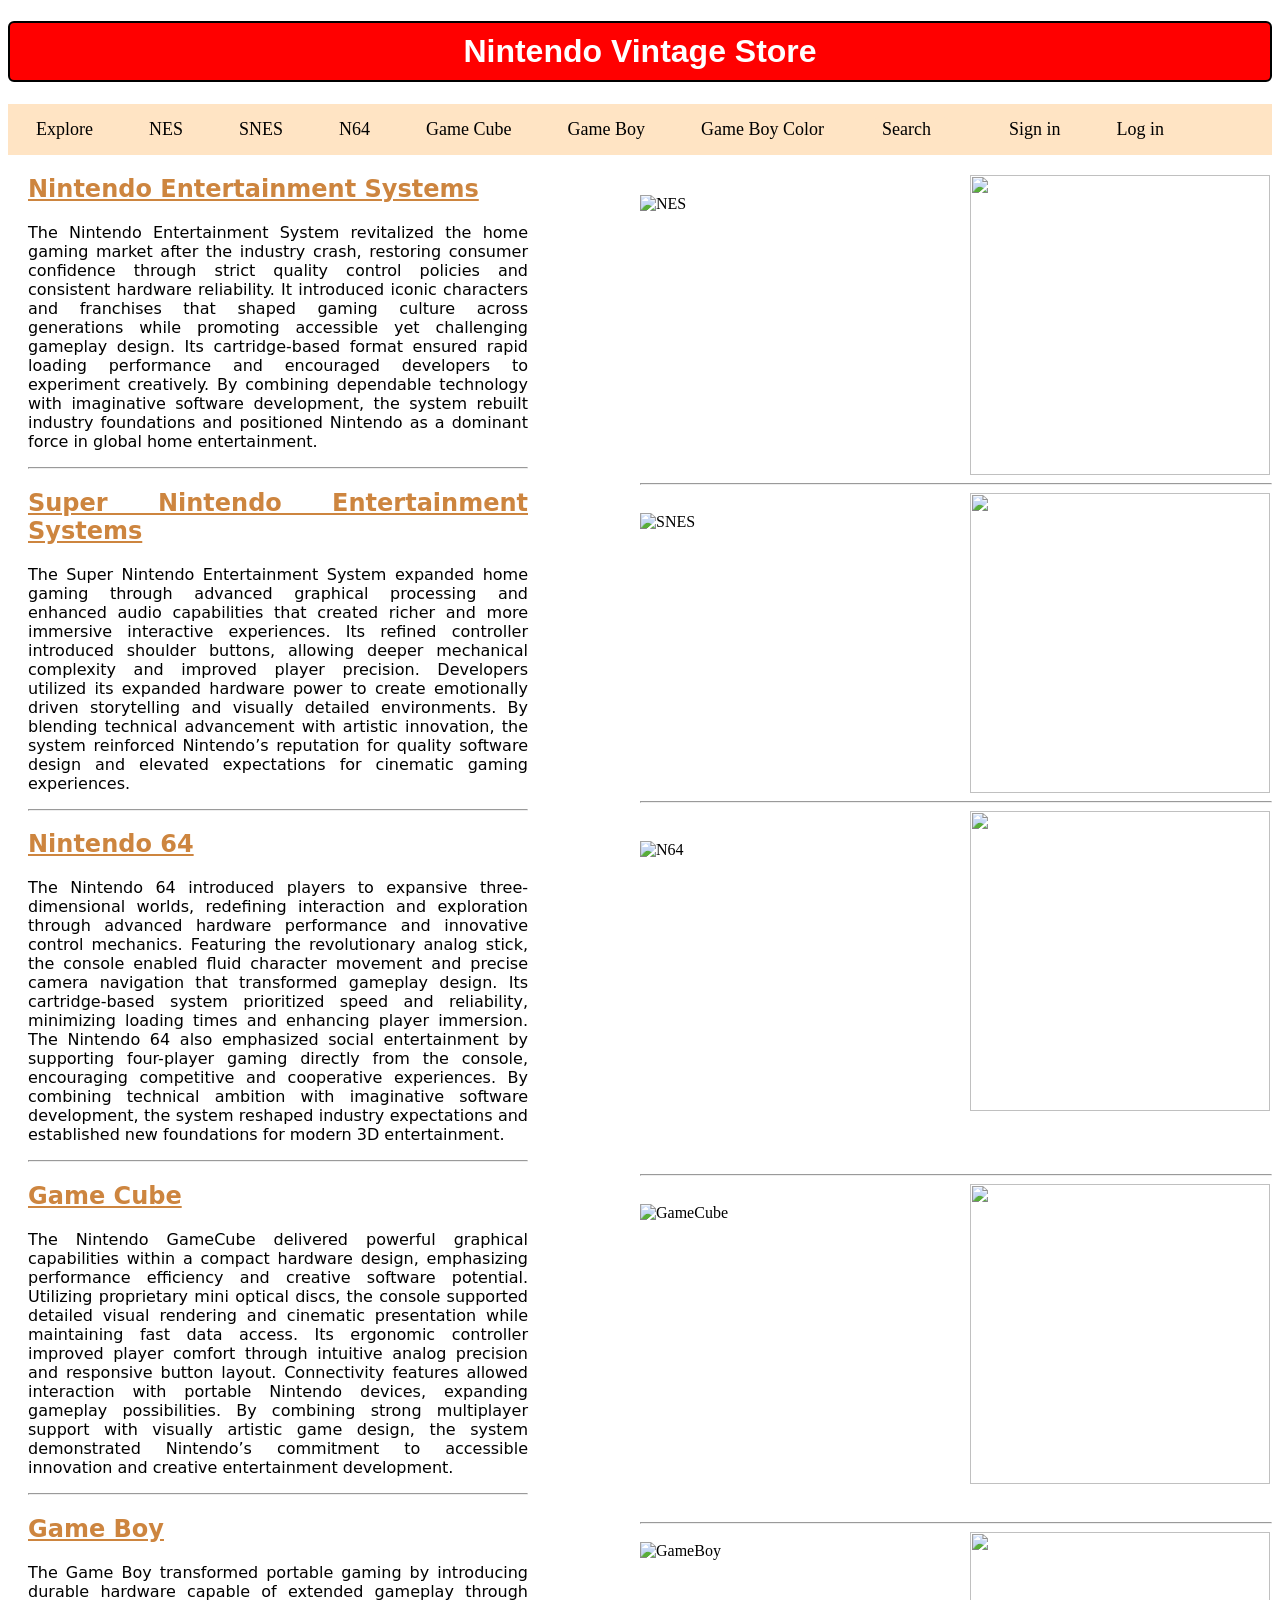
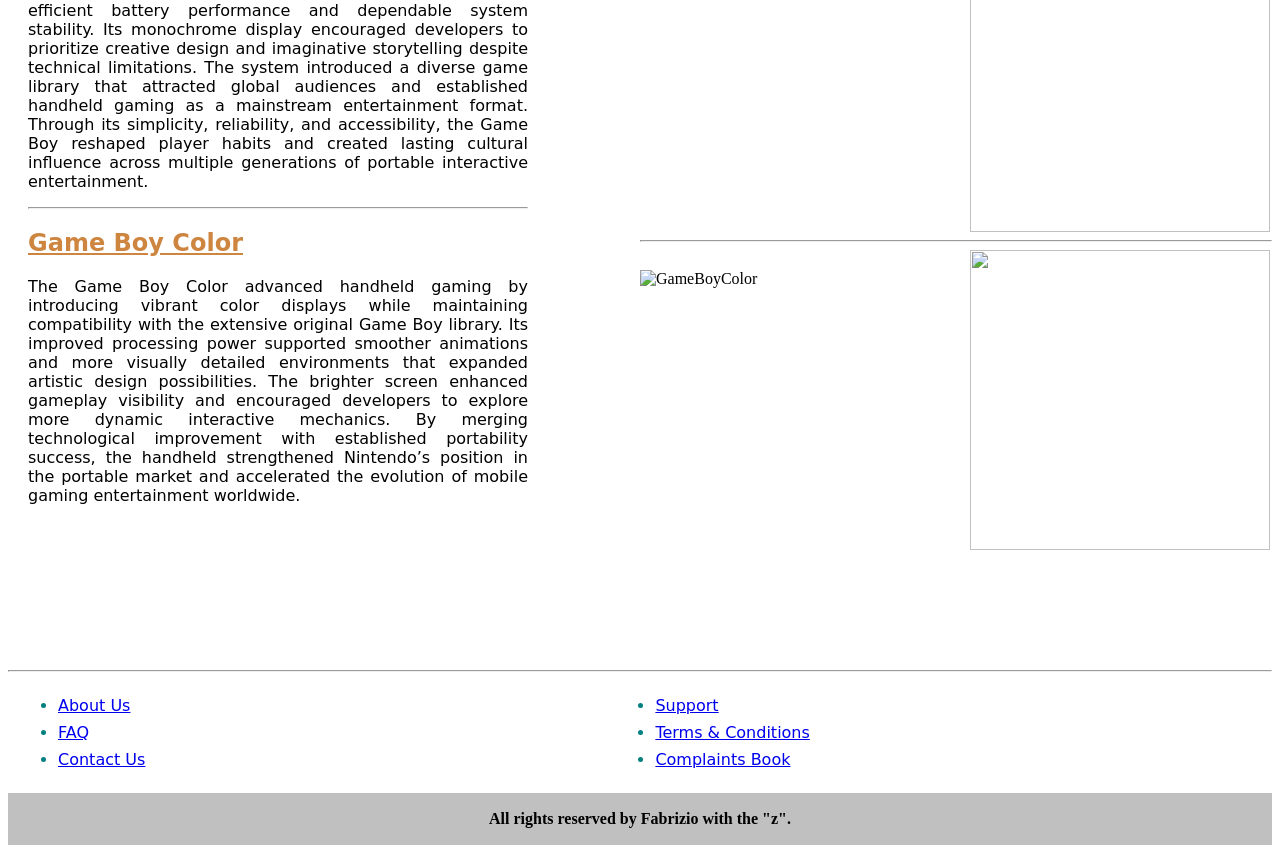
==== index.html @ 2164d9fd "Dieciseisavo - Repositorio" ====
<!DOCTYPE html>
<html lang="en">
<head>
    <meta charset="UTF-8">
    <meta name="viewport" content="width=device-width, initial-scale=1.0">
    <title>Nintendo Shop</title>
    <link rel ="stylesheet" href="style.css">
    <link rel ="icon" href="https://e7.pngegg.com/pngimages/503/348/png-clipart-mario-bros-waluigi-paper-mario-hat-purple-violet.png">
</head>
<body>
    <h1 class ="title1 title2">Nintendo Vintage Store</h1>
 
    <nav class="interfaceBar">
        <a href="index.html">Explore</a>
        <a href="indexNES.html">NES</a>
        <a href="indexSNES.html">SNES</a>
        <a href="indexN64.html">N64</a>
        <a href="indexGameCube.html">Game Cube</a>
        <a href="indexGameBoy.html">Game Boy</a>
        <a href="indexGameBoyColor.html">Game Boy Color</a>
        <button class ="find">Search</button>

        <a class ="logOut" href="indexAccount1.html">Sign in</a>
        <a class ="deleteAccount" href="indexAccount2.html">Log in</a>
    </nav>
    <main id = "exploreGrid">
        <div id = "exploreFlex1">

            <h2>Nintendo Entertainment Systems</h2>
            <p>The Nintendo Entertainment System revitalized the home gaming market after the industry crash, restoring consumer confidence through strict quality control policies and consistent hardware reliability. It introduced iconic characters and franchises that shaped gaming culture across generations while promoting accessible yet challenging gameplay design. Its cartridge-based format ensured rapid loading performance and encouraged developers to experiment creatively. By combining dependable technology with imaginative software development, the system rebuilt industry foundations and positioned Nintendo as a dominant force in global home entertainment.</p>
            <hr>

            <h2>Super Nintendo Entertainment Systems</h2>
            <p>The Super Nintendo Entertainment System expanded home gaming through advanced graphical processing and enhanced audio capabilities that created richer and more immersive interactive experiences. Its refined controller introduced shoulder buttons, allowing deeper mechanical complexity and improved player precision. Developers utilized its expanded hardware power to create emotionally driven storytelling and visually detailed environments. By blending technical advancement with artistic innovation, the system reinforced Nintendo’s reputation for quality software design and elevated expectations for cinematic gaming experiences.</p>
            <hr>
            <h2>Nintendo 64</h2>
            <p>The Nintendo 64 introduced players to expansive three-dimensional worlds, redefining interaction and exploration through advanced hardware performance and innovative control mechanics. Featuring the revolutionary analog stick, the console enabled fluid character movement and precise camera navigation that transformed gameplay design. Its cartridge-based system prioritized speed and reliability, minimizing loading times and enhancing player immersion. The Nintendo 64 also emphasized social entertainment by supporting four-player gaming directly from the console, encouraging competitive and cooperative experiences. By combining technical ambition with imaginative software development, the system reshaped industry expectations and established new foundations for modern 3D entertainment.</p>
            <hr>
            <h2>Game Cube</h2>
            <p>The Nintendo GameCube delivered powerful graphical capabilities within a compact hardware design, emphasizing performance efficiency and creative software potential. Utilizing proprietary mini optical discs, the console supported detailed visual rendering and cinematic presentation while maintaining fast data access. Its ergonomic controller improved player comfort through intuitive analog precision and responsive button layout. Connectivity features allowed interaction with portable Nintendo devices, expanding gameplay possibilities. By combining strong multiplayer support with visually artistic game design, the system demonstrated Nintendo’s commitment to accessible innovation and creative entertainment development.</p>
            <hr>
            <h2>Game Boy</h2>
            <p>The Game Boy transformed portable gaming by introducing durable hardware capable of extended gameplay through efficient battery performance and dependable system stability. Its monochrome display encouraged developers to prioritize creative design and imaginative storytelling despite technical limitations. The system introduced a diverse game library that attracted global audiences and established handheld gaming as a mainstream entertainment format. Through its simplicity, reliability, and accessibility, the Game Boy reshaped player habits and created lasting cultural influence across multiple generations of portable interactive entertainment.</p>
            <hr>
            <h2>Game Boy Color</h2>
            <p>The Game Boy Color advanced handheld gaming by introducing vibrant color displays while maintaining compatibility with the extensive original Game Boy library. Its improved processing power supported smoother animations and more visually detailed environments that expanded artistic design possibilities. The brighter screen enhanced gameplay visibility and encouraged developers to explore more dynamic interactive mechanics. By merging technological improvement with established portability success, the handheld strengthened Nintendo’s position in the portable market and accelerated the evolution of mobile gaming entertainment worldwide.</p>

        </div>
        
        <div id = "exploreFlex2">
            <div class="exploreFlex3">
                <img id="img1" src ="https://upload.wikimedia.org/wikipedia/commons/thumb/b/b2/NES-Console-Set.png/1280px-NES-Console-Set.png" alt ="NES">
                <img src="fotosCiruela/1985.jpg">
            </div>
            <hr>
            <div class="exploreFlex3">
                <img id="img2" src ="https://upload.wikimedia.org/wikipedia/commons/thumb/3/36/SNES-Mod1-Console-Set.png/1280px-SNES-Mod1-Console-Set.png" alt ="SNES">
                <img src="fotosCiruela/1990.jpg">
            </div>
            <hr>
            <div class="exploreFlex3">
                <img id="img3" src ="https://upload.wikimedia.org/wikipedia/commons/thumb/e/e9/Nintendo-64-wController-L.jpg/1280px-Nintendo-64-wController-L.jpg" alt ="N64">
                <img src="fotosCiruela/1996.jpg">
            </div>
            <hr>
            <div class="exploreFlex3">
                <img id="img4" src ="https://upload.wikimedia.org/wikipedia/commons/thumb/2/2b/GameCube-Console-Set.png/960px-GameCube-Console-Set.png" alt ="GameCube">
                <img src="fotosCiruela/2001.jpg">
            </div>
            <hr>
            <div class="exploreFlex3">
                <img id="img5" src ="https://upload.wikimedia.org/wikipedia/commons/thumb/7/7c/Game-Boy-FL.png/500px-Game-Boy-FL.png" alt ="GameBoy">
                <img src="fotosCiruela/1989.jpg">
            </div>
            <hr>
            <div class="exploreFlex3">
                <img id="img6" src ="https://upload.wikimedia.org/wikipedia/commons/thumb/2/26/Nintendo_Game_Boy_Color.png/500px-Nintendo_Game_Boy_Color.png" alt ="GameBoyColor">
                <img src="fotosCiruela/1998.jpg">
            </div>

        </div>
    </main>
    <hr>

    <section>
        <ul class="ul1">
            <li><a href="indexLastSection.html#aboutUs">About Us</a></li>
            <li><a href="indexLastSection.html#faq">FAQ</a></li>
            <li><a href="indexLastSection.html#contactUs">Contact Us</a></li>
        </ul>

        <ul class="ul2">
            <li><a href="indexLastSection.html#support">Support</a></li>
            <li><a href="indexLastSection.html#terms&Conditions">Terms & Conditions</a></li>
            <li><a href="indexLastSection.html#complaintsBook">Complaints Book</a></li>
        </ul>
    </section>


    <footer>
        <p>All rights reserved by Fabrizio with the "z".</p>
    </footer>


    <script src="index.js"></script>
</body>
</html>
---- style.css ----
.title1 {
    padding: 10px 0;
    background-color: red;
    border: solid 2px black;
    border-radius: 6px;
    color: white;
    font-family: Arial, Helvetica, sans-serif;
    text-align: center;
}

#exploreGrid {
    display: grid;
    grid-template-columns: repeat(2, 1fr);
    margin-bottom: 100px;
}
#exploreFlex1 {
    font-family: system-ui, -apple-system, BlinkMacSystemFont, 'Segoe UI', Roboto, Oxygen, Ubuntu, Cantarell, 'Open Sans', 'Helvetica Neue', sans-serif;
    font-size: 16px;
    padding-left: 20px;
    text-align: justify;
    width: 500px;
    height: 300px;

}
#exploreFlex1 h2 {
    color: peru;
    text-decoration: underline;
}

#exploreFlex2 {
    margin-top: 20px;
}

.exploreFlex3 {
    display: flex;
    gap: 30px;
}
#img1 {
    padding-top: 20px; 
    width: 300px;
    height: 280px;
}
#img2 {
    padding-top: 20px;
    width: 300px;
    height: 270px;
}

#img3 {
    padding-top: 30px;
    padding-bottom: 35px;
    width: 300px;
    height: 290px;
}

#img4 {
    padding-top: 20px;
    padding-bottom: 15px;
    width: 300px;
    height: 295px;
}

#img5 {
    height: 260px;
    padding: 10px 0px 20px 0px;
    width: 300px;
    height: 260px;
}

#img6 {
    width: 300px;
    height: 290px;
    padding: 20px 0px 10px 0px;
}

.interfaceBar {
    display: flex;
    gap: 0px;
    background-color: bisque;
    align-items: center;
    font-size: 18px;
}

.interfaceBar button {
    background-color: bisque;
    border: 0px;
    font-size: 18px;
    font-family: 'Times New Roman', Times, serif; 
}

.find {
    position: relative;
    margin-left: 20px;
    margin-right: 30px;
    padding-left: 10px;
    padding-right: 20px;
}

.find input {
    position: absolute;
    top: 0;
    left: -30px;
    width: 100px;
    height: 20px;
}

.interfaceBar a {
    font-family: 'Times New Roman', Times, serif;
    padding: 15px 28px;
    color: black;
    text-decoration: none;
}

.interfaceBar p {
    font-family: 'Times New Roman', Times, serif;
    padding: 0px 28px;
}

.interfaceBar a:hover {
    cursor: pointer;
}

.gridGames1 {
    display: grid;
    grid-template-columns: repeat(3, 1fr);
    border: solid black 1px;
    margin: 10px 10px;
    padding: 10px;
    text-align: center;
    background-color: cornsilk;
    gap: 30px;
}

.game {
    color:brown;
    font-family: system-ui, -apple-system, BlinkMacSystemFont, 'Segoe UI', Roboto, Oxygen, Ubuntu, Cantarell, 'Open Sans', 'Helvetica Neue', sans-serif;
    font-weight: bold;
    margin: 10px 10px;
    padding: 10px;
}

section {
    display: flex;
    gap: 470px;
    padding-left: 10px;
}

ul {
    font-family: system-ui, -apple-system, BlinkMacSystemFont, 'Segoe UI', Roboto, Oxygen, Ubuntu, Cantarell, 'Open Sans', 'Helvetica Neue', sans-serif;
    color:teal;
    font-size: 16px;
}

li {
    margin: 0 0 8px 0; 
}

li:hover {
    cursor: pointer;
}

img {
    width: 300px;
    height: 300px;
}

footer {
    text-align: center;
    background-color:silver;
    color: black;
    font-weight: bold;
    padding: 1px 0;
}

.buttons {
    margin-bottom: 15px;
}
button {
    border-radius: 8px;
    border: double yellowgreen 1px;
    padding: 2px;
}

button:hover {
    cursor: pointer;
}

.btn1 {
    padding: 3px 15px;
}

.btn1 a {
    text-decoration: none;
    color: black;
}

.game {
    position: relative;
}

.sinopsisOverlay {

    position: absolute;
    top: 10px;
    left: 24px;

    width: 300px;
    height: 300px;

    background-color: rgba(0,0,0,0.85);
    color: white;

    display: flex;
    justify-content: center;
    align-items: center;
    text-align: center;

    padding: 15px;
    box-sizing: border-box;

    opacity: 0;
    transition: opacity 0.3s ease;
    pointer-events: none;
}

.game.showDescription img {
    opacity: 0;
}

.game.showDescription .sinopsisOverlay {
    opacity: 1;
}

.alert {
    position: fixed;
    top: 20px;
    right: 20px;
    background-color: #222;
    color: white;
    padding: 12px 20px;
    border-radius: 8px;
    font-family: Arial, Helvetica, sans-serif;
    font-size: 14px;
    box-shadow: 0 4px 10px rgba(0,0,0,0.3);
    opacity: 0;
    pointer-events: none;
    transition: opacity 0.3s ease, transform 0.3s ease;
    transform: translateY(-10px);
    z-index: 9999;

}

.alert.show {
    opacity: 1;
    transform: translateY(0);
}

#formContent1,
#formContent2 {

    width: 340px;
    margin: 40px auto;
    padding: 18px;
    background-color: #f0f0f0;
    border: double 5px #808080;
    border-radius: 1px;
    font-family: "MS Sans Serif", Tahoma, Geneva, sans-serif;
}


#formContent1 h1,
#formContent2 h1 {

    background-color: peru;
    padding: 6px;
    margin: -18px -18px 15px -18px;
    font-size: 18px;
    font-weight: normal;
}

.FormSubTitles {

    font-size: 13px;
    margin-top: 12px;
    margin-bottom: 3px;

    color: black;
}

#formContent1 input,
#formContent2 input {

    width: 100%;
    padding: 4px;
    font-size: 13px;
    background-color: white;
}

#formContent1 input:focus,
#formContent2 input:focus {
    outline: 1px dotted black;
}

.submit {

    width: 100%;
    margin-top: 18px;
    padding: 5px;
    font-size: 13px;
    background-color:peru;
    border-top: 2px solid #ffffff;
    border-left: 2px solid #ffffff;
    border-right: 2px solid #404040;
    border-bottom: 2px solid #404040;
    cursor: pointer;
}

.submit:active {

    border-top: 2px solid #404040;
    border-left: 2px solid #404040;
    border-right: 2px solid #ffffff;
    border-bottom: 2px solid #ffffff;
}

#lastSectionId {
    width: 80%;
    margin: 60px auto;
}

#lastSectionId section {
    display: block;
    text-align: justify;

    font-family: system-ui, -apple-system, BlinkMacSystemFont, 'Segoe UI', Roboto, Oxygen, Ubuntu, Cantarell, 'Open Sans', 'Helvetica Neue', sans-serif;

    background-color: cornsilk;
    border: solid 1px silver;
    border-radius: 8px;

    width: 100%;
    padding: 20px 25px;
    margin-bottom: 35px;

    box-shadow: 0 3px 8px rgba(0,0,0,0.1);

    transition: transform 0.2s ease, box-shadow 0.2s ease;
}

#lastSectionId section:hover {
    transform: translateY(-3px);
    box-shadow: 0 6px 15px rgba(0,0,0,0.15);
}

#lastSectionId h2 {
    color: seagreen;
    padding-bottom: 8px;
    border-bottom: solid 2px seagreen;
    margin-bottom: 15px;
}

#lastSectionId p {
    padding: 8px 5px;
    line-height: 1.5;
}

#lastSectionId ul {
    margin-left: 20px;
    color: teal;
}

#lastSectionId li {
    margin-bottom: 8px;
}

textarea {
    width: 200px;
    height: 200px;

    padding: 8px;
    box-sizing: border-box;

    vertical-align: top;
    resize: none;
}

.complaint-form {
    display: flex;
    justify-content: space-between;
    align-items: flex-start;
    gap: 40px;
}

.contact-form {
    display: flex;
    flex-direction: column;
    align-items: flex-start;
}

.contact-form-left label {
    margin-top: 10px;
    margin-bottom: 3px;
    font-weight: bold;
}

.contact-form input,
.contact-form textarea,
.contact-form button {
    width: 200px;
}

.complaint-left {
    display: flex;
    flex-direction: column;
    align-items: flex-start;
}

.complaint-left label {
    margin-top: 10px;
    margin-bottom: 3px;
    font-weight: bold;
}

.complaint-left input,
.complaint-left textarea,
.complaint-left select,
.complaint-left button {
    width: 200px;
}
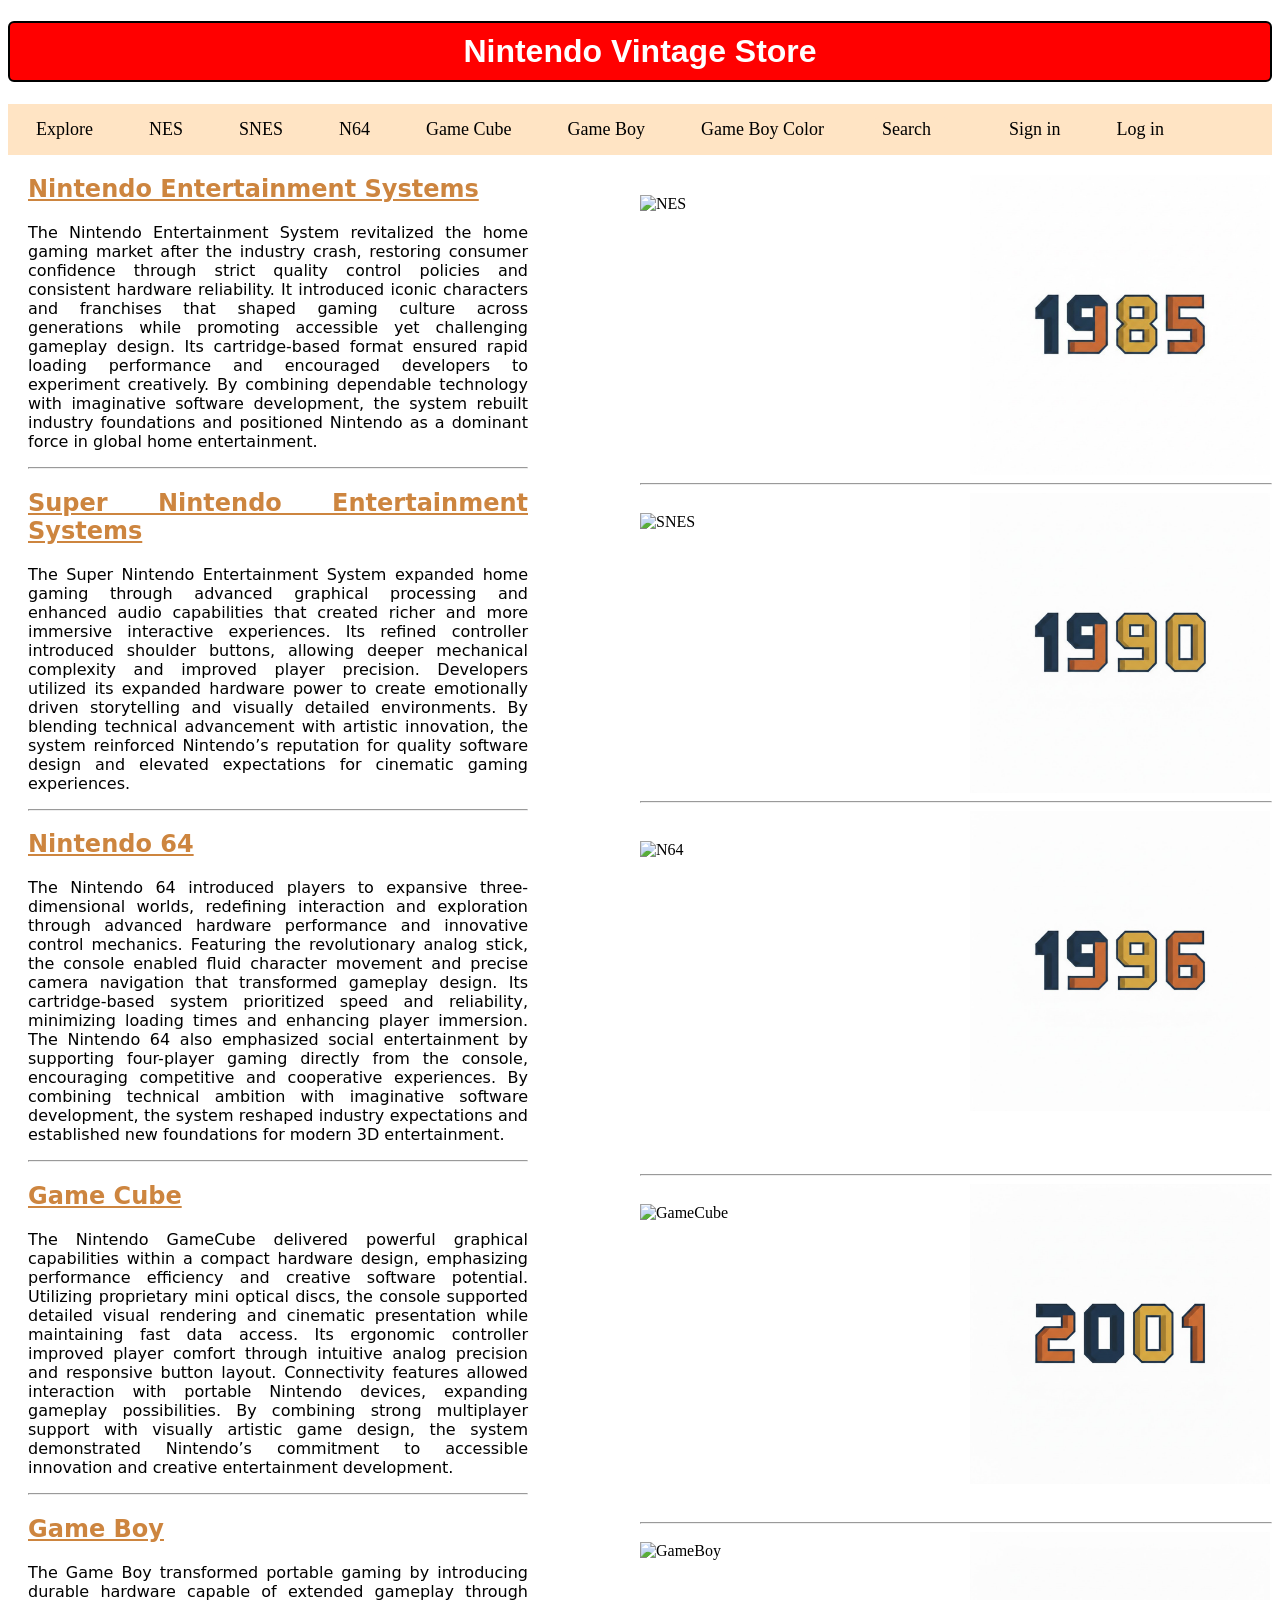
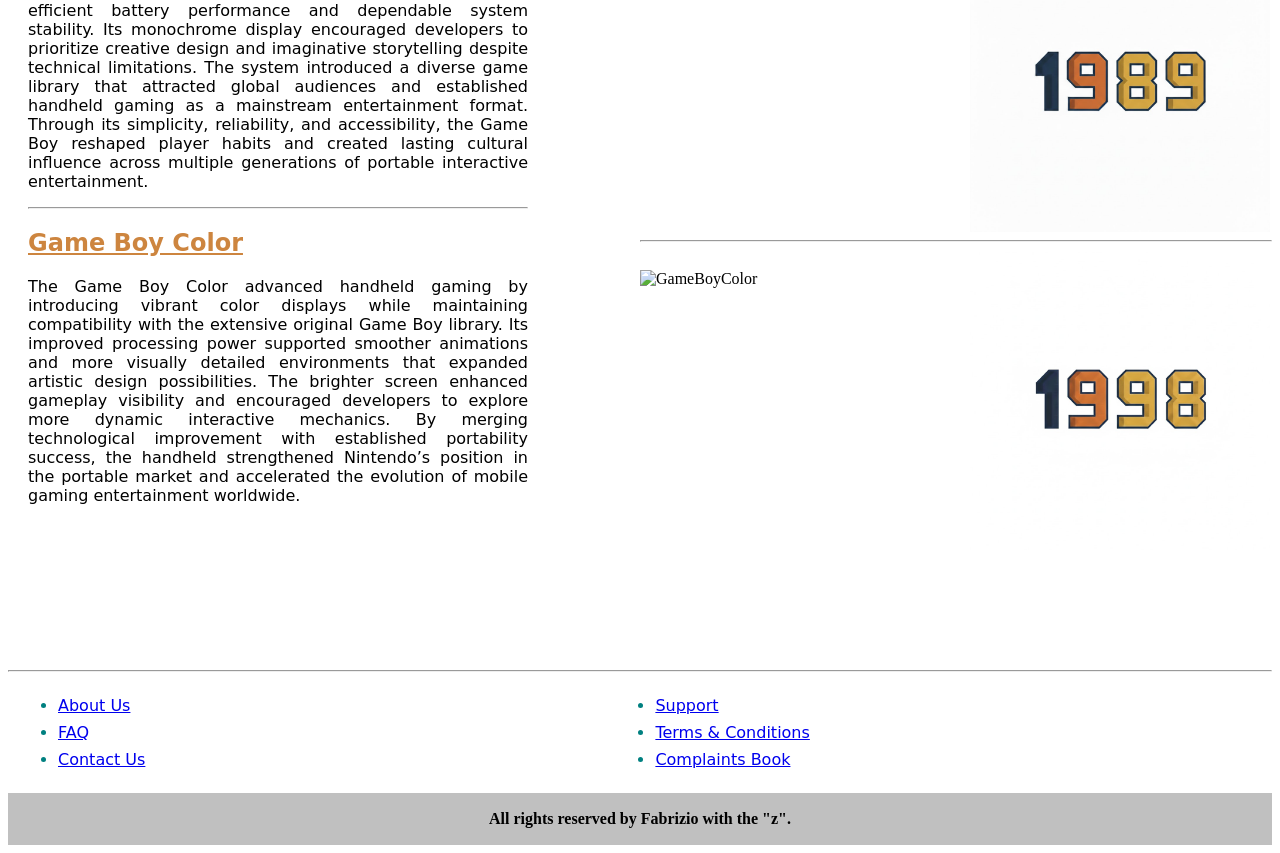
==== commit 78b831c1: "Dieciseisavo - Repositorio" ====
--- a/index.html
+++ b/index.html
@@ -50,32 +50,32 @@
         <div id = "exploreFlex2">
             <div class="exploreFlex3">
                 <img id="img1" src ="https://upload.wikimedia.org/wikipedia/commons/thumb/b/b2/NES-Console-Set.png/1280px-NES-Console-Set.png" alt ="NES">
-                <img src="fotosCiruela/1985.jpg">
+                <img src="FotosCiruela/1985.jpg">
             </div>
             <hr>
             <div class="exploreFlex3">
                 <img id="img2" src ="https://upload.wikimedia.org/wikipedia/commons/thumb/3/36/SNES-Mod1-Console-Set.png/1280px-SNES-Mod1-Console-Set.png" alt ="SNES">
-                <img src="fotosCiruela/1990.jpg">
+                <img src="FotosCiruela/1990.jpg">
             </div>
             <hr>
             <div class="exploreFlex3">
                 <img id="img3" src ="https://upload.wikimedia.org/wikipedia/commons/thumb/e/e9/Nintendo-64-wController-L.jpg/1280px-Nintendo-64-wController-L.jpg" alt ="N64">
-                <img src="fotosCiruela/1996.jpg">
+                <img src="FotosCiruela/1996.jpg">
             </div>
             <hr>
             <div class="exploreFlex3">
                 <img id="img4" src ="https://upload.wikimedia.org/wikipedia/commons/thumb/2/2b/GameCube-Console-Set.png/960px-GameCube-Console-Set.png" alt ="GameCube">
-                <img src="fotosCiruela/2001.jpg">
+                <img src="FotosCiruela/2001.jpg">
             </div>
             <hr>
             <div class="exploreFlex3">
                 <img id="img5" src ="https://upload.wikimedia.org/wikipedia/commons/thumb/7/7c/Game-Boy-FL.png/500px-Game-Boy-FL.png" alt ="GameBoy">
-                <img src="fotosCiruela/1989.jpg">
+                <img src="FotosCiruela/1989.jpg">
             </div>
             <hr>
             <div class="exploreFlex3">
                 <img id="img6" src ="https://upload.wikimedia.org/wikipedia/commons/thumb/2/26/Nintendo_Game_Boy_Color.png/500px-Nintendo_Game_Boy_Color.png" alt ="GameBoyColor">
-                <img src="fotosCiruela/1998.jpg">
+                <img src="FotosCiruela/1998.jpg">
             </div>
 
         </div>
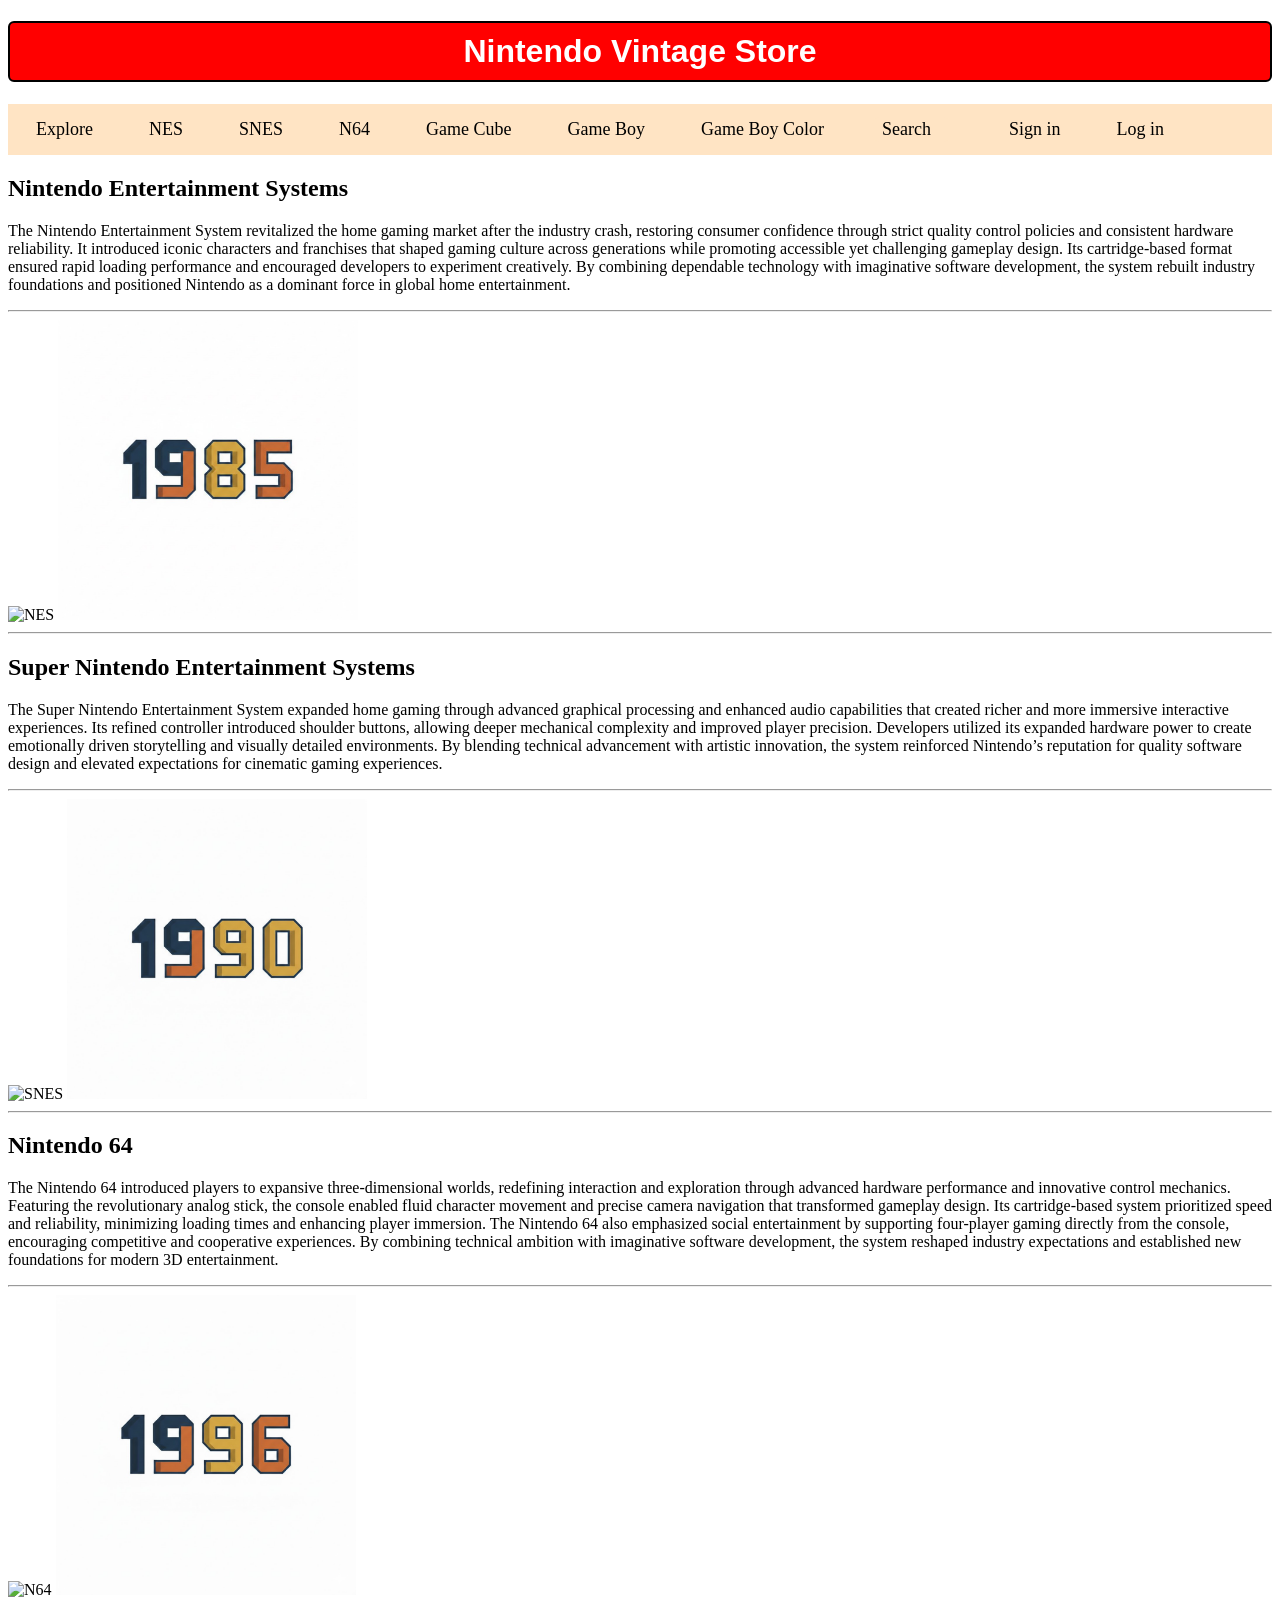
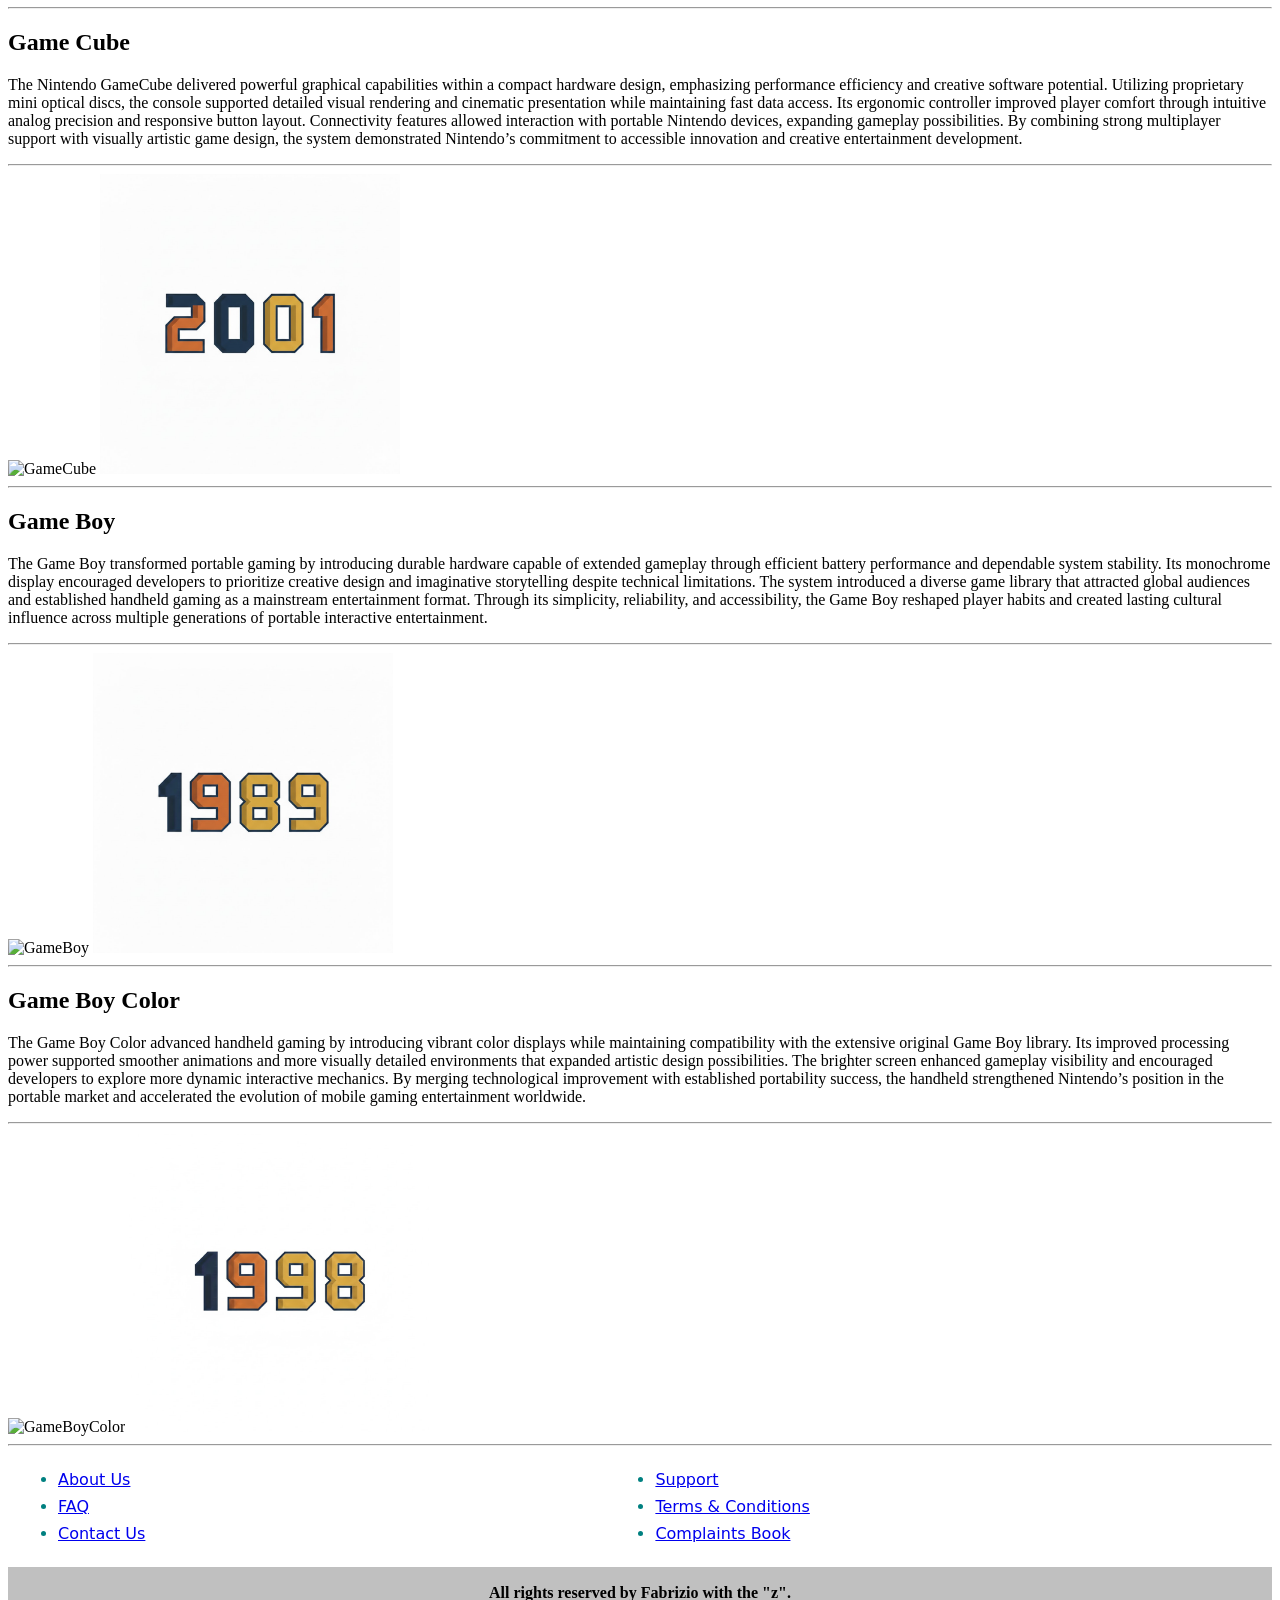
==== commit 2bd6136f: "Dieciseisavo - Repositorio" ====
--- a/index.html
+++ b/index.html
@@ -23,64 +23,127 @@
         <a class ="logOut" href="indexAccount1.html">Sign in</a>
         <a class ="deleteAccount" href="indexAccount2.html">Log in</a>
     </nav>
-    <main id = "exploreGrid">
-        <div id = "exploreFlex1">
 
-            <h2>Nintendo Entertainment Systems</h2>
-            <p>The Nintendo Entertainment System revitalized the home gaming market after the industry crash, restoring consumer confidence through strict quality control policies and consistent hardware reliability. It introduced iconic characters and franchises that shaped gaming culture across generations while promoting accessible yet challenging gameplay design. Its cartridge-based format ensured rapid loading performance and encouraged developers to experiment creatively. By combining dependable technology with imaginative software development, the system rebuilt industry foundations and positioned Nintendo as a dominant force in global home entertainment.</p>
+   <main id="exploreGrid">
+
+    <div id="exploreFlex1">
+        <div id="exploreFlex2">
+
+            <div class="exploreRow">
+
+                <div class="left">
+                    <h2>Nintendo Entertainment Systems</h2>
+                    <p>The Nintendo Entertainment System revitalized the home gaming market after the industry crash, restoring consumer confidence through strict quality control policies and consistent hardware reliability. It introduced iconic characters and franchises that shaped gaming culture across generations while promoting accessible yet challenging gameplay design. Its cartridge-based format ensured rapid loading performance and encouraged developers to experiment creatively. By combining dependable technology with imaginative software development, the system rebuilt industry foundations and positioned Nintendo as a dominant force in global home entertainment.</p>
+                    <hr>
+                </div>
+
+                <div class="right">
+                    <div class="exploreFlex3">
+                        <img id="img1" src="https://upload.wikimedia.org/wikipedia/commons/thumb/b/b2/NES-Console-Set.png/1280px-NES-Console-Set.png" alt="NES">
+                        <img src="FotosCiruela/1985.jpg">
+                    </div>
+                </div>
+
+            </div>
+
             <hr>
 
-            <h2>Super Nintendo Entertainment Systems</h2>
-            <p>The Super Nintendo Entertainment System expanded home gaming through advanced graphical processing and enhanced audio capabilities that created richer and more immersive interactive experiences. Its refined controller introduced shoulder buttons, allowing deeper mechanical complexity and improved player precision. Developers utilized its expanded hardware power to create emotionally driven storytelling and visually detailed environments. By blending technical advancement with artistic innovation, the system reinforced Nintendo’s reputation for quality software design and elevated expectations for cinematic gaming experiences.</p>
+            <div class="exploreRow">
+
+                <div class="left">
+                    <h2>Super Nintendo Entertainment Systems</h2>
+                    <p>The Super Nintendo Entertainment System expanded home gaming through advanced graphical processing and enhanced audio capabilities that created richer and more immersive interactive experiences. Its refined controller introduced shoulder buttons, allowing deeper mechanical complexity and improved player precision. Developers utilized its expanded hardware power to create emotionally driven storytelling and visually detailed environments. By blending technical advancement with artistic innovation, the system reinforced Nintendo’s reputation for quality software design and elevated expectations for cinematic gaming experiences.</p>
+                    <hr>
+                </div>
+
+                <div class="right">
+                    <div class="exploreFlex3">
+                        <img id="img2" src="https://upload.wikimedia.org/wikipedia/commons/thumb/3/36/SNES-Mod1-Console-Set.png/1280px-SNES-Mod1-Console-Set.png" alt="SNES">
+                        <img src="FotosCiruela/1990.jpg">
+                    </div>
+                </div>
+
+            </div>
+            
             <hr>
-            <h2>Nintendo 64</h2>
-            <p>The Nintendo 64 introduced players to expansive three-dimensional worlds, redefining interaction and exploration through advanced hardware performance and innovative control mechanics. Featuring the revolutionary analog stick, the console enabled fluid character movement and precise camera navigation that transformed gameplay design. Its cartridge-based system prioritized speed and reliability, minimizing loading times and enhancing player immersion. The Nintendo 64 also emphasized social entertainment by supporting four-player gaming directly from the console, encouraging competitive and cooperative experiences. By combining technical ambition with imaginative software development, the system reshaped industry expectations and established new foundations for modern 3D entertainment.</p>
-            <hr>
-            <h2>Game Cube</h2>
-            <p>The Nintendo GameCube delivered powerful graphical capabilities within a compact hardware design, emphasizing performance efficiency and creative software potential. Utilizing proprietary mini optical discs, the console supported detailed visual rendering and cinematic presentation while maintaining fast data access. Its ergonomic controller improved player comfort through intuitive analog precision and responsive button layout. Connectivity features allowed interaction with portable Nintendo devices, expanding gameplay possibilities. By combining strong multiplayer support with visually artistic game design, the system demonstrated Nintendo’s commitment to accessible innovation and creative entertainment development.</p>
-            <hr>
-            <h2>Game Boy</h2>
-            <p>The Game Boy transformed portable gaming by introducing durable hardware capable of extended gameplay through efficient battery performance and dependable system stability. Its monochrome display encouraged developers to prioritize creative design and imaginative storytelling despite technical limitations. The system introduced a diverse game library that attracted global audiences and established handheld gaming as a mainstream entertainment format. Through its simplicity, reliability, and accessibility, the Game Boy reshaped player habits and created lasting cultural influence across multiple generations of portable interactive entertainment.</p>
-            <hr>
-            <h2>Game Boy Color</h2>
-            <p>The Game Boy Color advanced handheld gaming by introducing vibrant color displays while maintaining compatibility with the extensive original Game Boy library. Its improved processing power supported smoother animations and more visually detailed environments that expanded artistic design possibilities. The brighter screen enhanced gameplay visibility and encouraged developers to explore more dynamic interactive mechanics. By merging technological improvement with established portability success, the handheld strengthened Nintendo’s position in the portable market and accelerated the evolution of mobile gaming entertainment worldwide.</p>
+            
+            <div class="exploreRow">
 
-        </div>
-        
-        <div id = "exploreFlex2">
-            <div class="exploreFlex3">
-                <img id="img1" src ="https://upload.wikimedia.org/wikipedia/commons/thumb/b/b2/NES-Console-Set.png/1280px-NES-Console-Set.png" alt ="NES">
-                <img src="FotosCiruela/1985.jpg">
-            </div>
-            <hr>
-            <div class="exploreFlex3">
-                <img id="img2" src ="https://upload.wikimedia.org/wikipedia/commons/thumb/3/36/SNES-Mod1-Console-Set.png/1280px-SNES-Mod1-Console-Set.png" alt ="SNES">
-                <img src="FotosCiruela/1990.jpg">
-            </div>
-            <hr>
-            <div class="exploreFlex3">
-                <img id="img3" src ="https://upload.wikimedia.org/wikipedia/commons/thumb/e/e9/Nintendo-64-wController-L.jpg/1280px-Nintendo-64-wController-L.jpg" alt ="N64">
-                <img src="FotosCiruela/1996.jpg">
-            </div>
-            <hr>
-            <div class="exploreFlex3">
-                <img id="img4" src ="https://upload.wikimedia.org/wikipedia/commons/thumb/2/2b/GameCube-Console-Set.png/960px-GameCube-Console-Set.png" alt ="GameCube">
-                <img src="FotosCiruela/2001.jpg">
-            </div>
-            <hr>
-            <div class="exploreFlex3">
-                <img id="img5" src ="https://upload.wikimedia.org/wikipedia/commons/thumb/7/7c/Game-Boy-FL.png/500px-Game-Boy-FL.png" alt ="GameBoy">
-                <img src="FotosCiruela/1989.jpg">
-            </div>
-            <hr>
-            <div class="exploreFlex3">
-                <img id="img6" src ="https://upload.wikimedia.org/wikipedia/commons/thumb/2/26/Nintendo_Game_Boy_Color.png/500px-Nintendo_Game_Boy_Color.png" alt ="GameBoyColor">
-                <img src="FotosCiruela/1998.jpg">
+                <div class="left">
+                    <h2>Nintendo 64</h2>
+                    <p>The Nintendo 64 introduced players to expansive three-dimensional worlds, redefining interaction and exploration through advanced hardware performance and innovative control mechanics. Featuring the revolutionary analog stick, the console enabled fluid character movement and precise camera navigation that transformed gameplay design. Its cartridge-based system prioritized speed and reliability, minimizing loading times and enhancing player immersion. The Nintendo 64 also emphasized social entertainment by supporting four-player gaming directly from the console, encouraging competitive and cooperative experiences. By combining technical ambition with imaginative software development, the system reshaped industry expectations and established new foundations for modern 3D entertainment.</p>
+                    <hr>
+                </div>
+
+                <div class="right">
+                    <div class="exploreFlex3">
+                        <img id="img3" src="https://upload.wikimedia.org/wikipedia/commons/thumb/e/e9/Nintendo-64-wController-L.jpg/1280px-Nintendo-64-wController-L.jpg" alt="N64">
+                        <img src="FotosCiruela/1996.jpg">
+                </div>
+            
             </div>
 
+            <hr>
+
+            <div class="exploreRow">
+
+                <div class="left">
+                    <h2>Game Cube</h2>
+                    <p>The Nintendo GameCube delivered powerful graphical capabilities within a compact hardware design, emphasizing performance efficiency and creative software potential. Utilizing proprietary mini optical discs, the console supported detailed visual rendering and cinematic presentation while maintaining fast data access. Its ergonomic controller improved player comfort through intuitive analog precision and responsive button layout. Connectivity features allowed interaction with portable Nintendo devices, expanding gameplay possibilities. By combining strong multiplayer support with visually artistic game design, the system demonstrated Nintendo’s commitment to accessible innovation and creative entertainment development.</p>
+                    <hr>
+                </div>
+
+                <div class="right">
+                    <div class="exploreFlex3">
+                        <img id="img4" src="https://upload.wikimedia.org/wikipedia/commons/thumb/2/2b/GameCube-Console-Set.png/960px-GameCube-Console-Set.png" alt="GameCube">
+                        <img src="FotosCiruela/2001.jpg">
+                    </div>
+                </div>
+
+            </div>
+
+            <hr>
+
+            <div class="exploreRow">
+
+                <div class="left">
+                    <h2>Game Boy</h2>
+                    <p>The Game Boy transformed portable gaming by introducing durable hardware capable of extended gameplay through efficient battery performance and dependable system stability. Its monochrome display encouraged developers to prioritize creative design and imaginative storytelling despite technical limitations. The system introduced a diverse game library that attracted global audiences and established handheld gaming as a mainstream entertainment format. Through its simplicity, reliability, and accessibility, the Game Boy reshaped player habits and created lasting cultural influence across multiple generations of portable interactive entertainment.</p>
+                    <hr>
+                </div>
+
+                <div class="right">
+                    <div class="exploreFlex3">
+                        <img id="img5" src="https://upload.wikimedia.org/wikipedia/commons/thumb/7/7c/Game-Boy-FL.png/500px-Game-Boy-FL.png" alt="GameBoy">
+                        <img src="FotosCiruela/1989.jpg">
+                    </div>
+                </div>
+            </div>
+
+            <hr>
+
+            <div class="exploreRow">
+
+                <div class="left">
+                    <h2>Game Boy Color</h2>
+                    <p>The Game Boy Color advanced handheld gaming by introducing vibrant color displays while maintaining compatibility with the extensive original Game Boy library. Its improved processing power supported smoother animations and more visually detailed environments that expanded artistic design possibilities. The brighter screen enhanced gameplay visibility and encouraged developers to explore more dynamic interactive mechanics. By merging technological improvement with established portability success, the handheld strengthened Nintendo’s position in the portable market and accelerated the evolution of mobile gaming entertainment worldwide.</p>
+                    <hr>
+                </div>
+
+                <div class="right">
+                    <div class="exploreFlex3">
+                        <img id="img6" src="https://upload.wikimedia.org/wikipedia/commons/thumb/2/26/Nintendo_Game_Boy_Color.png/500px-Nintendo_Game_Boy_Color.png" alt="GameBoyColor">
+                        <img src="FotosCiruela/1998.jpg">
+                    </div>
+                </div>
+
+                <hr>
+                
+            </div>
         </div>
-    </main>
-    <hr>
+    </div>
+
+</main>
 
     <section>
         <ul class="ul1">
--- a/style.css
+++ b/style.css
@@ -1,3 +1,65 @@
+* {
+    box-sizing: border-box;
+}
+
+@media (min-width: 1300px) and (orientation: landscape) {
+
+    .title1 {
+        padding: 10px 0;
+        background-color: red;
+        border: solid 2px black;
+        border-radius: 6px;
+        color: white;
+        font-family: Arial, Helvetica, sans-serif;
+        text-align: center;
+    }
+
+    .exploreRow {
+        display: grid;
+        grid-template-columns: 1fr 1fr;
+        align-items: start;
+    }
+
+    .left h2 {
+        color: peru;
+        text-decoration: underline;
+        padding-left: 10px;
+    }
+
+    .left p {
+        font-size: 18px;
+        text-align: justify;
+        width: 450px;
+        height: 300px;
+        padding-left: 10px;
+    }
+
+    .left hr {
+        padding: 0;
+        margin: 0;
+        width: 100%;
+        max-width: 450px;
+    }
+
+    #img1, #img2, #img3, #img4, #img5, #img6 {
+        width: 280px;
+        height: 300px;
+        margin-right: 10px;
+    }
+
+    .exploreFlex3:nth-of-type(1) {
+        margin-top: 78px;
+    }
+
+    .exploreFlex3 {
+        display: flex;
+        flex-direction: row;
+        width: 300px;
+        height: 300px;
+    }
+
+}
+
 .title1 {
     padding: 10px 0;
     background-color: red;
@@ -8,69 +70,13 @@
     text-align: center;
 }
 
-#exploreGrid {
-    display: grid;
-    grid-template-columns: repeat(2, 1fr);
-    margin-bottom: 100px;
-}
-#exploreFlex1 {
-    font-family: system-ui, -apple-system, BlinkMacSystemFont, 'Segoe UI', Roboto, Oxygen, Ubuntu, Cantarell, 'Open Sans', 'Helvetica Neue', sans-serif;
-    font-size: 16px;
-    padding-left: 20px;
-    text-align: justify;
-    width: 500px;
+.images {
+    display: flex;
+}
+
+.images img {
+    width: 300px;
     height: 300px;
-
-}
-#exploreFlex1 h2 {
-    color: peru;
-    text-decoration: underline;
-}
-
-#exploreFlex2 {
-    margin-top: 20px;
-}
-
-.exploreFlex3 {
-    display: flex;
-    gap: 30px;
-}
-#img1 {
-    padding-top: 20px; 
-    width: 300px;
-    height: 280px;
-}
-#img2 {
-    padding-top: 20px;
-    width: 300px;
-    height: 270px;
-}
-
-#img3 {
-    padding-top: 30px;
-    padding-bottom: 35px;
-    width: 300px;
-    height: 290px;
-}
-
-#img4 {
-    padding-top: 20px;
-    padding-bottom: 15px;
-    width: 300px;
-    height: 295px;
-}
-
-#img5 {
-    height: 260px;
-    padding: 10px 0px 20px 0px;
-    width: 300px;
-    height: 260px;
-}
-
-#img6 {
-    width: 300px;
-    height: 290px;
-    padding: 20px 0px 10px 0px;
 }
 
 .interfaceBar {
@@ -123,12 +129,12 @@
 .gridGames1 {
     display: grid;
     grid-template-columns: repeat(3, 1fr);
-    border: solid black 1px;
+    border: solid black 1px;        
     margin: 10px 10px;
     padding: 10px;
     text-align: center;
     background-color: cornsilk;
-    gap: 30px;
+    gap: 30px; 
 }
 
 .game {
@@ -175,6 +181,7 @@
 .buttons {
     margin-bottom: 15px;
 }
+
 button {
     border-radius: 8px;
     border: double yellowgreen 1px;
@@ -201,26 +208,23 @@
 .sinopsisOverlay {
 
     position: absolute;
-    top: 10px;
-    left: 24px;
-
+    top: 2.4%;
+    left: 7%;
     width: 300px;
     height: 300px;
-
     background-color: rgba(0,0,0,0.85);
     color: white;
-
     display: flex;
     justify-content: center;
     align-items: center;
     text-align: center;
-
-    padding: 15px;
     box-sizing: border-box;
-
     opacity: 0;
     transition: opacity 0.3s ease;
     pointer-events: none;
+    padding: 5px 15px;
+    overflow-y: auto;
+    overflow-x: hidden;
 }
 
 .game.showDescription img {
@@ -247,7 +251,6 @@
     transition: opacity 0.3s ease, transform 0.3s ease;
     transform: translateY(-10px);
     z-index: 9999;
-
 }
 
 .alert.show {
@@ -267,10 +270,8 @@
     font-family: "MS Sans Serif", Tahoma, Geneva, sans-serif;
 }
 
-
 #formContent1 h1,
 #formContent2 h1 {
-
     background-color: peru;
     padding: 6px;
     margin: -18px -18px 15px -18px;
@@ -279,17 +280,14 @@
 }
 
 .FormSubTitles {
-
-    font-size: 13px;
+    font-size: 13px;  
     margin-top: 12px;
     margin-bottom: 3px;
-
     color: black;
 }
 
 #formContent1 input,
 #formContent2 input {
-
     width: 100%;
     padding: 4px;
     font-size: 13px;
@@ -302,7 +300,6 @@
 }
 
 .submit {
-
     width: 100%;
     margin-top: 18px;
     padding: 5px;
@@ -316,7 +313,6 @@
 }
 
 .submit:active {
-
     border-top: 2px solid #404040;
     border-left: 2px solid #404040;
     border-right: 2px solid #ffffff;
@@ -331,19 +327,14 @@
 #lastSectionId section {
     display: block;
     text-align: justify;
-
     font-family: system-ui, -apple-system, BlinkMacSystemFont, 'Segoe UI', Roboto, Oxygen, Ubuntu, Cantarell, 'Open Sans', 'Helvetica Neue', sans-serif;
-
     background-color: cornsilk;
     border: solid 1px silver;
     border-radius: 8px;
-
     width: 100%;
     padding: 20px 25px;
     margin-bottom: 35px;
-
     box-shadow: 0 3px 8px rgba(0,0,0,0.1);
-
     transition: transform 0.2s ease, box-shadow 0.2s ease;
 }
 
@@ -376,17 +367,15 @@
 textarea {
     width: 200px;
     height: 200px;
-
     padding: 8px;
     box-sizing: border-box;
-
     vertical-align: top;
     resize: none;
 }
 
 .complaint-form {
     display: flex;
-    justify-content: space-between;
+    justify-content: space-between;  
     align-items: flex-start;
     gap: 40px;
 }
@@ -421,9 +410,937 @@
     font-weight: bold;
 }
 
-.complaint-left input,
+.complaint-left input, 
 .complaint-left textarea,
 .complaint-left select,
 .complaint-left button {
     width: 200px;
-}+}
+
+/*celular portrait */
+
+@media (max-width: 500px) and (max-height: 900px) and (orientation: portrait) {
+
+    .interfaceBar {
+        display: flex;
+        gap: 0px;
+        background-color: bisque;
+        align-items: center;
+        font-size: 13px;
+        overflow-y: auto;
+    }
+
+    .interfaceBar button {
+        background-color: bisque;
+        border: 0px;
+        font-size: 12px;
+        font-family: 'Times New Roman', Times, serif; 
+    }
+
+    .find {
+        position: relative;
+        margin-left: 20px;
+        margin-right: 30px;
+        padding-left: 10px;
+        padding-right: 20px;
+    }
+
+    .interfaceBar p {
+        font-family: 'Times New Roman', Times, serif;
+        padding: 0px 12px;
+    }
+
+    .interfaceBar a {
+        font-family: 'Times New Roman', Times, serif;
+        padding: 5px 12px;
+        color: black;
+        text-decoration: none;
+    }
+
+    .interfaceBar a:hover {
+        cursor: pointer;
+    }
+
+    #exploreFlex1 h2 {
+        font-size: 14px;
+        color: peru;
+        text-decoration: underline;
+    } 
+    
+    #exploreFlex1 p {
+        font-size: 14px;
+        width: auto;
+        text-align: justify;
+        height: auto;
+    }
+
+    #exploreFlex1 img, #img1, #img2, #img3, #img4, #img5, #img6 {
+        width: 180px;
+        height: 200px;
+    }
+
+    .right {
+        display: flex;
+        flex-direction: row;
+        justify-content: center;
+    }
+
+    .right hr {
+        display: flex;
+        flex-direction: column;
+        margin: 0;
+        padding: 0;
+        width: 100%;
+        height: 1px;
+    }
+
+    .left hr {
+        width: 100%;
+    }
+
+    .left hr {
+        display: none;
+    }
+
+    .gridGames1, .gridGames2 {
+        display: block;
+    }
+
+    .gridGames1 img, .gridGames2 img {
+        width: 100%;
+        height: 100%;
+        max-width: 300px;
+        max-height: 300px;
+    }
+
+    section {
+        gap: 0px;
+    }
+
+    section .ul1, section .ul2 {
+        display: flex;
+        gap: 5px;
+        flex-direction: column;
+    }
+
+    section .ul1 {
+        margin-right: 3px;
+    }
+
+    section .ul2 {
+        margin-left: 3px;
+    }
+
+    .ul1 a, .ul2 a {
+        padding: 0px 4px;
+        width: 60px;
+    }
+
+    #lastSectionId {
+        display: flex;
+        flex-wrap: wrap;
+        padding-left: 10px;
+        padding-right: 10px;
+        margin-left: 0px;
+        margin-right: 0px;
+        overflow: hidden;
+        width: 100%;
+        box-sizing: border-box;
+    }
+
+    #lastSectionId h2 {
+        font-size: 15px;
+    }
+
+    #lastSectionId p {
+        font-size: 12px;
+    }
+
+    .contact-form-left {
+        display: flex;
+        flex-direction: column;
+        gap: 10px;
+    }
+
+    #support h3 {
+        font-size: 14px;
+        padding-left: 5px;
+    }
+
+    #support p {
+        font-size: 12px;
+        margin-top: 0px;
+        margin-bottom: 0px;
+        padding-top: 0px;
+        padding-bottom: 0px;
+    }
+
+    .about-container ul li {
+        justify-content: left;
+        margin-left: 0px;
+        padding-left: 0px;
+    }
+
+    .values {
+        margin-left: 0;
+        padding-left: 0;
+    }
+
+    ol {
+        margin-left: 0;
+        padding-left: 15px;
+    }
+    ol li {
+        font-size: 12px;
+    }
+
+    #complaints .complaint-form-left {
+        display: flex;
+        flex-direction: column;
+        gap: 5px;
+    }
+
+    #complaints .complaint-form-left label {
+        font-size: 13px;
+    }
+
+    #borderDouble, #formContent1 {
+        width: 96%;
+        height: 100%;
+        box-sizing: border-box;
+    }
+
+    #formContent2 {
+        width: 90%;
+        height: 100%;
+        box-sizing: border-box;
+    }
+
+    #formContent1 h1, #formContent2 h1 {
+        font-size: 14px;
+    }
+
+    #formContent1 h2, #formContent2 h2 {
+        font-size: 13px ;
+    }
+
+    .sinopsisOverlay {
+        position: absolute;
+        top: 0;
+        left: 0;
+
+        width: 100%;
+        max-width: 300px;
+        height: 100%;
+        max-height: 300px;
+
+        background-color: rgba(0,0,0,0.85);
+        color: white;
+
+        display: flex;
+        flex-direction: column; 
+
+        justify-content: center; 
+        align-items: center;
+
+        padding: 15px;
+        box-sizing: border-box;
+
+        opacity: 0;
+        transition: opacity 0.3s ease;
+        pointer-events: none;
+
+        overflow-y: auto;
+        overflow-x: hidden;
+        box-sizing: border-box;
+    }
+
+    .game.showDescription img {
+        opacity: 0;
+    }
+
+    .game.showDescription .sinopsisOverlay {
+        opacity: 1;
+    }
+}
+
+/* celular landscape */
+
+@media (max-width: 900px) and (orientation: landscape) {
+
+    .interfaceBar {
+        display: flex;
+        gap: 0px;
+        background-color: bisque;
+        align-items: center;
+        font-size: 14px;
+        overflow-y: auto;
+    }
+
+    .interfaceBar button {
+        background-color: bisque;
+        border: 0px;
+        font-size: 13px;
+        font-family: 'Times New Roman', Times, serif; 
+    }
+
+    .interfaceBar p {
+        font-family: 'Times New Roman', Times, serif;
+        padding: 0px 12px;
+    }
+
+    .interfaceBar a {
+        font-family: 'Times New Roman', Times, serif;
+        padding: 5px 12px;
+        color: black;
+        text-decoration: none;
+    }
+
+    .interfaceBar a:hover {
+        cursor: pointer;
+    }
+
+    #exploreFlex1 h2 {
+        color: peru;
+        text-decoration: underline;
+    }
+
+    #exploreFlex1 p {
+        text-align: justify;
+        font-size: 16px;
+        width: auto;
+    }
+
+    .exploreRow {
+        display: grid;
+        grid-template-columns: 1fr 1fr;
+    }
+
+    .exploreFlex3 {
+        display: flex;
+        justify-content: center;
+    }
+
+    .gridGames1 {
+        display: grid;
+        grid-template-columns: repeat(3, 1fr);
+        grid-template-rows: repeat(3, 1fr);
+        gap: 5px;
+        height: auto;
+    }
+
+    .gridGames1 img {
+        width: 100%;
+        max-width: 180px;
+        height: 100%;
+        max-height: 160px;
+    }
+
+    section {
+        display: flex;
+        gap: 30px;
+        margin: 10px;
+        padding: 10px;
+    }
+
+    .ul1, .ul2 {
+        display: flex;
+        flex-direction: row;
+        gap: 15px;
+        padding: 0;
+        margin: 0;
+    }
+    
+    .ul1 li:nth-of-type(1) {
+        margin-left: 10px;
+    }
+
+    .ul1 li:nth-of-type(2) {
+        margin-left: 10px;
+    }
+
+    .ul2 {
+        margin-left: 20px;
+    }
+
+    section ul li {
+        width: 100%;
+    }
+
+    .sinopsisOverlay {
+        display: flex;
+        flex-direction: column;
+        justify-content: flex-start; 
+        align-items: flex-start;     
+        text-align: center;            
+        overflow-y: auto;
+        max-height: 160px;
+        font-size: 14px;
+        line-height: 1.2;
+        padding: 10px 4px 4px 4px; 
+    }
+
+    #lastSectionId {
+        font-size: 11px;
+        display: flex;
+        flex-wrap: wrap;
+        padding-left: 10px;
+        padding-right: 10px;
+        margin-left: 0px;
+        margin-right: 0px;
+        overflow: hidden;
+        width: 100%;
+        box-sizing: border-box;
+    }
+
+    #lastSectionId h2 {
+        font-size: 11px;
+    }
+
+    #lastSectionId p {
+        font-size: 8px;
+    }
+
+    #support h3 {
+        font-size: 11px;
+        padding-left: 5px;
+    }
+
+    #support p {
+        font-size: 8px;
+        margin-top: 0px;
+        margin-bottom: 0px;
+        padding-top: 0px;
+        padding-bottom: 0px;
+    }
+
+    .about-container ul li {
+        justify-content: left;
+        margin-left: 0px;
+        padding-left: 0px;
+    }
+
+    .values {
+        margin-left: 0;
+        padding-left: 0;
+    }
+
+    ol {
+        margin-left: 0;
+        padding-left: 15px;
+    }
+    ol li {
+        font-size: 10px;
+    }
+
+    .contact-form-left {
+        display: flex;
+        flex-direction: column;
+        gap: 10px;
+    }
+
+    #complaints p {
+        font-size: 8px;
+    }
+
+    #complaints .complaint-form-left {
+        display: flex;
+        flex-direction: column;
+        gap: 5px;
+    }
+
+    #complaints .complaint-form-left label {
+        font-size: 8px;
+    }
+
+}
+
+/*tablet portrait */
+
+@media (min-width: 768px) and (max-width: 1024px) and (orientation: portrait) {
+
+    body {
+        display: flex;
+        flex-direction: column;
+        min-height: 100vh;
+    }
+
+    .interfaceBar {
+        display: flex;
+        gap: 0px;
+        background-color: bisque;
+        align-items: center;
+        overflow-y: auto;
+        font-size: 16px;
+        height: 80px; 
+    }
+
+    #exploreGrid {
+        display: grid;
+        grid-template-columns: 330px auto;
+        gap: 0px; 
+    }
+
+    #exploreFlex1 {
+        display: flex;
+        flex-direction: column;
+        padding-top: 10px;
+        gap: 10px; 
+        height: auto;
+    }
+
+    #exploreFlex1 hr {
+        width: 100vw;
+        max-width: 100vw;
+        position: relative;
+        left: 0;            
+        max-width: calc(100vw - 40px);
+    }
+
+    #exploreFlex1 h2 {
+        font-size: 18px;
+        width: 330px;
+    }
+
+    #exploreFlex1 p {
+        font-size: 16px;
+        width: 330px;
+        height: auto;
+    }
+
+    #exploreFlex2 hr {
+        display: none;
+        width: 0;
+        height: 0;
+        padding: 0;
+        margin: 0;
+    }
+
+    #exploreFlex2 {
+        display: flex;
+        flex-direction: column;
+        gap: 10px;
+    }
+
+    .exploreFlex3 {
+        display: flex;
+        flex-direction: row;
+        align-items: center;      
+        justify-content: center;
+        gap: 10px;
+        width: 400px;
+        height: 300px;
+        overflow: hidden;
+        padding: 0;
+        margin: 0;
+    }
+
+    .exploreFlex3 img {
+        width: 140px;
+        height: 180px;
+        margin: 0;
+        padding: 0;
+    }
+
+    #img1, #img2, #img3, #img4, #img5, #img6 {
+        width: 140px;
+        height: 180px;
+        padding: 0;
+        margin: 0;
+    }
+
+    .exploreRow {
+        display: grid;
+        grid-template-columns: 1fr 1fr;
+        align-items: start;
+    }
+
+    .left h2 {
+        color: peru;
+        text-decoration: underline;
+        padding-left: 10px;
+    }
+
+    .left p {
+        font-size: 18px;
+        text-align: justify;
+        width: 450px;
+        height: 300px;
+        padding-left: 10px;
+    }
+
+    .left hr {
+        padding: 0;
+        margin: 0;
+        width: 100%;
+        max-width: 450px;
+    }
+
+    #img1, #img2, #img3, #img4, #img5, #img6 {
+        width: 280px;
+        height: 300px;
+        margin-right: 10px;
+    }
+
+    .exploreFlex3 {
+        display: flex;
+        flex-direction: row;
+        width: 300px;
+        height: 300px;
+    }
+
+    #exploreFlex2 .exploreFlex3:nth-of-type(1) {
+        transform: translateY(60px);
+    }
+
+    #exploreFlex2 .exploreFlex3:nth-of-type(2) {
+        transform: translateY(160px);
+    }
+
+    #exploreFlex2 .exploreFlex3:nth-of-type(3) {
+        transform: translateY(320px);
+    }
+
+    #exploreFlex2 .exploreFlex3:nth-of-type(4) {
+        transform: translateY(500px);
+    }
+
+    #exploreFlex2 .exploreFlex3:nth-of-type(5) {
+        transform: translateY(650px);
+    }
+
+    #exploreFlex2 .exploreFlex3:nth-of-type(6) {
+        transform: translateY(800px);
+    }
+
+    .gridGames1 {
+        display: grid;
+        grid-template-columns: repeat(3, 1fr);
+        grid-template-rows: repeat(3, 1fr);
+    }
+
+    .gridGames1 img {
+        width: 180px;
+        height: 200px;
+        gap: 5px;
+    }
+
+    .ul1, .ul2 {
+        display: flex;
+        flex-direction: row;
+        justify-content: space-between;
+        gap: 20px;
+        padding: 0;
+        margin: 0;
+    }
+    
+    .ul1 li:nth-of-type(1) {
+        margin-left: 10px;
+    }
+
+    .ul1 li:nth-of-type(2) {
+        margin-left: 10px;
+    }
+
+    .ul2 {
+        margin-left: 20px;
+    }
+
+    section {
+        display: flex;
+        gap: 10px;
+        padding: 10px 30px;
+        justify-content: center;
+        width: 100%;
+    }
+
+    section {
+        flex-shrink: 0;
+        margin-top: 20px;
+    }
+
+    footer {
+        margin-top: auto;
+    }
+
+    #formContent2 {
+        flex: 1 0 auto;
+        display: flex;
+        flex-direction: column;
+        height: auto;
+    }
+
+    #lastSectionId {
+        display: flex;
+        flex-wrap: wrap;
+        padding-left: 10px;
+        padding-right: 10px;
+        margin-left: 0px;
+        margin-right: 0px;
+        overflow: hidden;
+        width: 100%;
+        box-sizing: border-box;
+    }
+
+    #lastSectionId h2 {
+        font-size: 15px;
+    }
+
+    #lastSectionId p {
+        font-size: 12px;
+    }
+
+    #support h3 {
+        font-size: 14px;
+        padding-left: 5px;
+    }
+
+    #support p {
+        font-size: 12px;
+        margin-top: 0px;
+        margin-bottom: 0px;
+        padding-top: 0px;
+        padding-bottom: 0px;
+    }
+
+    .about-container ul li {
+        justify-content: left;
+        margin-left: 0px;
+        padding-left: 0px;
+    }
+
+    .values {
+        margin-left: 0;
+        padding-left: 0;
+        font-size: 11px;
+    }
+
+    ol {
+        margin-left: 0;
+        padding-left: 15px;
+    }
+    ol li {
+        font-size: 12px;
+    }
+
+    .contact-form-left {
+        display: flex;
+        flex-direction: column;
+        gap: 10px;
+    }
+
+    #complaints .complaint-form-left {
+        display: flex;
+        flex-direction: column;
+        gap: 5px;
+    }
+
+    #complaints .complaint-form-left label {
+        font-size: 13px;
+    }
+}
+
+/* Tablet landscape 
+
+@media (max-width: 481px) and (max-width: 767px) and (orientation: landscape) {
+
+    #exploreGrid {
+        display: grid;
+        grid-template-columns: repeat(2,1fr);
+        gap: 10px;
+        align-items: start;
+        margin-bottom: 0;
+        width: 100%;
+    }
+
+    #exploreFlex1 {
+        display: flex;
+        flex-direction: column;
+        padding-top: 10px;
+        gap: 10px; 
+    }
+
+    #exploreFlex1 h2 {
+        font-size: 20px;
+        max-width: 400px;
+        margin: 0;
+    }
+
+    #exploreFlex1 p {
+        font-size: 18px;
+        width: 100%;
+        max-width: 400px;
+        height: 400px;
+        line-height: 1.2;
+        margin: 0;
+    }
+
+    #exploreFlex1 hr {
+        width: 100%;
+        max-width: 300px;
+        height: 1px;
+        margin: 5px 0; 
+    }
+
+    #exploreFlex2 {
+        display: flex;
+        flex-direction: column;
+        margin: 0;
+        padding: 0;
+        height: auto;
+        padding-top: 20px;
+        margin-bottom: -100px;
+    }
+
+    .exploreFlex3 {
+        display: flex;
+        flex-direction: row;
+        align-items: center;      
+        justify-content: center;
+        gap: 30px;
+        width: 560px;
+        height: 400px;
+        overflow: hidden;
+        padding: 0;
+        margin: 0;
+        margin-right: 30px;
+    }
+
+        .exploreRow {
+        display: grid;
+        grid-template-columns: 1fr 1fr;
+        align-items: start;
+    }
+
+    .left h2 {
+        color: peru;
+        text-decoration: underline;
+        padding-left: 10px;
+    }
+
+    .left p {
+        font-size: 18px;
+        text-align: justify;
+        width: 450px;
+        height: 300px;
+        padding-left: 10px;
+    }
+
+    .left hr {
+        padding: 0;
+        margin: 0;
+        width: 100%;
+        max-width: 450px;
+    }
+
+    #img1, #img2, #img3, #img4, #img5, #img6 {
+        width: 280px;
+        height: 300px;
+        margin-right: 10px;
+    }
+
+    .exploreFlex3 {
+        display: flex;
+        flex-direction: row;
+        width: 300px;
+        height: 300px;
+    }
+
+    #exploreFlex2 .exploreFlex3:nth-of-type(1) {
+        transform: translateY(-10px);
+    }
+
+    #exploreFlex2 .exploreFlex3:nth-of-type(2) {
+        transform: translateY(-60px);
+    }
+
+    #exploreFlex2 .exploreFlex3:nth-of-type(3) {
+        transform: translateY(-60px);
+    }
+
+    #exploreFlex2 .exploreFlex3:nth-of-type(4) {
+        transform: translateY(-40px);
+    }
+
+    #exploreFlex2 .exploreFlex3:nth-of-type(5) {
+        transform: translateY(-50px);
+    }
+
+    #exploreFlex2 .exploreFlex3:nth-of-type(6) {
+        transform: translateY(-80px);
+    }
+
+    #img1, #img2, #img3, #img4, #img5, #img6 {
+        all: unset;
+    }
+
+    #exploreFlex1 hr {
+    width: 100%;
+    max-width: none;
+    }
+
+    #exploreFlex1 {
+        position: relative;
+    }
+
+    #exploreFlex1 hr {
+        position: relative;
+        left: 0;
+        right: 0;
+        width: 100vw;            
+        max-width: calc(100vw - 20px);
+    }
+
+    .exploreFlex3 img, #img1, #img2, #img3, #img4, #img5, #img6  {
+        width: 280px;     
+        max-height: 260px;
+        object-fit: contain;
+        margin: 0;
+        padding: 0;
+        display: block;
+    }
+
+    .exploreFlex3 hr {
+        height: 0;
+        margin: 0;
+    }
+
+    .exploreFlex3 img:nth-of-type(2) {
+        display: flex;
+        justify-content: center;
+        align-items: center;
+    }
+
+    .ul1, .ul2 {
+        display: flex;
+        flex-direction: row;
+        padding: 0;
+        margin: 0;
+    }
+    
+    .ul1 li:nth-of-type(1) {
+        margin-left: 10px;
+    }
+
+    .ul1 li:nth-of-type(2) {
+        margin-left: 10px;
+    }
+
+    .ul1 {
+        gap: 30px;
+    }
+
+    .ul2 {
+        gap: 30px; 
+        margin-left: 20px;
+    }
+
+    section {
+        display: flex;
+        gap: 10px;
+        margin: 10px;
+        padding: 10px 30px;
+        justify-content: center;
+    }
+
+} */
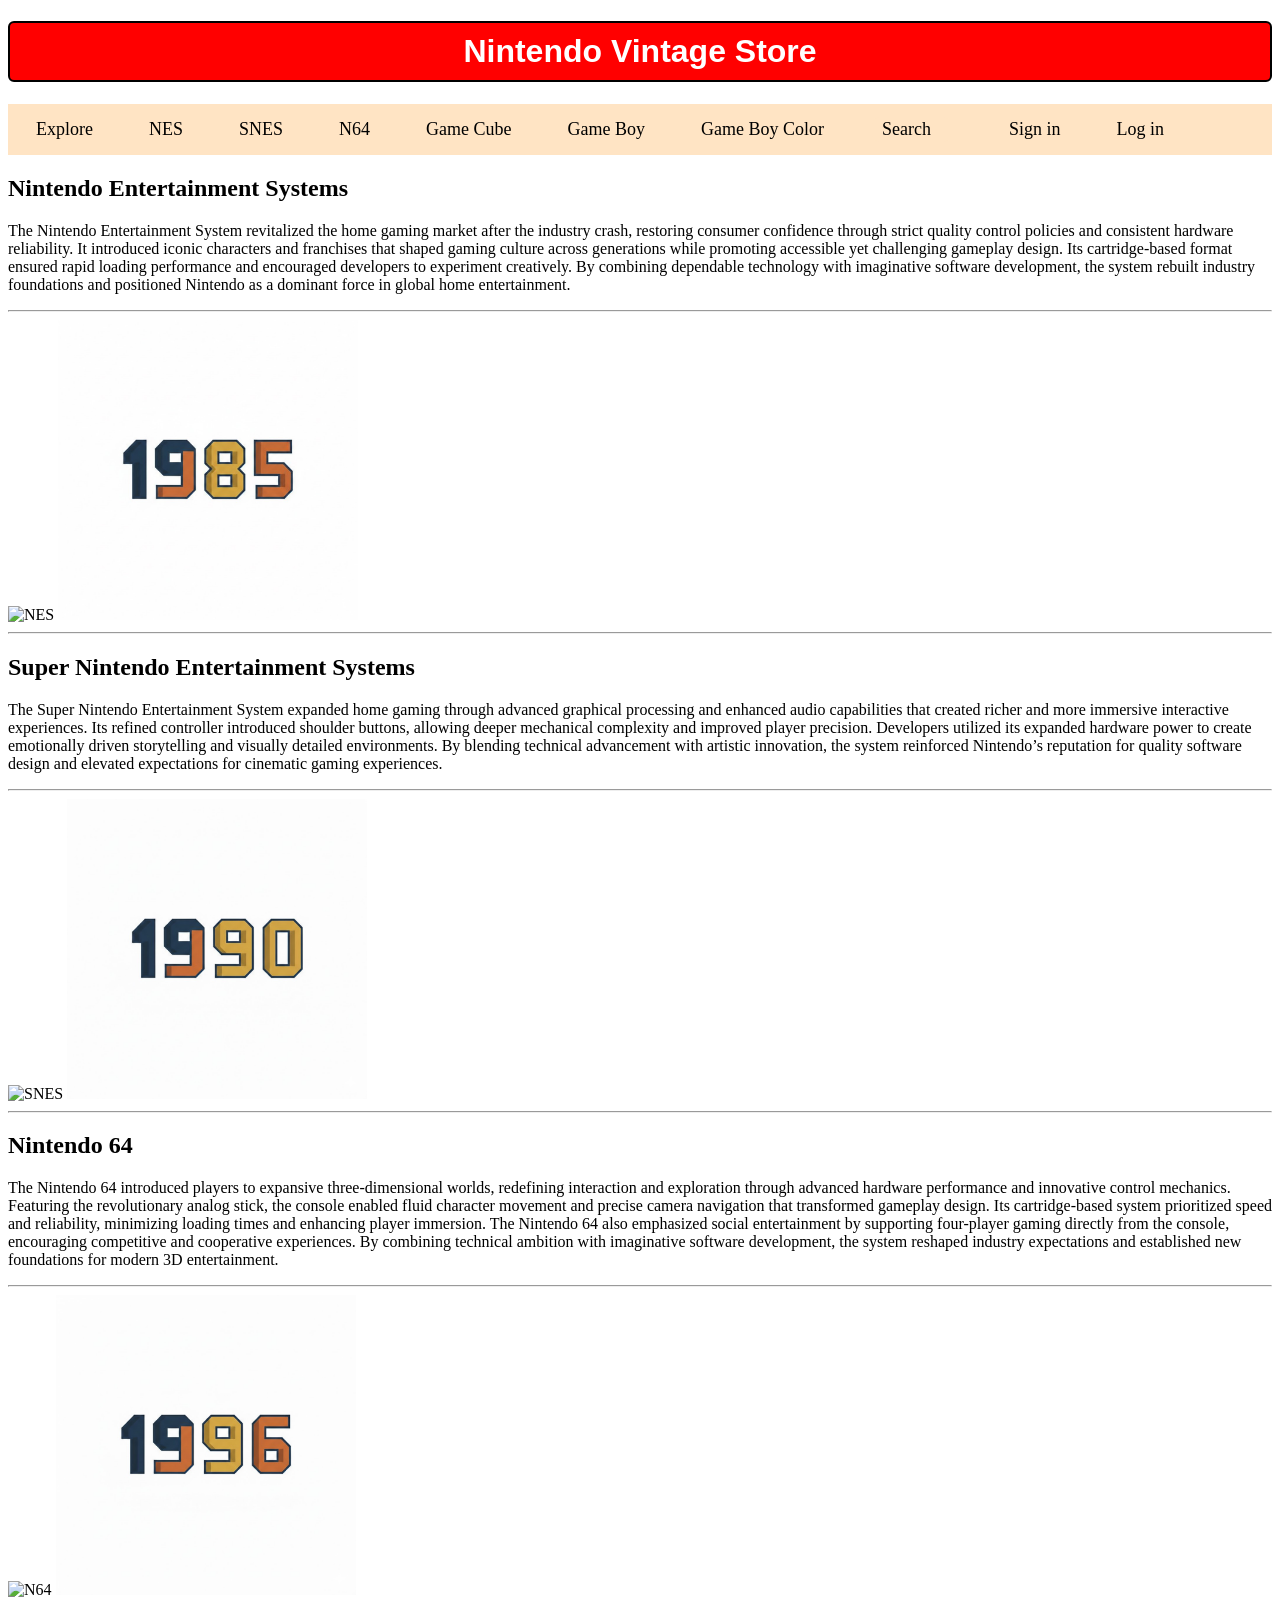
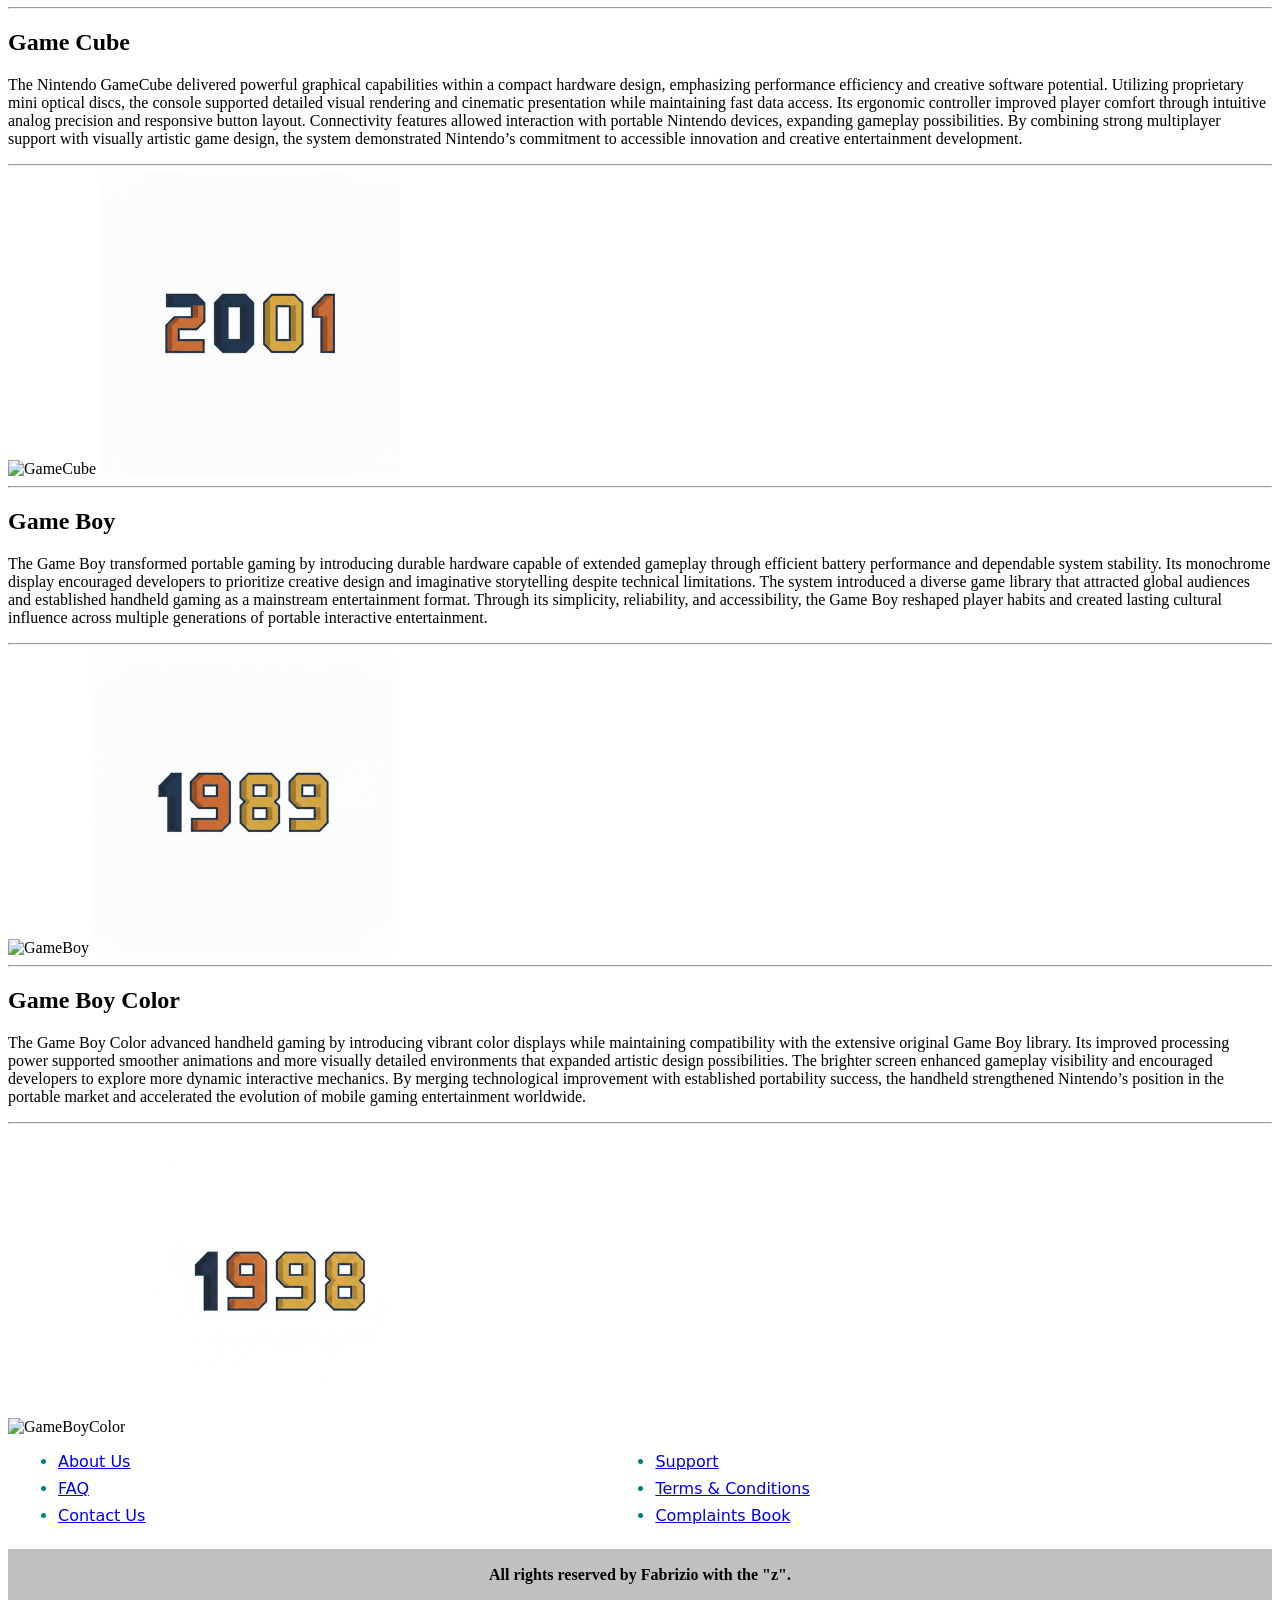
==== commit ba5c58dd: "a" ====
--- a/index.html
+++ b/index.html
@@ -79,8 +79,9 @@
                     <div class="exploreFlex3">
                         <img id="img3" src="https://upload.wikimedia.org/wikipedia/commons/thumb/e/e9/Nintendo-64-wController-L.jpg/1280px-Nintendo-64-wController-L.jpg" alt="N64">
                         <img src="FotosCiruela/1996.jpg">
+                    </div>
                 </div>
-            
+                
             </div>
 
             <hr>
@@ -118,6 +119,7 @@
                         <img src="FotosCiruela/1989.jpg">
                     </div>
                 </div>
+
             </div>
 
             <hr>
@@ -137,13 +139,11 @@
                     </div>
                 </div>
 
-                <hr>
-                
             </div>
         </div>
     </div>
 
-</main>
+    </main>
 
     <section>
         <ul class="ul1">
--- a/style.css
+++ b/style.css
@@ -475,7 +475,7 @@
     }
 
     #exploreFlex1 img, #img1, #img2, #img3, #img4, #img5, #img6 {
-        width: 180px;
+        width: 170px;
         height: 200px;
     }
 
@@ -514,7 +514,7 @@
     }
 
     section {
-        gap: 0px;
+        gap: 100px;
     }
 
     section .ul1, section .ul2 {
@@ -533,7 +533,7 @@
 
     .ul1 a, .ul2 a {
         padding: 0px 4px;
-        width: 60px;
+        width: 100px;
     }
 
     #lastSectionId {
@@ -666,7 +666,7 @@
 
 /* celular landscape */
 
-@media (max-width: 900px) and (orientation: landscape) {
+@media (max-height: 500px) and (max-width: 900px) and (orientation: landscape) {
 
     .interfaceBar {
         display: flex;
@@ -675,6 +675,7 @@
         align-items: center;
         font-size: 14px;
         overflow-y: auto;
+        padding: 10px 0    
     }
 
     .interfaceBar button {
@@ -700,25 +701,62 @@
         cursor: pointer;
     }
 
+    .exploreRow {
+        display: grid;
+        grid-template-columns: 1fr 1fr;
+        gap: 10px;
+        align-items: center;
+        min-width: 0;
+    }
+
+    .left, .right {
+        min-width: 0;
+    }
+
     #exploreFlex1 h2 {
         color: peru;
         text-decoration: underline;
+        font-size: 16px;
     }
 
     #exploreFlex1 p {
         text-align: justify;
-        font-size: 16px;
+        font-size: 11px;
         width: auto;
     }
 
-    .exploreRow {
-        display: grid;
-        grid-template-columns: 1fr 1fr;
+    .left {
+        margin-right: 20px;
+    }
+
+    .left hr {
+        display: none;
+    }
+
+    .right {
+        display: flex;
+        flex-direction: row;
+    }
+
+    .right hr {
+        display: none;
+        width: 0;
+        height: 0;
+        margin: 0;
+        padding: 0;
+    }
+
+    .right img, #img1, #img2, #img3, #img4, #img5, #img6 {
+        width: 150px;
+        height: 170px;
     }
 
     .exploreFlex3 {
         display: flex;
         justify-content: center;
+        align-items: center;
+        width: 100%;
+        gap: 10px;
     }
 
     .gridGames1 {
@@ -738,7 +776,7 @@
 
     section {
         display: flex;
-        gap: 30px;
+        gap: 0px;
         margin: 10px;
         padding: 10px;
     }
@@ -746,25 +784,18 @@
     .ul1, .ul2 {
         display: flex;
         flex-direction: row;
-        gap: 15px;
-        padding: 0;
-        margin: 0;
-    }
-    
-    .ul1 li:nth-of-type(1) {
-        margin-left: 10px;
-    }
-
-    .ul1 li:nth-of-type(2) {
-        margin-left: 10px;
+        justify-content: space-between;
+        gap: 50px;
+        padding: 0;
+        margin: 0;
+    }
+
+    .ul1 {
+        margin-left: 30px;
     }
 
     .ul2 {
-        margin-left: 20px;
-    }
-
-    section ul li {
-        width: 100%;
+        margin-left: 40px;
     }
 
     .sinopsisOverlay {
@@ -855,7 +886,7 @@
 
 }
 
-/*tablet portrait */
+/*tablet portrait
 
 @media (min-width: 768px) and (max-width: 1024px) and (orientation: portrait) {
 
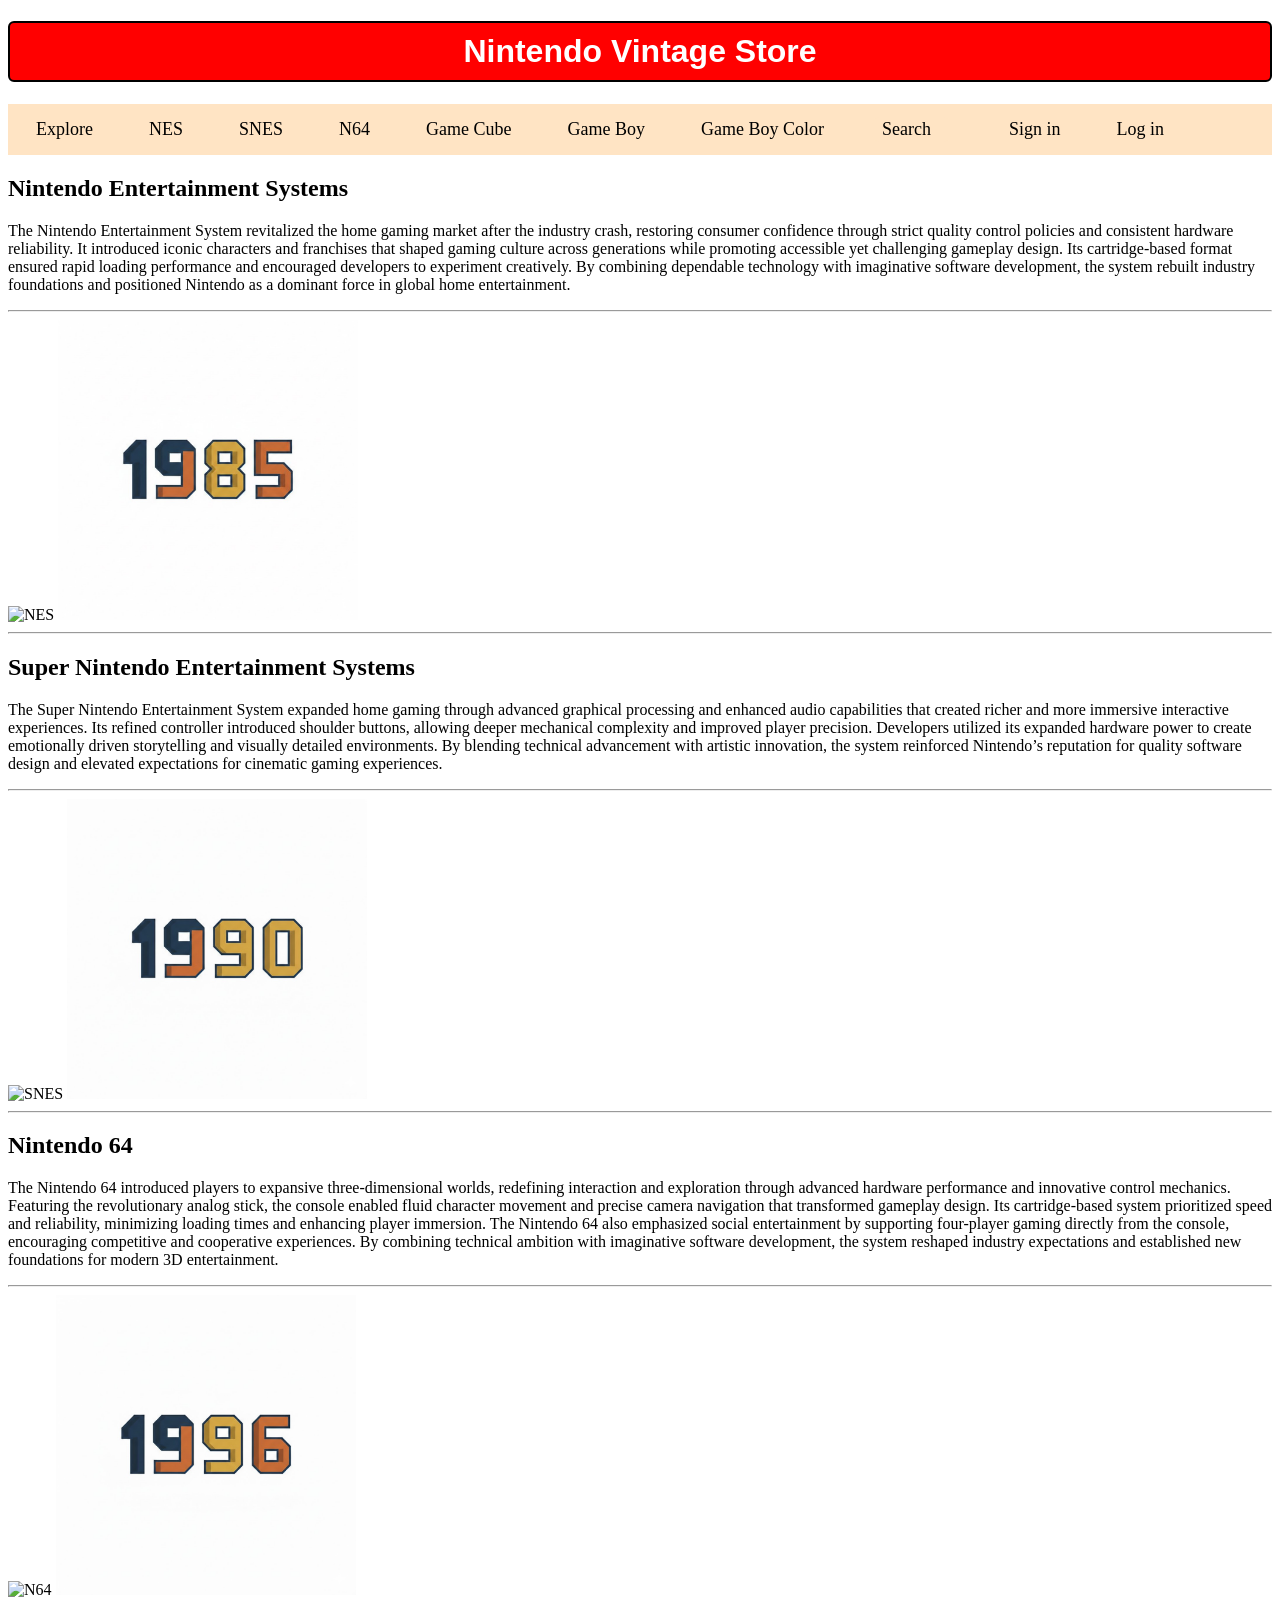
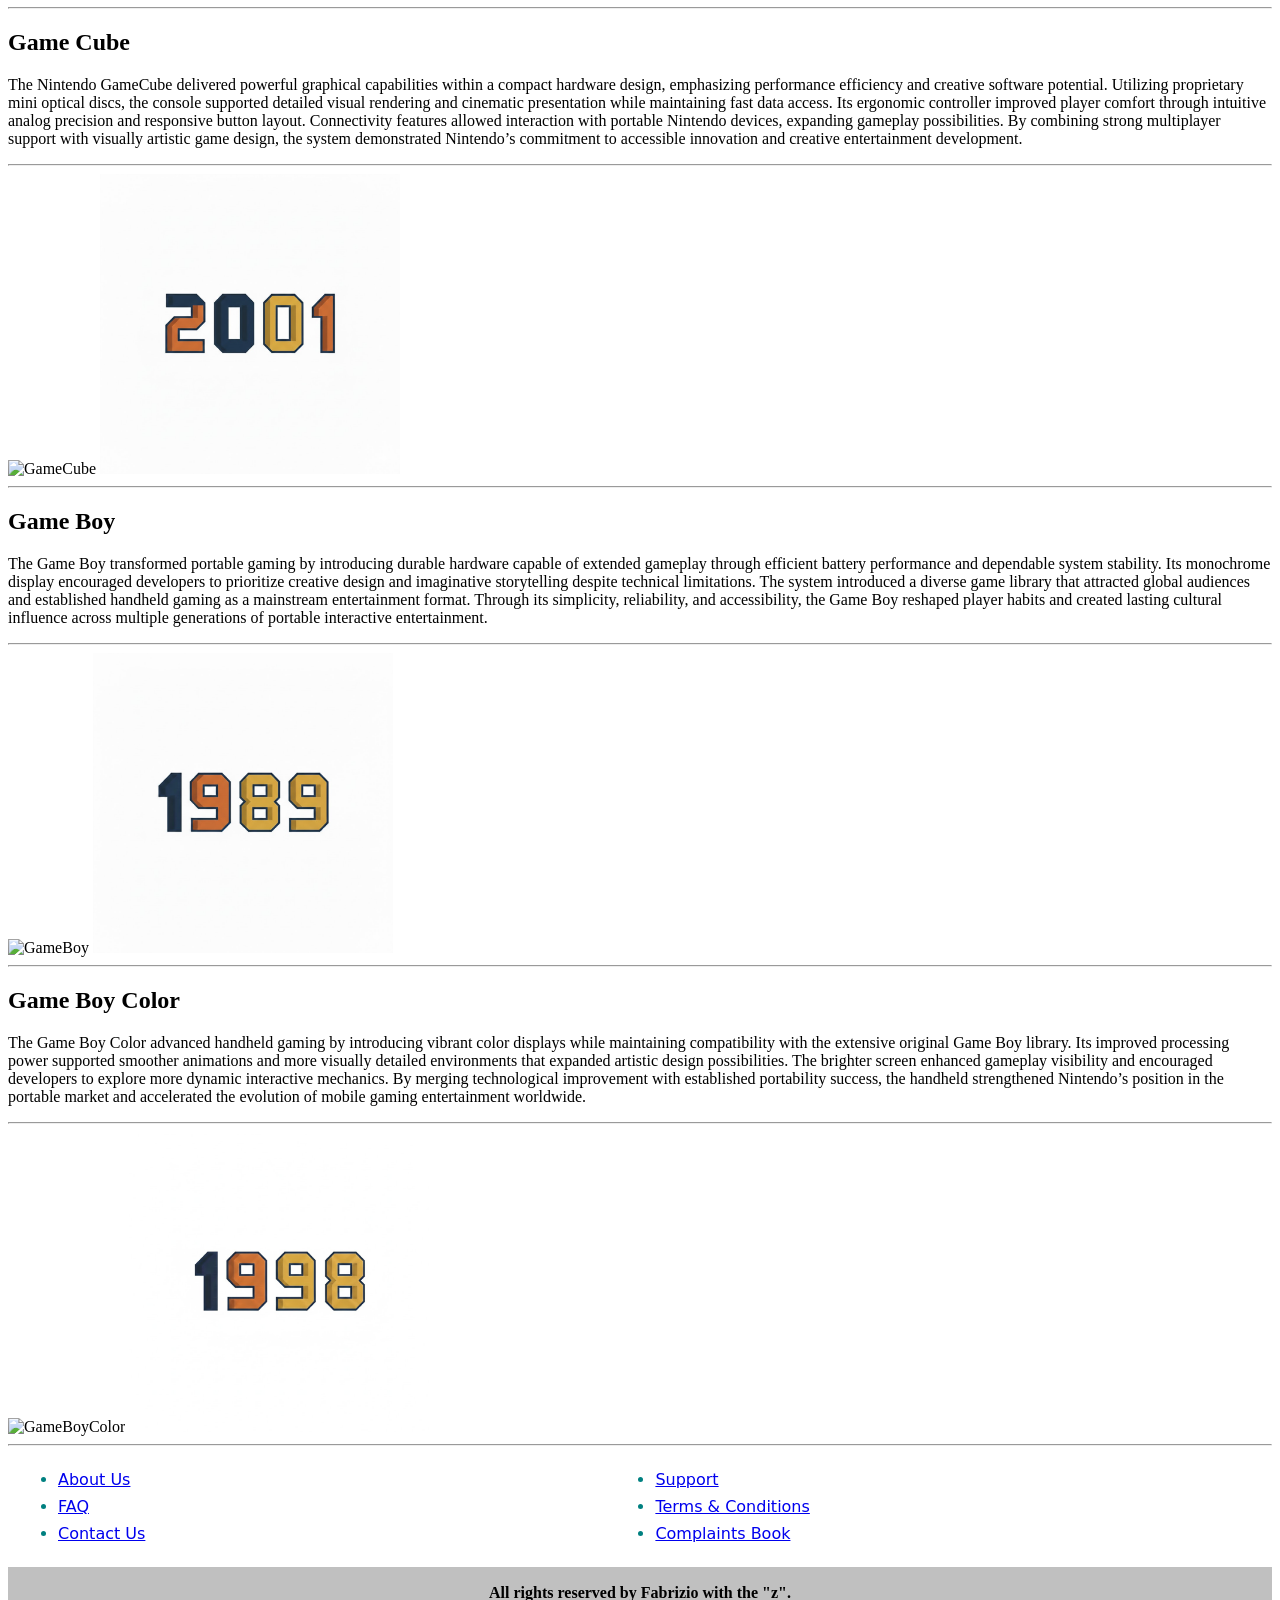
==== commit f94c9321: "Dieciseisavo - Repositorio" ====
--- a/index.html
+++ b/index.html
@@ -144,6 +144,8 @@
     </div>
 
     </main>
+    
+    <hr>
 
     <section>
         <ul class="ul1">
--- a/style.css
+++ b/style.css
@@ -716,7 +716,7 @@
     #exploreFlex1 h2 {
         color: peru;
         text-decoration: underline;
-        font-size: 16px;
+        font-size: 18px;
     }
 
     #exploreFlex1 p {
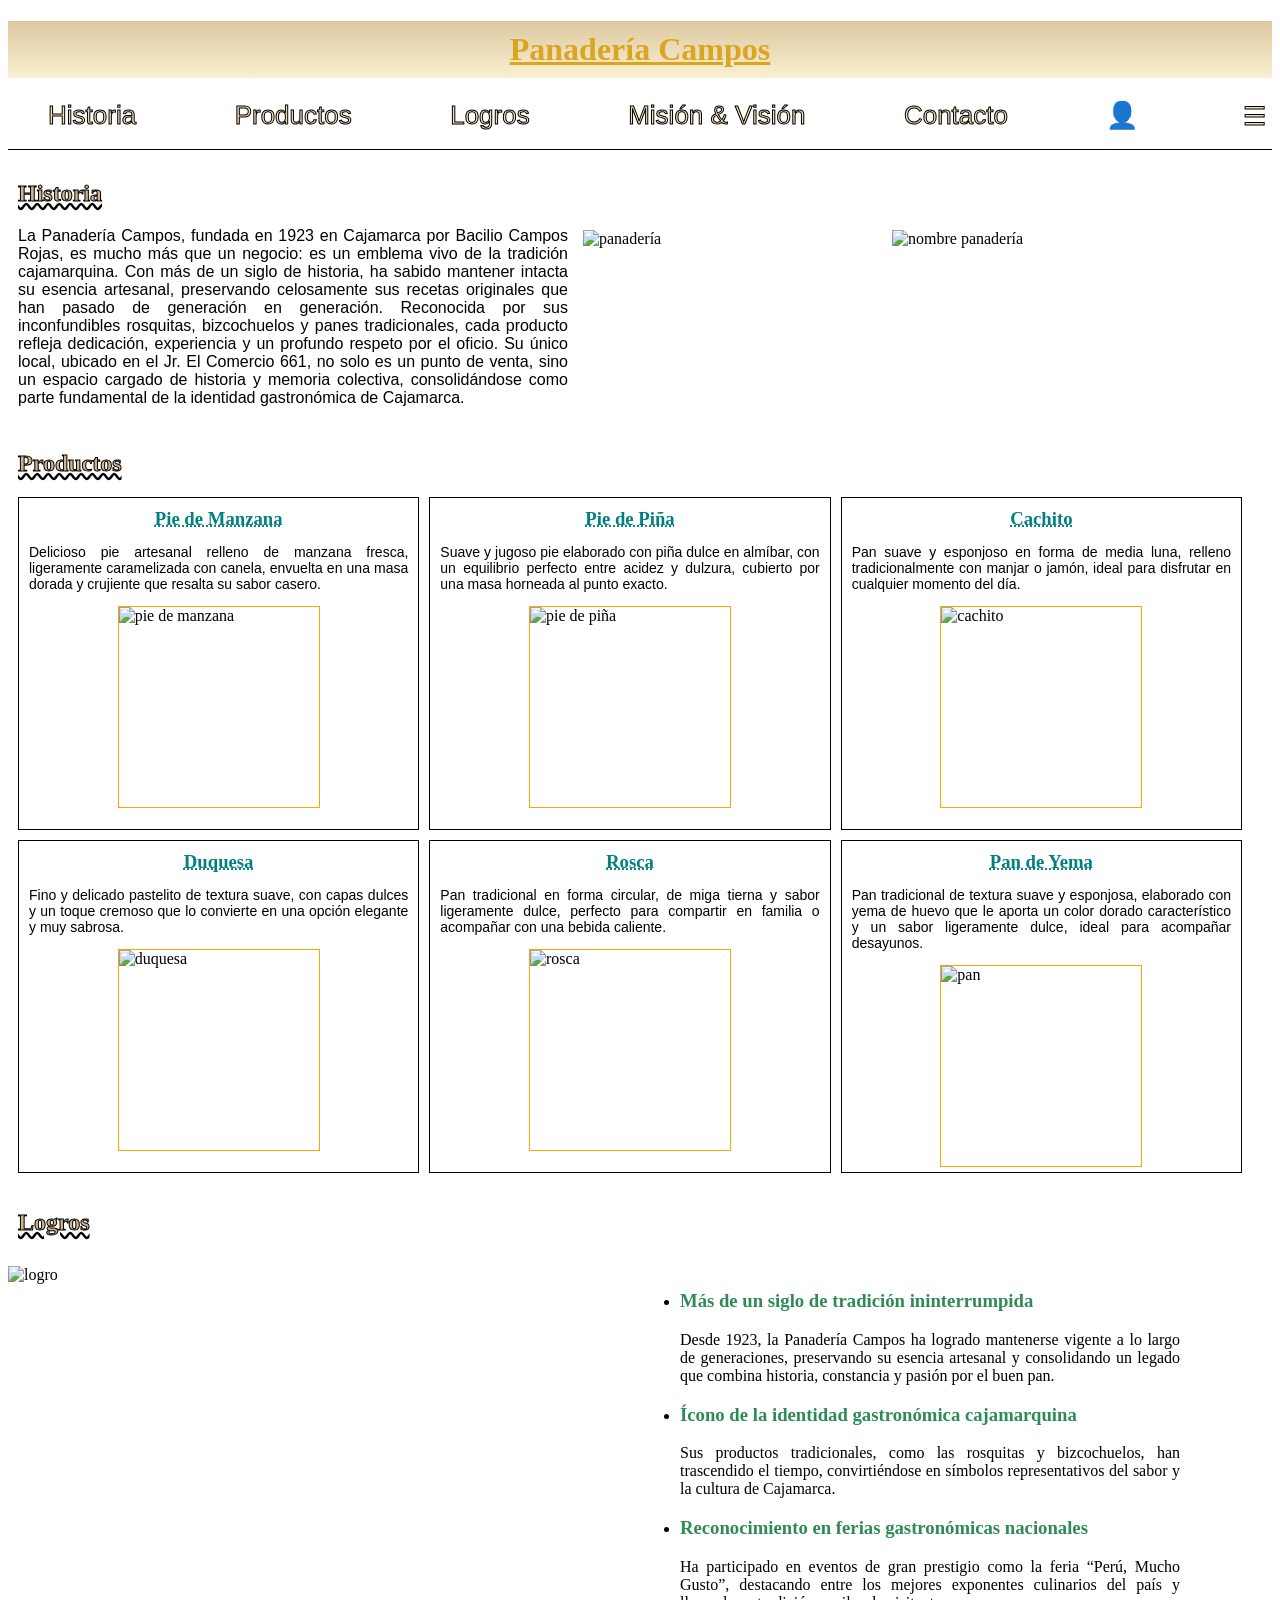
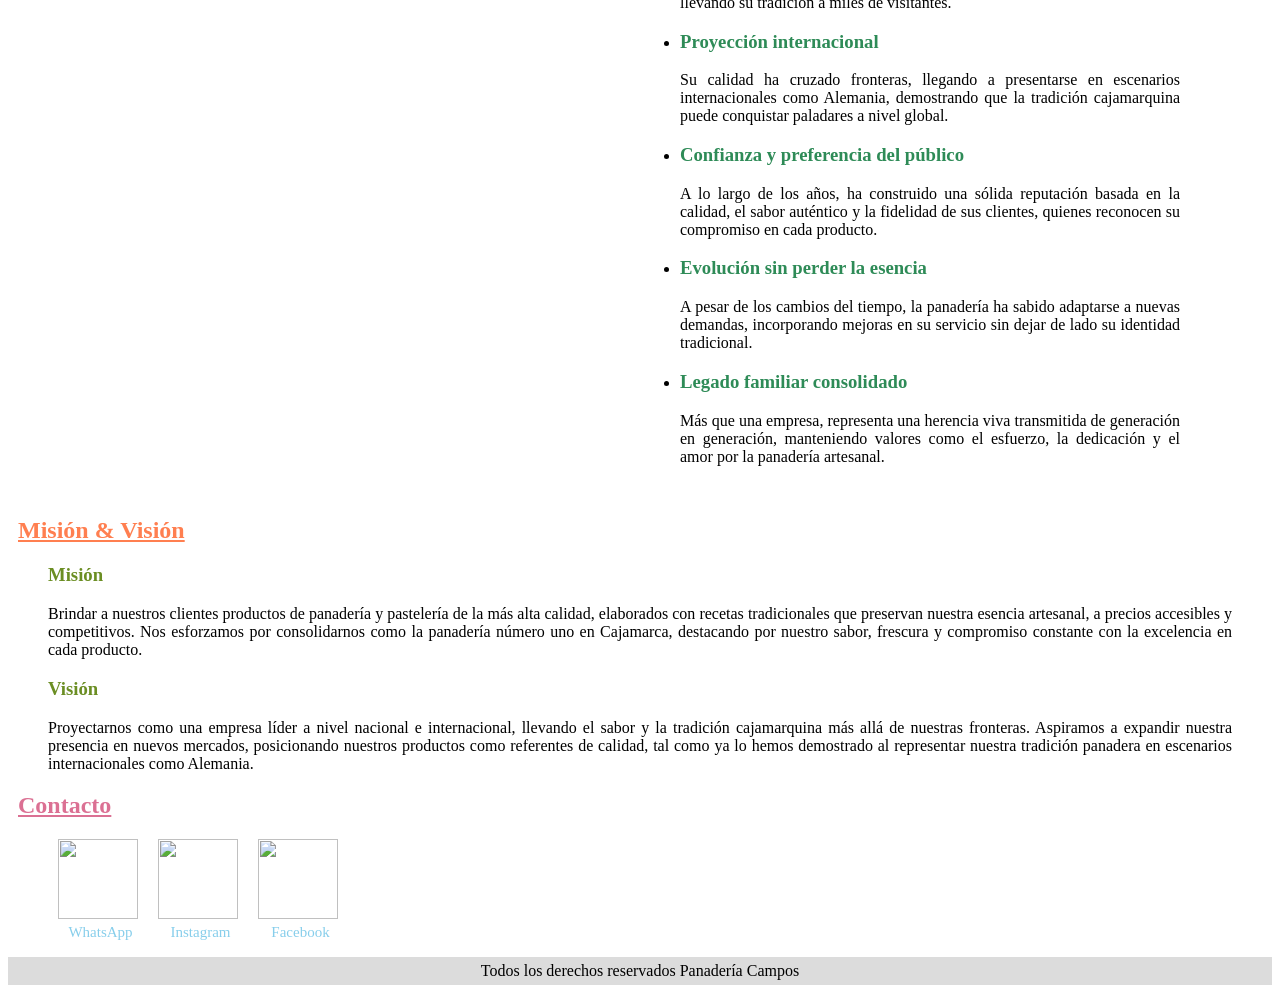
==== commit 8cc9cae4: "Veinteavo - Repositorio" ====
--- a/index.html
+++ b/index.html
@@ -3,169 +3,183 @@
 <head>
     <meta charset="UTF-8">
     <meta name="viewport" content="width=device-width, initial-scale=1.0">
-    <title>Nintendo Shop</title>
-    <link rel ="stylesheet" href="style.css">
-    <link rel ="icon" href="https://e7.pngegg.com/pngimages/503/348/png-clipart-mario-bros-waluigi-paper-mario-hat-purple-violet.png">
+    <link rel="stylesheet" href="style.css">
+    <link rel="icon" href="Fotos/Logo.png">
+    <title>Panadería Campos</title>
 </head>
+
 <body>
-    <h1 class ="title1 title2">Nintendo Vintage Store</h1>
- 
-    <nav class="interfaceBar">
-        <a href="index.html">Explore</a>
-        <a href="indexNES.html">NES</a>
-        <a href="indexSNES.html">SNES</a>
-        <a href="indexN64.html">N64</a>
-        <a href="indexGameCube.html">Game Cube</a>
-        <a href="indexGameBoy.html">Game Boy</a>
-        <a href="indexGameBoyColor.html">Game Boy Color</a>
-        <button class ="find">Search</button>
+    <header>
+        <h1>Panadería Campos</h1>
+    </header>
+    <main>
+        <nav>
+            <ul>
+                <li class="animated" ><a href="#historia">Historia</a></li>
+                <li class="animated" ><a href="#producto">Productos</a></li>
+                <li class="animated" ><a href="#logro">Logros</a></li>
+                <li class="animated" ><a href="#misión_visión">Misión & Visión</a></li>
+                <li class="animated" ><a href="#contacto">Contacto</a></li>
+                <li class="animated" ><a href="sesión.html" id = "sesión">👤</a></li>
+                <li class="animated" ><button id = "tresBarras">☰</button></li>
+                <div id="menú" class="oculto">
+                    <ul>
+                        <li><a href="pedidos.html">🗸 Gestión de pedidos</a></li>
+                        <li><a href="control.html">🗸 Control de producción</a></li>
+                        <li><a href="clientes.html">🗸Gestión de clientes</a></li>
+                        <li><a href="inventario.html">🗸 Inventario</a></li>
+                    </ul>
+                </div>
+            </ul>
+        </nav>
 
-        <a class ="logOut" href="indexAccount1.html">Sign in</a>
-        <a class ="deleteAccount" href="indexAccount2.html">Log in</a>
-    </nav>
+    <article id="historia">
 
-   <main id="exploreGrid">
+        <div id="caja_historia">
 
-    <div id="exploreFlex1">
-        <div id="exploreFlex2">
+            <h2>Historia</h2>
+            <p>La Panadería Campos, fundada en 1923 en Cajamarca por Bacilio Campos Rojas, es mucho más que un negocio: es un emblema vivo de la tradición cajamarquina. Con más de un siglo de historia, ha sabido mantener intacta su esencia artesanal, preservando celosamente sus recetas originales que han pasado de generación en generación. Reconocida por sus inconfundibles rosquitas, bizcochuelos y panes tradicionales, cada producto refleja dedicación, experiencia y un profundo respeto por el oficio. Su único local, ubicado en el Jr. El Comercio 661, no solo es un punto de venta, sino un espacio cargado de historia y memoria colectiva, consolidándose como parte fundamental de la identidad gastronómica de Cajamarca.</p>
+        
+        </div>
 
-            <div class="exploreRow">
+        <img id ="panadería1" src="Fotos/panadería.png" alt="panadería">
+        <img id ="panadería2" src="Fotos/panadería2.png" alt="nombre panadería">
 
-                <div class="left">
-                    <h2>Nintendo Entertainment Systems</h2>
-                    <p>The Nintendo Entertainment System revitalized the home gaming market after the industry crash, restoring consumer confidence through strict quality control policies and consistent hardware reliability. It introduced iconic characters and franchises that shaped gaming culture across generations while promoting accessible yet challenging gameplay design. Its cartridge-based format ensured rapid loading performance and encouraged developers to experiment creatively. By combining dependable technology with imaginative software development, the system rebuilt industry foundations and positioned Nintendo as a dominant force in global home entertainment.</p>
-                    <hr>
-                </div>
+    </article>
 
-                <div class="right">
-                    <div class="exploreFlex3">
-                        <img id="img1" src="https://upload.wikimedia.org/wikipedia/commons/thumb/b/b2/NES-Console-Set.png/1280px-NES-Console-Set.png" alt="NES">
-                        <img src="FotosCiruela/1985.jpg">
-                    </div>
-                </div>
+    <article id="producto">
 
-            </div>
+        <h2>Productos</h2>
 
-            <hr>
+        <ul>
+            <li>
+                <h3>Pie de Manzana</h3>
+                <p>Delicioso pie artesanal relleno de manzana fresca, ligeramente caramelizada con canela, envuelta en una masa dorada y crujiente que resalta su sabor casero.</p>
+                <img class="food" src="Fotos/pie_manzana.png" alt="pie de manzana">
+            </li>
+            
+            <li>
+                <h3>Pie de Piña</h3>
+                <p>Suave y jugoso pie elaborado con piña dulce en almíbar, con un equilibrio perfecto entre acidez y dulzura, cubierto por una masa horneada al punto exacto.</p>
+                <img class="food" src="Fotos/pie_piña.png" alt="pie de piña">
+            </li>
 
-            <div class="exploreRow">
+            <li>
+                <h3>Cachito</h3>
+                <p>Pan suave y esponjoso en forma de media luna, relleno tradicionalmente con manjar o jamón, ideal para disfrutar en cualquier momento del día.</p>
+                <img class="food" src="Fotos/cachito_manjar.png" alt="cachito">
+            </li>
 
-                <div class="left">
-                    <h2>Super Nintendo Entertainment Systems</h2>
-                    <p>The Super Nintendo Entertainment System expanded home gaming through advanced graphical processing and enhanced audio capabilities that created richer and more immersive interactive experiences. Its refined controller introduced shoulder buttons, allowing deeper mechanical complexity and improved player precision. Developers utilized its expanded hardware power to create emotionally driven storytelling and visually detailed environments. By blending technical advancement with artistic innovation, the system reinforced Nintendo’s reputation for quality software design and elevated expectations for cinematic gaming experiences.</p>
-                    <hr>
-                </div>
+            <li>
+                <h3>Duquesa</h3>
+                <p>Fino y delicado pastelito de textura suave, con capas dulces y un toque cremoso que lo convierte en una opción elegante y muy sabrosa.</p>
+                <img class="food" src="Fotos/duquesa_manjar.png" alt="duquesa">
+            </li>
 
-                <div class="right">
-                    <div class="exploreFlex3">
-                        <img id="img2" src="https://upload.wikimedia.org/wikipedia/commons/thumb/3/36/SNES-Mod1-Console-Set.png/1280px-SNES-Mod1-Console-Set.png" alt="SNES">
-                        <img src="FotosCiruela/1990.jpg">
-                    </div>
-                </div>
+            <li>
+                <h3>Rosca</h3>
+                <p>Pan tradicional en forma circular, de miga tierna y sabor ligeramente dulce, perfecto para compartir en familia o acompañar con una bebida caliente.</p>
+                <img class="food" src="Fotos/roscas.png" alt="rosca">
+            </li>
 
-            </div>
-            
-            <hr>
-            
-            <div class="exploreRow">
-
-                <div class="left">
-                    <h2>Nintendo 64</h2>
-                    <p>The Nintendo 64 introduced players to expansive three-dimensional worlds, redefining interaction and exploration through advanced hardware performance and innovative control mechanics. Featuring the revolutionary analog stick, the console enabled fluid character movement and precise camera navigation that transformed gameplay design. Its cartridge-based system prioritized speed and reliability, minimizing loading times and enhancing player immersion. The Nintendo 64 also emphasized social entertainment by supporting four-player gaming directly from the console, encouraging competitive and cooperative experiences. By combining technical ambition with imaginative software development, the system reshaped industry expectations and established new foundations for modern 3D entertainment.</p>
-                    <hr>
-                </div>
-
-                <div class="right">
-                    <div class="exploreFlex3">
-                        <img id="img3" src="https://upload.wikimedia.org/wikipedia/commons/thumb/e/e9/Nintendo-64-wController-L.jpg/1280px-Nintendo-64-wController-L.jpg" alt="N64">
-                        <img src="FotosCiruela/1996.jpg">
-                    </div>
-                </div>
-                
-            </div>
-
-            <hr>
-
-            <div class="exploreRow">
-
-                <div class="left">
-                    <h2>Game Cube</h2>
-                    <p>The Nintendo GameCube delivered powerful graphical capabilities within a compact hardware design, emphasizing performance efficiency and creative software potential. Utilizing proprietary mini optical discs, the console supported detailed visual rendering and cinematic presentation while maintaining fast data access. Its ergonomic controller improved player comfort through intuitive analog precision and responsive button layout. Connectivity features allowed interaction with portable Nintendo devices, expanding gameplay possibilities. By combining strong multiplayer support with visually artistic game design, the system demonstrated Nintendo’s commitment to accessible innovation and creative entertainment development.</p>
-                    <hr>
-                </div>
-
-                <div class="right">
-                    <div class="exploreFlex3">
-                        <img id="img4" src="https://upload.wikimedia.org/wikipedia/commons/thumb/2/2b/GameCube-Console-Set.png/960px-GameCube-Console-Set.png" alt="GameCube">
-                        <img src="FotosCiruela/2001.jpg">
-                    </div>
-                </div>
-
-            </div>
-
-            <hr>
-
-            <div class="exploreRow">
-
-                <div class="left">
-                    <h2>Game Boy</h2>
-                    <p>The Game Boy transformed portable gaming by introducing durable hardware capable of extended gameplay through efficient battery performance and dependable system stability. Its monochrome display encouraged developers to prioritize creative design and imaginative storytelling despite technical limitations. The system introduced a diverse game library that attracted global audiences and established handheld gaming as a mainstream entertainment format. Through its simplicity, reliability, and accessibility, the Game Boy reshaped player habits and created lasting cultural influence across multiple generations of portable interactive entertainment.</p>
-                    <hr>
-                </div>
-
-                <div class="right">
-                    <div class="exploreFlex3">
-                        <img id="img5" src="https://upload.wikimedia.org/wikipedia/commons/thumb/7/7c/Game-Boy-FL.png/500px-Game-Boy-FL.png" alt="GameBoy">
-                        <img src="FotosCiruela/1989.jpg">
-                    </div>
-                </div>
-
-            </div>
-
-            <hr>
-
-            <div class="exploreRow">
-
-                <div class="left">
-                    <h2>Game Boy Color</h2>
-                    <p>The Game Boy Color advanced handheld gaming by introducing vibrant color displays while maintaining compatibility with the extensive original Game Boy library. Its improved processing power supported smoother animations and more visually detailed environments that expanded artistic design possibilities. The brighter screen enhanced gameplay visibility and encouraged developers to explore more dynamic interactive mechanics. By merging technological improvement with established portability success, the handheld strengthened Nintendo’s position in the portable market and accelerated the evolution of mobile gaming entertainment worldwide.</p>
-                    <hr>
-                </div>
-
-                <div class="right">
-                    <div class="exploreFlex3">
-                        <img id="img6" src="https://upload.wikimedia.org/wikipedia/commons/thumb/2/26/Nintendo_Game_Boy_Color.png/500px-Nintendo_Game_Boy_Color.png" alt="GameBoyColor">
-                        <img src="FotosCiruela/1998.jpg">
-                    </div>
-                </div>
-
-            </div>
-        </div>
-    </div>
-
-    </main>
-    
-    <hr>
-
-    <section>
-        <ul class="ul1">
-            <li><a href="indexLastSection.html#aboutUs">About Us</a></li>
-            <li><a href="indexLastSection.html#faq">FAQ</a></li>
-            <li><a href="indexLastSection.html#contactUs">Contact Us</a></li>
+            <li>
+                <h3>Pan de Yema</h3>
+                <p>Pan tradicional de textura suave y esponjosa, elaborado con yema de huevo que le aporta un color dorado característico y un sabor ligeramente dulce, ideal para acompañar desayunos.</p>
+                <img class="food" src="Fotos/pan_yema.png" alt="pan">
+            </li>   
         </ul>
 
-        <ul class="ul2">
-            <li><a href="indexLastSection.html#support">Support</a></li>
-            <li><a href="indexLastSection.html#terms&Conditions">Terms & Conditions</a></li>
-            <li><a href="indexLastSection.html#complaintsBook">Complaints Book</a></li>
+    </article>
+
+    <article>
+        <article id="logro">
+        <h2>Logros</h2>
+
+        <br>
+        <br>
+
+        <img id="logro_pic" src="https://scontent.fcja2-1.fna.fbcdn.net/v/t39.30808-6/577408604_836716452048375_4060067437468498603_n.jpg?_nc_cat=109&ccb=1-7&_nc_sid=13d280&_nc_ohc=Jf1nlTK-mRYQ7kNvwFY81yX&_nc_oc=AdpHONhzyBHNvl0uUFrzsDw82pvo3lhwxjRogRHcDdtWWuA9SNo2qNM5dtezZQykcQHtdr9VDd3x6puwKW2J1VH8&_nc_zt=23&_nc_ht=scontent.fcja2-1.fna&_nc_gid=MQSqINh9WT6y0uouUZuY8w&_nc_ss=7a3a8&oh=00_Af3iGDyTORjWfPT2lmDBj-BwRYAAZKj7Yxi4NiwRFwYD4Q&oe=69EDBC38" alt="logro">
+
+        <ul>
+            <li>
+                <h3>Más de un siglo de tradición ininterrumpida</h3>
+                <p>Desde 1923, la Panadería Campos ha logrado mantenerse vigente a lo largo de generaciones, preservando su esencia artesanal y consolidando un legado que combina historia, constancia y pasión por el buen pan.</p>
+            </li>
+
+            <li>
+                <h3>Ícono de la identidad gastronómica cajamarquina</h3>
+                <p>Sus productos tradicionales, como las rosquitas y bizcochuelos, han trascendido el tiempo, convirtiéndose en símbolos representativos del sabor y la cultura de Cajamarca.</p>
+            </li>
+
+            <li>
+                <h3>Reconocimiento en ferias gastronómicas nacionales</h3>
+                <p>Ha participado en eventos de gran prestigio como la feria “Perú, Mucho Gusto”, destacando entre los mejores exponentes culinarios del país y llevando su tradición a miles de visitantes.</p>
+            </li>
+
+            <li>
+                <h3>Proyección internacional</h3>
+                <p>Su calidad ha cruzado fronteras, llegando a presentarse en escenarios internacionales como Alemania, demostrando que la tradición cajamarquina puede conquistar paladares a nivel global.</p>
+            </li>
+
+            <li>
+                <h3>Confianza y preferencia del público</h3>
+                <p>A lo largo de los años, ha construido una sólida reputación basada en la calidad, el sabor auténtico y la fidelidad de sus clientes, quienes reconocen su compromiso en cada producto.</p>
+            </li>
+
+            <li>
+                <h3>Evolución sin perder la esencia</h3>
+                <p>A pesar de los cambios del tiempo, la panadería ha sabido adaptarse a nuevas demandas, incorporando mejoras en su servicio sin dejar de lado su identidad tradicional.</p>
+            </li>
+
+            <li>
+                <h3>Legado familiar consolidado</h3>
+                <p>Más que una empresa, representa una herencia viva transmitida de generación en generación, manteniendo valores como el esfuerzo, la dedicación y el amor por la panadería artesanal.</p>
+            </li>
         </ul>
-    </section>
+        
+    </article>
 
+    </article>
+
+        <article id="misión_visión">
+            
+            <h2>Misión & Visión</h2>
+            
+            <h3>Misión</h3>
+            <p>Brindar a nuestros clientes productos de panadería y pastelería de la más alta calidad, elaborados con recetas tradicionales que preservan nuestra esencia artesanal, a precios accesibles y competitivos. Nos esforzamos por consolidarnos como la panadería número uno en Cajamarca, destacando por nuestro sabor, frescura y compromiso constante con la excelencia en cada producto.</p>
+
+            <h3>Visión</h3>
+            <p>Proyectarnos como una empresa líder a nivel nacional e internacional, llevando el sabor y la tradición cajamarquina más allá de nuestras fronteras. Aspiramos a expandir nuestra presencia en nuevos mercados, posicionando nuestros productos como referentes de calidad, tal como ya lo hemos demostrado al representar nuestra tradición panadera en escenarios internacionales como Alemania.</p>
+
+    </article>
+
+    <article id="contacto">
+        <h2>Contacto</h2>
+        <ul>
+            <li>
+                <a href="https://api.whatsapp.com/send?phone=%2B51915391153&token=eyJhbGciOiJFUzI1NiIsInR5cCI6IkpXVCIsImtpZCI6IjEyNSJ9.[base64].ODswv4ig8ogiEQocwZt1LH3WyptLn4_57HEgZu1OSdHMnLiM_XTxWVg526QK5JH30tMk7DfWUcFmWw9w21Ouew&fbclid=IwY2xjawRUvPtleHRuA2FlbQIxMABicmlkETFaY0I4VXc0ZlVTOWhMOFNYc3J0YwZhcHBfaWQQMjIyMDM5MTc4ODIwMDg5MgABHuPf2Jr7UpW7GYBVH1ce1yyFOckJ409onGYoGsI34NPNz1ETpFPbw7z6aRQb_aem_9xlMaZ_baTUNehErBu3zag"><img class="logos_pics "src="Fotos/logo_wsp.avif"></a>
+                <a href="https://api.whatsapp.com/send?phone=%2B51915391153&token=eyJhbGciOiJFUzI1NiIsInR5cCI6IkpXVCIsImtpZCI6IjEyNSJ9.[base64].ODswv4ig8ogiEQocwZt1LH3WyptLn4_57HEgZu1OSdHMnLiM_XTxWVg526QK5JH30tMk7DfWUcFmWw9w21Ouew&fbclid=IwY2xjawRUvPtleHRuA2FlbQIxMABicmlkETFaY0I4VXc0ZlVTOWhMOFNYc3J0YwZhcHBfaWQQMjIyMDM5MTc4ODIwMDg5MgABHuPf2Jr7UpW7GYBVH1ce1yyFOckJ409onGYoGsI34NPNz1ETpFPbw7z6aRQb_aem_9xlMaZ_baTUNehErBu3zag"><span>WhatsApp</span></a>
+            </li>
+            
+            <li>
+                <a href="https://www.instagram.com/panaderiacampos/"><img class="logos_pics" src="Fotos/logo_ig.png"></a>
+                <a href="https://www.instagram.com/panaderiacampos/"><span>Instagram</span></a>
+            </li>
+            
+            <li>
+                <a href="https://www.facebook.com/panaderiacampos/?locale=es_LA"><img class="logos_pics" src="Fotos/logo_fb.png" target="_blank"></a>
+                <a href="https://www.facebook.com/panaderiacampos/?locale=es_LA"><span>Facebook</span></a>
+            </li>
+
+        </ul>
+    
+    </article>
 
     <footer>
-        <p>All rights reserved by Fabrizio with the "z".</p>
+        <p>Todos los derechos reservados Panadería Campos</p>
     </footer>
 
+</main>
 
     <script src="index.js"></script>
 </body>
--- a/style.css
+++ b/style.css
@@ -1,1377 +1,731 @@
-* {
-    box-sizing: border-box;
-}
-
-@media (min-width: 1300px) and (orientation: landscape) {
-
-    .title1 {
-        padding: 10px 0;
-        background-color: red;
-        border: solid 2px black;
+@media screen and (min-width: 1200px) {
+    
+    header h1 {
+        text-align: center;
+        color: rgb(218, 165, 32);
+        font-family: 'Times New Roman', Times, serif;
+        text-decoration: underline;
+        background: linear-gradient(to top, rgb(250, 240, 210), rgb(220, 200, 160));
+        padding: 10px;
+    }
+
+    nav {
+        border-bottom: solid black 1px;
+        position: relative;
+        margin-right: 30px;
+        width: 100%;
+    }
+
+    nav ul {
+        display: flex;
+        flex-direction: row;
+        justify-content: space-between;
+        list-style: none;
+    }
+
+    nav a {
+        font-family: 'Gill Sans', 'Gill Sans MT', Calibri, 'Trebuchet MS', sans-serif;
+        text-decoration: none;
+        font-size: 26px;
+        color:wheat;
+        -webkit-text-stroke: 1px black;
+    }
+
+    main nav button {
+        background-color: transparent;
+        font-family: 'Times New Roman', Times, serif;
+        border: none;
+        color: wheat;
+        font-size: 26px;
+        -webkit-text-stroke: 1px black;
+        cursor: pointer;
+    }
+
+    #menú {
+        position: absolute;
+        top: 60px;
+        right: 10px;
+        background: whitesmoke;
+        padding-left: 0px;
+        box-shadow: 0 5px 15px rgba(0,0,0,0.2);
+        z-index: 1000;
+    }
+
+    #menú ul {
+        display: flex;
+        flex-direction: column;
+        margin-left: -20px;
+        padding: 15px 15px 15px 35px;
+        gap: 20px;
+    }
+
+    #menú ul li:hover {
+        text-decoration: underline;
+    }
+
+    #menú li a {
+        color: seagreen;
+        font-size: 17px;
+        font-family: 'Times New Roman', Times, serif;
+        background-color: whitesmoke;
+        -webkit-text-stroke: 0px;
+    }
+
+    .oculto {
+        display: none;
+    }
+
+    #historia {
+        display: grid;
+        grid-template-columns: repeat(3, 1fr);
+        grid-template-rows: repeat(1, 1fr);
+        padding-top: 10px;
+        gap: 5px;
+    }
+
+    #historia h2, #producto h2, #logro h2 {
+        color:tan;
+        text-decoration: underline wavy;
+        -webkit-text-stroke: 1px black;
+        font-family: 'Times New Roman', Times, serif;
+        padding-left: 10px;
+    }
+
+    #historia p {
+        width: 550px;
+        height: auto;
+        padding-left: 10px;
+        text-align: justify;
+        font-family: Arial, Helvetica, sans-serif;
+    }
+
+    #panadería1 {
+        padding-top: 70px;
+        margin-left: 10px;
+        width: 250px;
+        height: 200px;
+    }
+
+    #panadería2 {
+        padding-top: 70px;
+        padding-right: 30px;
+        width: 350px;
+        height: 200px;
+    }
+
+    #producto ul {
+        display: grid;
+        grid-template-columns: repeat(3, 1fr);
+        grid-template-rows: repeat(2, 1fr);
+        gap: 10px;
+        list-style: none;
+        margin-right: 30px;
+        margin-left: -30px;
+    }
+
+    #producto li {
+        border: solid black 1px;
+    }
+
+    #producto h3 {
+        color:teal;
+        text-decoration: underline dotted;
+        text-align: center;
+        gap: 10px;
+        margin: 10px;
+    }
+
+    #producto p {
+        text-align: justify;
+        font-family:'Gill Sans', 'Gill Sans MT', Calibri, 'Trebuchet MS', sans-serif;
+        font-size: 14px;
+        padding: 0px 10px 0px 10px;
+    }
+
+    #producto .food {
+        display: flex;
+        flex-direction: column;
+        margin: 0 auto 5px auto;
+        width: 200px;
+        height: 200px;
+        border: solid orange 1px;
+    }
+
+    #logro {
+        display: grid;
+        grid-template-columns: repeat(2, 1fr);
+        grid-template-rows: repeat(1, 1fr);
+    }
+
+    #logro h3 {
+        color:seagreen;
+    }
+
+    #logro p {
+        text-align: justify;
+        width: 500px;
+    }
+
+    #logro_pic {
+        padding-top: 10px;
+        width: 600px;
+        height: 830px;
+        transition: transform 0.3s ease;
+    }
+
+    #misión_visión {
+        padding: 0px 10px;
+    }
+
+    #misión_visión h2 {
+        color:coral;
+        text-decoration: underline;
+    }
+
+    #misión_visión h3 {
+        padding: 0px 0px 0px 30px;
+        color:olivedrab;
+    }
+
+    #misión_visión p {
+        text-align: justify;
+        padding: 0px 30px;
+    }
+
+    #contacto {
+        padding: 0 10px;
+    }
+
+    #contacto a {
+        display: flex;
+        flex-direction: column;
+        align-items: center;
+        justify-content: center;
+        text-decoration: none;
+    }
+
+    #contacto a span {
+        display: flex;
+        color:skyblue;
+        flex-direction: column;
+        justify-content: center;
+        font-size: 15px;
+        margin: 5px 0px 0px 5px;
+    }
+
+    #contacto a span:hover {
+        color:violet;
+        text-decoration: underline;
+    }
+
+    #contacto h2 {
+        color:palevioletred;
+        text-decoration: underline;
+    }
+
+    #contacto ul {
+        display: flex;
+        flex-direction: row;
+        justify-content: flex-start;
+        gap: 20px;
+        list-style: none;
+    }
+
+    .logos_pics {
+        width: 80px;
+        height: 80px;
+    }
+
+    footer p {
+        background-color: gainsboro;
+        text-align: center;
+        padding: 5px 0px;
+    }
+
+    .animated {
+        transition: transform 0.3s ease;
+    }
+
+    @keyframes vibrar {
+        0%   { transform: translate(0, 0); }
+        25%  { transform: translate(2px, -2px); }
+        50%  { transform: translate(-2px, 2px); }
+        75%  { transform: translate(2px, 2px); }
+        100% { transform: translate(0, 0); }
+    }
+
+    #contacto img:hover {
+        animation: vibrar 0.2s infinite;
+    }
+
+    #gestionar_pedidos {
+        background-color: aliceblue;
+        padding: 10px;
+        margin: 0px 120px;
+    }
+
+    #gestionar_pedidos h2 {
+        color:cornflowerblue;
+        text-align: center;
+        font-family: Georgia, 'Times New Roman', Times, serif;
+        text-decoration: underline wavy;
+    }
+
+    #pedido_formulario {
+        display: flex;
+        flex-direction: column;
+        align-items: center;
+        gap: 10px;
+    }
+
+    .cajita {
+        box-sizing: border-box;
+        width: 400px;
+    }
+
+    #lista_pedidos {
+        display: flex;
+        flex-direction: column;
+        align-items: center;
+        font-family: 'Trebuchet MS', 'Lucida Sans Unicode', 'Lucida Grande', 'Lucida Sans', Arial, sans-serif;
+        color: azure;
+        -webkit-text-stroke: 1px black;
+    }
+
+    #pedidos {
+        margin-top: -20px;
+        color: black;
+    }
+
+    .contenedor_tresBarras2 ul {
+        display: flex;
+        justify-content: flex-end;
+    }
+
+    .contenedor_tresBarras2 li{
+        list-style: none;
+        display: inline-block;
+    }
+
+    .tresBarras2 {
+        background-color: wheat;
+        cursor: pointer;
+        margin-right: 10px;
+    }
+
+    .menú2 {
+        position: absolute;
+        right: 0;
+        left: auto;
+        margin-right: 10px;
+    }
+
+    .menú2 ul {
+        display: inline-block;
+        position: relative;
+        top: -10px;
+        margin-left: 40px;
+        background: whitesmoke;
+        padding: 5px 10px 5px 10px;
+    }
+
+    .menú2 li {
+        list-style: none;
+    }
+
+    .menú2 a {
+        color: teal;
+        text-decoration: none;
+    }
+
+    .menú2 a:hover {
+        text-decoration: underline black;
+    }
+
+    #control_producción {
+        padding: 20px;
+    }
+
+    #control_producción h2 {
+        text-align: center;
+        color: goldenrod;
+        text-decoration: underline;
+        margin-bottom: 20px;
+    }
+
+    .dashboard {
+        display: grid;
+        grid-template-columns: repeat(3, 1fr);
+        gap: 15px;
+    }
+
+    .card {
+        background: white;
+        padding: 15px;
+        border-radius: 12px;
+        box-shadow: 0 4px 10px rgba(0,0,0,0.1);
+    }
+
+    .resumen {
+        text-align: center;
+        font-size: 20px;
+    }
+
+    .formulario {
+        grid-column: span 1;
+    }
+
+    .formulario form {
+        display: flex;
+        flex-direction: column;
+        gap: 10px;
+    }
+
+    .formulario input,
+    .formulario select,
+    .formulario button {
+        padding: 8px;
+    }
+
+    .formulario button {
+        background: goldenrod;
+        border: none;
+        cursor: pointer;
+    }
+
+    .tabla {
+        grid-column: span 2;
+    }
+
+    table {
+        width: 100%;
+        border-collapse: collapse;
+    }
+
+    th, td {
+        border-bottom: 1px solid #ddd;
+        padding: 8px;
+        text-align: center;
+    }
+
+    .pendiente {
+        color: red;
+    }
+
+    .proceso {
+        color: orange;
+    }
+
+    .completo {
+        color: green;
+    }
+
+    #clientes {
+        padding: 20px;
+    }
+
+    #clientes h2 {
+        text-align: center;
+        color: goldenrod;
+        text-decoration: underline;
+        margin-bottom: 20px;
+    }
+
+    .clientes_layout {
+        display: grid;
+        grid-template-columns: 2fr 1fr;
+        gap: 20px;
+    }
+
+    .resumen_clientes {
+        display: flex;
+        gap: 10px;
+        margin-bottom: 15px;
+    }
+
+    .mini_card {
+        flex: 1;
+        background: white;
+        padding: 10px;
+        text-align: center;
+        border-radius: 10px;
+        box-shadow: 0 3px 8px rgba(0,0,0,0.1);
+    }
+
+    .buscador {
+        width: 96.5%;
+        padding: 10px;
+        margin-bottom: 15px;
+    }
+
+    .lista_clientes {
+        display: flex;
+        flex-direction: column;
+        gap: 10px;
+    }
+
+    .cliente_card {
+        background: white;
+        padding: 12px;
+        border-radius: 10px;
+        box-shadow: 0 3px 8px rgba(0,0,0,0.1);
+    }
+
+    .badge {
+        display: inline-block;
+        padding: 3px 8px;
         border-radius: 6px;
-        color: white;
-        font-family: Arial, Helvetica, sans-serif;
-        text-align: center;
-    }
-
-    .exploreRow {
-        display: grid;
-        grid-template-columns: 1fr 1fr;
-        align-items: start;
-    }
-
-    .left h2 {
-        color: peru;
-        text-decoration: underline;
-        padding-left: 10px;
-    }
-
-    .left p {
-        font-size: 18px;
-        text-align: justify;
-        width: 450px;
-        height: 300px;
-        padding-left: 10px;
-    }
-
-    .left hr {
-        padding: 0;
-        margin: 0;
+        font-size: 12px;
+        margin-top: 5px;
+    }
+
+    .frecuente {
+        background: lightgreen;
+    }
+
+    .nuevo {
+        background: lightblue;
+    }
+
+    .panel_derecho {
+        display: flex;
+        align-items: flex-start;
+    }
+
+    .card_form {
         width: 100%;
-        max-width: 450px;
-    }
-
-    #img1, #img2, #img3, #img4, #img5, #img6 {
-        width: 280px;
-        height: 300px;
-        margin-right: 10px;
-    }
-
-    .exploreFlex3:nth-of-type(1) {
-        margin-top: 78px;
-    }
-
-    .exploreFlex3 {
-        display: flex;
-        flex-direction: row;
-        width: 300px;
-        height: 300px;
-    }
-
-}
-
-.title1 {
-    padding: 10px 0;
-    background-color: red;
-    border: solid 2px black;
-    border-radius: 6px;
-    color: white;
-    font-family: Arial, Helvetica, sans-serif;
-    text-align: center;
-}
-
-.images {
-    display: flex;
-}
-
-.images img {
-    width: 300px;
-    height: 300px;
-}
-
-.interfaceBar {
-    display: flex;
-    gap: 0px;
-    background-color: bisque;
-    align-items: center;
-    font-size: 18px;
-}
-
-.interfaceBar button {
-    background-color: bisque;
-    border: 0px;
-    font-size: 18px;
-    font-family: 'Times New Roman', Times, serif; 
-}
-
-.find {
-    position: relative;
-    margin-left: 20px;
-    margin-right: 30px;
-    padding-left: 10px;
-    padding-right: 20px;
-}
-
-.find input {
-    position: absolute;
-    top: 0;
-    left: -30px;
-    width: 100px;
-    height: 20px;
-}
-
-.interfaceBar a {
-    font-family: 'Times New Roman', Times, serif;
-    padding: 15px 28px;
-    color: black;
-    text-decoration: none;
-}
-
-.interfaceBar p {
-    font-family: 'Times New Roman', Times, serif;
-    padding: 0px 28px;
-}
-
-.interfaceBar a:hover {
-    cursor: pointer;
-}
-
-.gridGames1 {
-    display: grid;
-    grid-template-columns: repeat(3, 1fr);
-    border: solid black 1px;        
-    margin: 10px 10px;
-    padding: 10px;
-    text-align: center;
-    background-color: cornsilk;
-    gap: 30px; 
-}
-
-.game {
-    color:brown;
-    font-family: system-ui, -apple-system, BlinkMacSystemFont, 'Segoe UI', Roboto, Oxygen, Ubuntu, Cantarell, 'Open Sans', 'Helvetica Neue', sans-serif;
-    font-weight: bold;
-    margin: 10px 10px;
-    padding: 10px;
-}
-
-section {
-    display: flex;
-    gap: 470px;
-    padding-left: 10px;
-}
-
-ul {
-    font-family: system-ui, -apple-system, BlinkMacSystemFont, 'Segoe UI', Roboto, Oxygen, Ubuntu, Cantarell, 'Open Sans', 'Helvetica Neue', sans-serif;
-    color:teal;
-    font-size: 16px;
-}
-
-li {
-    margin: 0 0 8px 0; 
-}
-
-li:hover {
-    cursor: pointer;
-}
-
-img {
-    width: 300px;
-    height: 300px;
-}
-
-footer {
-    text-align: center;
-    background-color:silver;
-    color: black;
-    font-weight: bold;
-    padding: 1px 0;
-}
-
-.buttons {
-    margin-bottom: 15px;
-}
-
-button {
-    border-radius: 8px;
-    border: double yellowgreen 1px;
-    padding: 2px;
-}
-
-button:hover {
-    cursor: pointer;
-}
-
-.btn1 {
-    padding: 3px 15px;
-}
-
-.btn1 a {
-    text-decoration: none;
-    color: black;
-}
-
-.game {
-    position: relative;
-}
-
-.sinopsisOverlay {
-
-    position: absolute;
-    top: 2.4%;
-    left: 7%;
-    width: 300px;
-    height: 300px;
-    background-color: rgba(0,0,0,0.85);
-    color: white;
-    display: flex;
-    justify-content: center;
-    align-items: center;
-    text-align: center;
-    box-sizing: border-box;
-    opacity: 0;
-    transition: opacity 0.3s ease;
-    pointer-events: none;
-    padding: 5px 15px;
-    overflow-y: auto;
-    overflow-x: hidden;
-}
-
-.game.showDescription img {
-    opacity: 0;
-}
-
-.game.showDescription .sinopsisOverlay {
-    opacity: 1;
-}
-
-.alert {
-    position: fixed;
-    top: 20px;
-    right: 20px;
-    background-color: #222;
-    color: white;
-    padding: 12px 20px;
-    border-radius: 8px;
-    font-family: Arial, Helvetica, sans-serif;
-    font-size: 14px;
-    box-shadow: 0 4px 10px rgba(0,0,0,0.3);
-    opacity: 0;
-    pointer-events: none;
-    transition: opacity 0.3s ease, transform 0.3s ease;
-    transform: translateY(-10px);
-    z-index: 9999;
-}
-
-.alert.show {
-    opacity: 1;
-    transform: translateY(0);
-}
-
-#formContent1,
-#formContent2 {
-
-    width: 340px;
-    margin: 40px auto;
-    padding: 18px;
-    background-color: #f0f0f0;
-    border: double 5px #808080;
-    border-radius: 1px;
-    font-family: "MS Sans Serif", Tahoma, Geneva, sans-serif;
-}
-
-#formContent1 h1,
-#formContent2 h1 {
-    background-color: peru;
-    padding: 6px;
-    margin: -18px -18px 15px -18px;
-    font-size: 18px;
-    font-weight: normal;
-}
-
-.FormSubTitles {
-    font-size: 13px;  
-    margin-top: 12px;
-    margin-bottom: 3px;
-    color: black;
-}
-
-#formContent1 input,
-#formContent2 input {
-    width: 100%;
-    padding: 4px;
-    font-size: 13px;
-    background-color: white;
-}
-
-#formContent1 input:focus,
-#formContent2 input:focus {
-    outline: 1px dotted black;
-}
-
-.submit {
-    width: 100%;
-    margin-top: 18px;
-    padding: 5px;
-    font-size: 13px;
-    background-color:peru;
-    border-top: 2px solid #ffffff;
-    border-left: 2px solid #ffffff;
-    border-right: 2px solid #404040;
-    border-bottom: 2px solid #404040;
-    cursor: pointer;
-}
-
-.submit:active {
-    border-top: 2px solid #404040;
-    border-left: 2px solid #404040;
-    border-right: 2px solid #ffffff;
-    border-bottom: 2px solid #ffffff;
-}
-
-#lastSectionId {
-    width: 80%;
-    margin: 60px auto;
-}
-
-#lastSectionId section {
-    display: block;
-    text-align: justify;
-    font-family: system-ui, -apple-system, BlinkMacSystemFont, 'Segoe UI', Roboto, Oxygen, Ubuntu, Cantarell, 'Open Sans', 'Helvetica Neue', sans-serif;
-    background-color: cornsilk;
-    border: solid 1px silver;
-    border-radius: 8px;
-    width: 100%;
-    padding: 20px 25px;
-    margin-bottom: 35px;
-    box-shadow: 0 3px 8px rgba(0,0,0,0.1);
-    transition: transform 0.2s ease, box-shadow 0.2s ease;
-}
-
-#lastSectionId section:hover {
-    transform: translateY(-3px);
-    box-shadow: 0 6px 15px rgba(0,0,0,0.15);
-}
-
-#lastSectionId h2 {
-    color: seagreen;
-    padding-bottom: 8px;
-    border-bottom: solid 2px seagreen;
-    margin-bottom: 15px;
-}
-
-#lastSectionId p {
-    padding: 8px 5px;
-    line-height: 1.5;
-}
-
-#lastSectionId ul {
-    margin-left: 20px;
-    color: teal;
-}
-
-#lastSectionId li {
-    margin-bottom: 8px;
-}
-
-textarea {
-    width: 200px;
-    height: 200px;
-    padding: 8px;
-    box-sizing: border-box;
-    vertical-align: top;
-    resize: none;
-}
-
-.complaint-form {
-    display: flex;
-    justify-content: space-between;  
-    align-items: flex-start;
-    gap: 40px;
-}
-
-.contact-form {
-    display: flex;
-    flex-direction: column;
-    align-items: flex-start;
-}
-
-.contact-form-left label {
-    margin-top: 10px;
-    margin-bottom: 3px;
-    font-weight: bold;
-}
-
-.contact-form input,
-.contact-form textarea,
-.contact-form button {
-    width: 200px;
-}
-
-.complaint-left {
-    display: flex;
-    flex-direction: column;
-    align-items: flex-start;
-}
-
-.complaint-left label {
-    margin-top: 10px;
-    margin-bottom: 3px;
-    font-weight: bold;
-}
-
-.complaint-left input, 
-.complaint-left textarea,
-.complaint-left select,
-.complaint-left button {
-    width: 200px;
-}
-
-/*celular portrait */
-
-@media (max-width: 500px) and (max-height: 900px) and (orientation: portrait) {
-
-    .interfaceBar {
-        display: flex;
-        gap: 0px;
-        background-color: bisque;
+        background: white;
+        padding: 15px;
+        border-radius: 12px;
+        box-shadow: 0 4px 10px rgba(0,0,0,0.1);
+    }
+
+    .card_form form {
+        display: flex;
+        flex-direction: column;
+        gap: 10px;
+    }
+
+    .card_form input,
+    .card_form select,
+    .card_form button {
+        padding: 8px;
+    }
+
+    .card_form button {
+        background: goldenrod;
+        border: none;
+        cursor: pointer;
+    }
+
+    #inventario {
+        padding: 20px;
+    }
+
+    #inventario h2 {
+        text-align: center;
+        color: goldenrod;
+        margin-bottom: 20px;
+    }
+
+    .inventario_topbar {
+        display: flex;
+        justify-content: space-between;
+        margin-bottom: 15px;
+    }
+
+    .inventario_topbar input {
+        width: 90%;
+        padding: 8px;
+    }
+
+    .inventario_topbar button {
+        background: goldenrod;
+        border: none;
+        padding: 8px 15px;
+        cursor: pointer;
+    }
+
+    .inventario_resumen {
+        display: flex;
+        gap: 10px;
+        margin-bottom: 20px;
+    }
+
+    .resumen_item {
+        flex: 1;
+        background: white;
+        padding: 10px;
+        text-align: center;
+        border-radius: 10px;
+        box-shadow: 0 3px 8px rgba(0,0,0,0.1);
+    }
+
+    .alerta {
+        background: #ffe5e5;
+    }
+
+    .inventario_lista {
+        display: flex;
+        flex-direction: column;
+        gap: 10px;
+        margin-bottom: 20px;
+    }
+
+    .producto {
+        display: flex;
+        justify-content: space-between;
         align-items: center;
-        font-size: 13px;
-        overflow-y: auto;
-    }
-
-    .interfaceBar button {
-        background-color: bisque;
-        border: 0px;
-        font-size: 12px;
-        font-family: 'Times New Roman', Times, serif; 
-    }
-
-    .find {
-        position: relative;
-        margin-left: 20px;
-        margin-right: 30px;
-        padding-left: 10px;
-        padding-right: 20px;
-    }
-
-    .interfaceBar p {
-        font-family: 'Times New Roman', Times, serif;
-        padding: 0px 12px;
-    }
-
-    .interfaceBar a {
-        font-family: 'Times New Roman', Times, serif;
-        padding: 5px 12px;
-        color: black;
-        text-decoration: none;
-    }
-
-    .interfaceBar a:hover {
-        cursor: pointer;
-    }
-
-    #exploreFlex1 h2 {
-        font-size: 14px;
-        color: peru;
-        text-decoration: underline;
-    } 
-    
-    #exploreFlex1 p {
-        font-size: 14px;
-        width: auto;
-        text-align: justify;
-        height: auto;
-    }
-
-    #exploreFlex1 img, #img1, #img2, #img3, #img4, #img5, #img6 {
-        width: 170px;
-        height: 200px;
-    }
-
-    .right {
-        display: flex;
-        flex-direction: row;
-        justify-content: center;
-    }
-
-    .right hr {
-        display: flex;
-        flex-direction: column;
-        margin: 0;
-        padding: 0;
-        width: 100%;
-        height: 1px;
-    }
-
-    .left hr {
-        width: 100%;
-    }
-
-    .left hr {
-        display: none;
-    }
-
-    .gridGames1, .gridGames2 {
-        display: block;
-    }
-
-    .gridGames1 img, .gridGames2 img {
-        width: 100%;
-        height: 100%;
-        max-width: 300px;
-        max-height: 300px;
-    }
-
-    section {
-        gap: 100px;
-    }
-
-    section .ul1, section .ul2 {
-        display: flex;
-        gap: 5px;
-        flex-direction: column;
-    }
-
-    section .ul1 {
-        margin-right: 3px;
-    }
-
-    section .ul2 {
-        margin-left: 3px;
-    }
-
-    .ul1 a, .ul2 a {
-        padding: 0px 4px;
-        width: 100px;
-    }
-
-    #lastSectionId {
-        display: flex;
-        flex-wrap: wrap;
-        padding-left: 10px;
-        padding-right: 10px;
-        margin-left: 0px;
-        margin-right: 0px;
-        overflow: hidden;
-        width: 100%;
-        box-sizing: border-box;
-    }
-
-    #lastSectionId h2 {
-        font-size: 15px;
-    }
-
-    #lastSectionId p {
-        font-size: 12px;
-    }
-
-    .contact-form-left {
-        display: flex;
-        flex-direction: column;
-        gap: 10px;
-    }
-
-    #support h3 {
-        font-size: 14px;
-        padding-left: 5px;
-    }
-
-    #support p {
-        font-size: 12px;
-        margin-top: 0px;
-        margin-bottom: 0px;
-        padding-top: 0px;
-        padding-bottom: 0px;
-    }
-
-    .about-container ul li {
-        justify-content: left;
-        margin-left: 0px;
-        padding-left: 0px;
-    }
-
-    .values {
-        margin-left: 0;
-        padding-left: 0;
-    }
-
-    ol {
-        margin-left: 0;
-        padding-left: 15px;
-    }
-    ol li {
-        font-size: 12px;
-    }
-
-    #complaints .complaint-form-left {
-        display: flex;
-        flex-direction: column;
-        gap: 5px;
-    }
-
-    #complaints .complaint-form-left label {
-        font-size: 13px;
-    }
-
-    #borderDouble, #formContent1 {
-        width: 96%;
-        height: 100%;
-        box-sizing: border-box;
-    }
-
-    #formContent2 {
-        width: 90%;
-        height: 100%;
-        box-sizing: border-box;
-    }
-
-    #formContent1 h1, #formContent2 h1 {
-        font-size: 14px;
-    }
-
-    #formContent1 h2, #formContent2 h2 {
-        font-size: 13px ;
-    }
-
-    .sinopsisOverlay {
-        position: absolute;
-        top: 0;
-        left: 0;
-
-        width: 100%;
-        max-width: 300px;
-        height: 100%;
-        max-height: 300px;
-
-        background-color: rgba(0,0,0,0.85);
-        color: white;
-
-        display: flex;
-        flex-direction: column; 
-
-        justify-content: center; 
+        background: white;
+        padding: 12px;
+        border-radius: 10px;
+        box-shadow: 0 3px 8px rgba(0,0,0,0.1);
+    }
+
+    .acciones {
+        display: flex;
         align-items: center;
-
+        gap: 10px;
+    }
+
+    .estado.ok {
+        color: green;
+    }
+
+    .estado.bajo {
+        color: orange;
+    }
+
+    .estado.critico {
+        color: red;
+    }
+
+    .producto button {
+        padding: 5px 10px;
+        cursor: pointer;
+        background-color: steelblue;
+    }
+
+    .inventario_form {
+        background: white;
         padding: 15px;
-        box-sizing: border-box;
-
-        opacity: 0;
-        transition: opacity 0.3s ease;
-        pointer-events: none;
-
-        overflow-y: auto;
-        overflow-x: hidden;
-        box-sizing: border-box;
-    }
-
-    .game.showDescription img {
-        opacity: 0;
-    }
-
-    .game.showDescription .sinopsisOverlay {
-        opacity: 1;
-    }
-}
-
-/* celular landscape */
-
-@media (max-height: 500px) and (max-width: 900px) and (orientation: landscape) {
-
-    .interfaceBar {
-        display: flex;
-        gap: 0px;
-        background-color: bisque;
-        align-items: center;
-        font-size: 14px;
-        overflow-y: auto;
-        padding: 10px 0    
-    }
-
-    .interfaceBar button {
-        background-color: bisque;
-        border: 0px;
-        font-size: 13px;
-        font-family: 'Times New Roman', Times, serif; 
-    }
-
-    .interfaceBar p {
-        font-family: 'Times New Roman', Times, serif;
-        padding: 0px 12px;
-    }
-
-    .interfaceBar a {
-        font-family: 'Times New Roman', Times, serif;
-        padding: 5px 12px;
-        color: black;
-        text-decoration: none;
-    }
-
-    .interfaceBar a:hover {
-        cursor: pointer;
-    }
-
-    .exploreRow {
-        display: grid;
-        grid-template-columns: 1fr 1fr;
-        gap: 10px;
-        align-items: center;
-        min-width: 0;
-    }
-
-    .left, .right {
-        min-width: 0;
-    }
-
-    #exploreFlex1 h2 {
-        color: peru;
-        text-decoration: underline;
-        font-size: 18px;
-    }
-
-    #exploreFlex1 p {
-        text-align: justify;
-        font-size: 11px;
-        width: auto;
-    }
-
-    .left {
-        margin-right: 20px;
-    }
-
-    .left hr {
-        display: none;
-    }
-
-    .right {
-        display: flex;
-        flex-direction: row;
-    }
-
-    .right hr {
-        display: none;
-        width: 0;
-        height: 0;
-        margin: 0;
-        padding: 0;
-    }
-
-    .right img, #img1, #img2, #img3, #img4, #img5, #img6 {
-        width: 150px;
-        height: 170px;
-    }
-
-    .exploreFlex3 {
+        border-radius: 12px;
+        box-shadow: 0 4px 10px rgba(0,0,0,0.1);
+    }
+
+    .inventario_form form {
+        display: flex;
+        gap: 10px;
+    }
+
+    .inventario_form input {
+        flex: 1;
+        padding: 8px;
+    }
+
+    .inventario_form button {
+        background: goldenrod;
+        border: none;
+        padding: 8px 15px;
+        cursor: pointer;
+    }
+
+    #auth {
         display: flex;
         justify-content: center;
         align-items: center;
-        width: 100%;
-        gap: 10px;
-    }
-
-    .gridGames1 {
-        display: grid;
-        grid-template-columns: repeat(3, 1fr);
-        grid-template-rows: repeat(3, 1fr);
-        gap: 5px;
-        height: auto;
-    }
-
-    .gridGames1 img {
-        width: 100%;
-        max-width: 180px;
-        height: 100%;
-        max-height: 160px;
-    }
-
-    section {
-        display: flex;
-        gap: 0px;
-        margin: 10px;
-        padding: 10px;
-    }
-
-    .ul1, .ul2 {
-        display: flex;
-        flex-direction: row;
-        justify-content: space-between;
-        gap: 50px;
-        padding: 0;
-        margin: 0;
-    }
-
-    .ul1 {
-        margin-left: 30px;
-    }
-
-    .ul2 {
-        margin-left: 40px;
-    }
-
-    .sinopsisOverlay {
-        display: flex;
-        flex-direction: column;
-        justify-content: flex-start; 
-        align-items: flex-start;     
-        text-align: center;            
-        overflow-y: auto;
-        max-height: 160px;
-        font-size: 14px;
-        line-height: 1.2;
-        padding: 10px 4px 4px 4px; 
-    }
-
-    #lastSectionId {
-        font-size: 11px;
-        display: flex;
-        flex-wrap: wrap;
-        padding-left: 10px;
-        padding-right: 10px;
-        margin-left: 0px;
-        margin-right: 0px;
-        overflow: hidden;
-        width: 100%;
-        box-sizing: border-box;
-    }
-
-    #lastSectionId h2 {
-        font-size: 11px;
-    }
-
-    #lastSectionId p {
-        font-size: 8px;
-    }
-
-    #support h3 {
-        font-size: 11px;
-        padding-left: 5px;
-    }
-
-    #support p {
-        font-size: 8px;
-        margin-top: 0px;
-        margin-bottom: 0px;
-        padding-top: 0px;
-        padding-bottom: 0px;
-    }
-
-    .about-container ul li {
-        justify-content: left;
-        margin-left: 0px;
-        padding-left: 0px;
-    }
-
-    .values {
-        margin-left: 0;
-        padding-left: 0;
-    }
-
-    ol {
-        margin-left: 0;
-        padding-left: 15px;
-    }
-    ol li {
-        font-size: 10px;
-    }
-
-    .contact-form-left {
-        display: flex;
-        flex-direction: column;
-        gap: 10px;
-    }
-
-    #complaints p {
-        font-size: 8px;
-    }
-
-    #complaints .complaint-form-left {
-        display: flex;
-        flex-direction: column;
-        gap: 5px;
-    }
-
-    #complaints .complaint-form-left label {
-        font-size: 8px;
-    }
-
-}
-
-/*tablet portrait
-
-@media (min-width: 768px) and (max-width: 1024px) and (orientation: portrait) {
-
-    body {
-        display: flex;
-        flex-direction: column;
-        min-height: 100vh;
-    }
-
-    .interfaceBar {
-        display: flex;
-        gap: 0px;
-        background-color: bisque;
-        align-items: center;
-        overflow-y: auto;
-        font-size: 16px;
-        height: 80px; 
-    }
-
-    #exploreGrid {
-        display: grid;
-        grid-template-columns: 330px auto;
-        gap: 0px; 
-    }
-
-    #exploreFlex1 {
-        display: flex;
-        flex-direction: column;
-        padding-top: 10px;
-        gap: 10px; 
-        height: auto;
-    }
-
-    #exploreFlex1 hr {
-        width: 100vw;
-        max-width: 100vw;
-        position: relative;
-        left: 0;            
-        max-width: calc(100vw - 40px);
-    }
-
-    #exploreFlex1 h2 {
-        font-size: 18px;
-        width: 330px;
-    }
-
-    #exploreFlex1 p {
-        font-size: 16px;
-        width: 330px;
-        height: auto;
-    }
-
-    #exploreFlex2 hr {
-        display: none;
-        width: 0;
-        height: 0;
-        padding: 0;
-        margin: 0;
-    }
-
-    #exploreFlex2 {
-        display: flex;
-        flex-direction: column;
-        gap: 10px;
-    }
-
-    .exploreFlex3 {
-        display: flex;
-        flex-direction: row;
-        align-items: center;      
-        justify-content: center;
-        gap: 10px;
-        width: 400px;
-        height: 300px;
-        overflow: hidden;
-        padding: 0;
-        margin: 0;
-    }
-
-    .exploreFlex3 img {
-        width: 140px;
-        height: 180px;
-        margin: 0;
-        padding: 0;
-    }
-
-    #img1, #img2, #img3, #img4, #img5, #img6 {
-        width: 140px;
-        height: 180px;
-        padding: 0;
-        margin: 0;
-    }
-
-    .exploreRow {
-        display: grid;
-        grid-template-columns: 1fr 1fr;
-        align-items: start;
-    }
-
-    .left h2 {
-        color: peru;
-        text-decoration: underline;
-        padding-left: 10px;
-    }
-
-    .left p {
-        font-size: 18px;
-        text-align: justify;
-        width: 450px;
-        height: 300px;
-        padding-left: 10px;
-    }
-
-    .left hr {
-        padding: 0;
-        margin: 0;
-        width: 100%;
-        max-width: 450px;
-    }
-
-    #img1, #img2, #img3, #img4, #img5, #img6 {
-        width: 280px;
-        height: 300px;
-        margin-right: 10px;
-    }
-
-    .exploreFlex3 {
-        display: flex;
-        flex-direction: row;
-        width: 300px;
-        height: 300px;
-    }
-
-    #exploreFlex2 .exploreFlex3:nth-of-type(1) {
-        transform: translateY(60px);
-    }
-
-    #exploreFlex2 .exploreFlex3:nth-of-type(2) {
-        transform: translateY(160px);
-    }
-
-    #exploreFlex2 .exploreFlex3:nth-of-type(3) {
-        transform: translateY(320px);
-    }
-
-    #exploreFlex2 .exploreFlex3:nth-of-type(4) {
-        transform: translateY(500px);
-    }
-
-    #exploreFlex2 .exploreFlex3:nth-of-type(5) {
-        transform: translateY(650px);
-    }
-
-    #exploreFlex2 .exploreFlex3:nth-of-type(6) {
-        transform: translateY(800px);
-    }
-
-    .gridGames1 {
-        display: grid;
-        grid-template-columns: repeat(3, 1fr);
-        grid-template-rows: repeat(3, 1fr);
-    }
-
-    .gridGames1 img {
-        width: 180px;
-        height: 200px;
-        gap: 5px;
-    }
-
-    .ul1, .ul2 {
-        display: flex;
-        flex-direction: row;
-        justify-content: space-between;
+        height: 80vh;
         gap: 20px;
-        padding: 0;
-        margin: 0;
-    }
-    
-    .ul1 li:nth-of-type(1) {
-        margin-left: 10px;
-    }
-
-    .ul1 li:nth-of-type(2) {
-        margin-left: 10px;
-    }
-
-    .ul2 {
-        margin-left: 20px;
-    }
-
-    section {
-        display: flex;
-        gap: 10px;
-        padding: 10px 30px;
-        justify-content: center;
-        width: 100%;
-    }
-
-    section {
-        flex-shrink: 0;
-        margin-top: 20px;
-    }
-
-    footer {
-        margin-top: auto;
-    }
-
-    #formContent2 {
-        flex: 1 0 auto;
-        display: flex;
-        flex-direction: column;
-        height: auto;
-    }
-
-    #lastSectionId {
-        display: flex;
-        flex-wrap: wrap;
-        padding-left: 10px;
-        padding-right: 10px;
-        margin-left: 0px;
-        margin-right: 0px;
-        overflow: hidden;
-        width: 100%;
-        box-sizing: border-box;
-    }
-
-    #lastSectionId h2 {
-        font-size: 15px;
-    }
-
-    #lastSectionId p {
-        font-size: 12px;
-    }
-
-    #support h3 {
-        font-size: 14px;
-        padding-left: 5px;
-    }
-
-    #support p {
-        font-size: 12px;
-        margin-top: 0px;
-        margin-bottom: 0px;
-        padding-top: 0px;
-        padding-bottom: 0px;
-    }
-
-    .about-container ul li {
-        justify-content: left;
-        margin-left: 0px;
-        padding-left: 0px;
-    }
-
-    .values {
-        margin-left: 0;
-        padding-left: 0;
-        font-size: 11px;
-    }
-
-    ol {
-        margin-left: 0;
-        padding-left: 15px;
-    }
-    ol li {
-        font-size: 12px;
-    }
-
-    .contact-form-left {
-        display: flex;
-        flex-direction: column;
-        gap: 10px;
-    }
-
-    #complaints .complaint-form-left {
-        display: flex;
-        flex-direction: column;
-        gap: 5px;
-    }
-
-    #complaints .complaint-form-left label {
-        font-size: 13px;
-    }
-}
-
-/* Tablet landscape 
-
-@media (max-width: 481px) and (max-width: 767px) and (orientation: landscape) {
-
-    #exploreGrid {
-        display: grid;
-        grid-template-columns: repeat(2,1fr);
-        gap: 10px;
-        align-items: start;
-        margin-bottom: 0;
-        width: 100%;
-    }
-
-    #exploreFlex1 {
-        display: flex;
-        flex-direction: column;
-        padding-top: 10px;
-        gap: 10px; 
-    }
-
-    #exploreFlex1 h2 {
-        font-size: 20px;
-        max-width: 400px;
-        margin: 0;
-    }
-
-    #exploreFlex1 p {
-        font-size: 18px;
+    }
+
+    .auth_container {
         width: 100%;
         max-width: 400px;
-        height: 400px;
-        line-height: 1.2;
-        margin: 0;
-    }
-
-    #exploreFlex1 hr {
-        width: 100%;
-        max-width: 300px;
-        height: 1px;
-        margin: 5px 0; 
-    }
-
-    #exploreFlex2 {
-        display: flex;
-        flex-direction: column;
-        margin: 0;
-        padding: 0;
+    }
+
+    .auth_box {
+        background: white;
+        padding: 20px;
+        border-radius: 15px;
+        box-shadow: 0 5px 15px rgba(0,0,0,0.1);
+    }
+
+    .tabs {
+        display: flex;
+        margin-bottom: 15px;
+    }
+
+    .tab {
+        flex: 1;
+        padding: 10px;
+        border: none;
+        cursor: pointer;
+        background: #eee;
+    }
+
+    .tab.activo {
+        background: goldenrod;
+        color: white;
+    }
+
+    .contenido {
+        display: none;
+    }
+
+    .contenido.activo {
+        display: block;
+    }
+
+    .auth_box form {
+        display: flex;
+        flex-direction: column;
+        gap: 10px;
+    }
+
+    .auth_box input {
+        padding: 10px;
+    }
+
+    .auth_box button {
+        padding: 10px;
+        background: goldenrod;
+        border: none;
+        cursor: pointer;
+    }
+
+    /* CUENTA */
+
+    .cuenta_box {
+        background: white;
+        padding: 35px 20px;
+        width: 300px;
         height: auto;
-        padding-top: 20px;
-        margin-bottom: -100px;
-    }
-
-    .exploreFlex3 {
-        display: flex;
-        flex-direction: row;
-        align-items: center;      
-        justify-content: center;
-        gap: 30px;
-        width: 560px;
-        height: 400px;
-        overflow: hidden;
-        padding: 0;
-        margin: 0;
-        margin-right: 30px;
-    }
-
-        .exploreRow {
-        display: grid;
-        grid-template-columns: 1fr 1fr;
-        align-items: start;
-    }
-
-    .left h2 {
-        color: peru;
-        text-decoration: underline;
-        padding-left: 10px;
-    }
-
-    .left p {
-        font-size: 18px;
-        text-align: justify;
-        width: 450px;
-        height: 300px;
-        padding-left: 10px;
-    }
-
-    .left hr {
-        padding: 0;
-        margin: 0;
-        width: 100%;
-        max-width: 450px;
-    }
-
-    #img1, #img2, #img3, #img4, #img5, #img6 {
-        width: 280px;
-        height: 300px;
-        margin-right: 10px;
-    }
-
-    .exploreFlex3 {
-        display: flex;
-        flex-direction: row;
-        width: 300px;
-        height: 300px;
-    }
-
-    #exploreFlex2 .exploreFlex3:nth-of-type(1) {
-        transform: translateY(-10px);
-    }
-
-    #exploreFlex2 .exploreFlex3:nth-of-type(2) {
-        transform: translateY(-60px);
-    }
-
-    #exploreFlex2 .exploreFlex3:nth-of-type(3) {
-        transform: translateY(-60px);
-    }
-
-    #exploreFlex2 .exploreFlex3:nth-of-type(4) {
-        transform: translateY(-40px);
-    }
-
-    #exploreFlex2 .exploreFlex3:nth-of-type(5) {
-        transform: translateY(-50px);
-    }
-
-    #exploreFlex2 .exploreFlex3:nth-of-type(6) {
-        transform: translateY(-80px);
-    }
-
-    #img1, #img2, #img3, #img4, #img5, #img6 {
-        all: unset;
-    }
-
-    #exploreFlex1 hr {
-    width: 100%;
-    max-width: none;
-    }
-
-    #exploreFlex1 {
-        position: relative;
-    }
-
-    #exploreFlex1 hr {
-        position: relative;
-        left: 0;
-        right: 0;
-        width: 100vw;            
-        max-width: calc(100vw - 20px);
-    }
-
-    .exploreFlex3 img, #img1, #img2, #img3, #img4, #img5, #img6  {
-        width: 280px;     
-        max-height: 260px;
-        object-fit: contain;
-        margin: 0;
-        padding: 0;
-        display: block;
-    }
-
-    .exploreFlex3 hr {
-        height: 0;
-        margin: 0;
-    }
-
-    .exploreFlex3 img:nth-of-type(2) {
-        display: flex;
-        justify-content: center;
-        align-items: center;
-    }
-
-    .ul1, .ul2 {
-        display: flex;
-        flex-direction: row;
-        padding: 0;
-        margin: 0;
-    }
-    
-    .ul1 li:nth-of-type(1) {
-        margin-left: 10px;
-    }
-
-    .ul1 li:nth-of-type(2) {
-        margin-left: 10px;
-    }
-
-    .ul1 {
-        gap: 30px;
-    }
-
-    .ul2 {
-        gap: 30px; 
-        margin-left: 20px;
-    }
-
-    section {
-        display: flex;
-        gap: 10px;
-        margin: 10px;
-        padding: 10px 30px;
-        justify-content: center;
-    }
-
-} */+        border-radius: 15px;
+        box-shadow: 0 5px 15px rgba(0,0,0,0.1);
+        text-align: center;
+    }
+
+    .acciones_cuenta {
+        margin-top: 15px;
+        display: flex;
+        flex-direction: column;
+        gap: 10px;
+    }
+
+    .logout {
+        background: teal;
+        color: white;
+        border: none;
+        padding: 10px;
+        cursor: pointer;
+    }
+
+    .delete {
+        background: crimson;
+        color: white;
+        border: none;
+        padding: 10px;
+        cursor: pointer;
+    }
+
+}
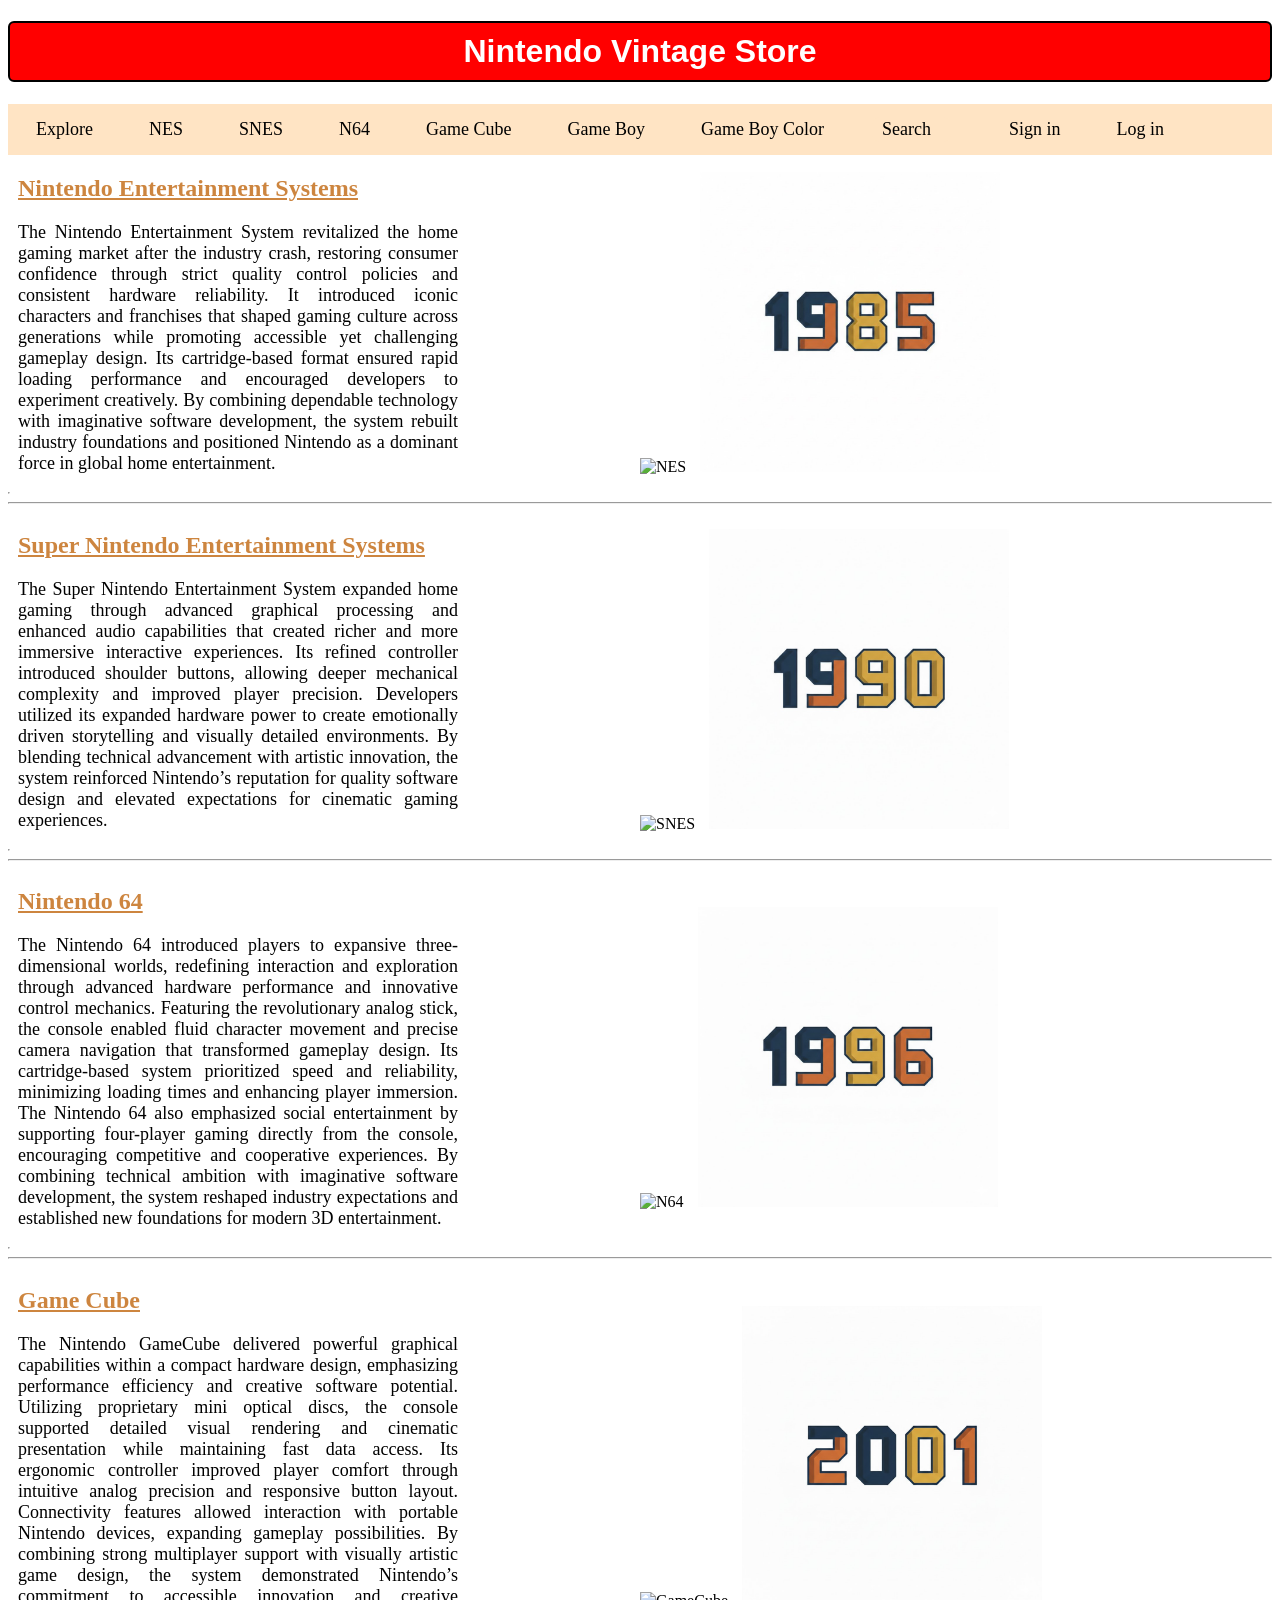
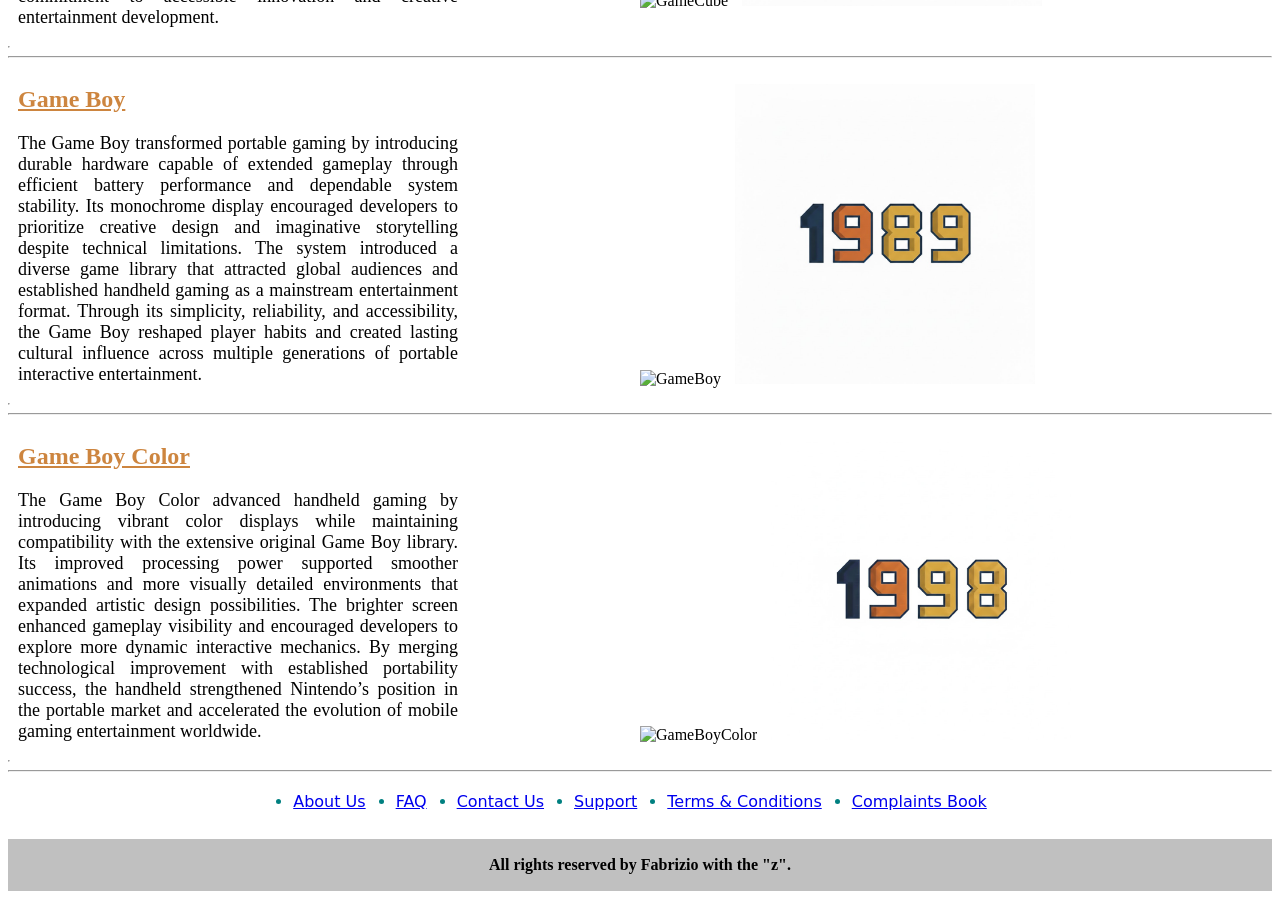
==== commit 3ab90b56: "Dieciseisavo - Repositorio" ====
--- a/index.html
+++ b/index.html
@@ -3,183 +3,169 @@
 <head>
     <meta charset="UTF-8">
     <meta name="viewport" content="width=device-width, initial-scale=1.0">
-    <link rel="stylesheet" href="style.css">
-    <link rel="icon" href="Fotos/Logo.png">
-    <title>Panadería Campos</title>
+    <title>Nintendo Shop</title>
+    <link rel ="stylesheet" href="style.css">
+    <link rel ="icon" href="https://e7.pngegg.com/pngimages/503/348/png-clipart-mario-bros-waluigi-paper-mario-hat-purple-violet.png">
 </head>
+<body>
+    <h1 class ="title1 title2">Nintendo Vintage Store</h1>
+ 
+    <nav class="interfaceBar">
+        <a href="index.html">Explore</a>
+        <a href="indexNES.html">NES</a>
+        <a href="indexSNES.html">SNES</a>
+        <a href="indexN64.html">N64</a>
+        <a href="indexGameCube.html">Game Cube</a>
+        <a href="indexGameBoy.html">Game Boy</a>
+        <a href="indexGameBoyColor.html">Game Boy Color</a>
+        <button class ="find">Search</button>
 
-<body>
-    <header>
-        <h1>Panadería Campos</h1>
-    </header>
-    <main>
-        <nav>
-            <ul>
-                <li class="animated" ><a href="#historia">Historia</a></li>
-                <li class="animated" ><a href="#producto">Productos</a></li>
-                <li class="animated" ><a href="#logro">Logros</a></li>
-                <li class="animated" ><a href="#misión_visión">Misión & Visión</a></li>
-                <li class="animated" ><a href="#contacto">Contacto</a></li>
-                <li class="animated" ><a href="sesión.html" id = "sesión">👤</a></li>
-                <li class="animated" ><button id = "tresBarras">☰</button></li>
-                <div id="menú" class="oculto">
-                    <ul>
-                        <li><a href="pedidos.html">🗸 Gestión de pedidos</a></li>
-                        <li><a href="control.html">🗸 Control de producción</a></li>
-                        <li><a href="clientes.html">🗸Gestión de clientes</a></li>
-                        <li><a href="inventario.html">🗸 Inventario</a></li>
-                    </ul>
+        <a class ="logOut" href="indexAccount1.html">Sign in</a>
+        <a class ="deleteAccount" href="indexAccount2.html">Log in</a>
+    </nav>
+
+   <main id="exploreGrid">
+
+    <div id="exploreFlex1">
+        <div id="exploreFlex2">
+
+            <div class="exploreRow">
+
+                <div class="left">
+                    <h2>Nintendo Entertainment Systems</h2>
+                    <p>The Nintendo Entertainment System revitalized the home gaming market after the industry crash, restoring consumer confidence through strict quality control policies and consistent hardware reliability. It introduced iconic characters and franchises that shaped gaming culture across generations while promoting accessible yet challenging gameplay design. Its cartridge-based format ensured rapid loading performance and encouraged developers to experiment creatively. By combining dependable technology with imaginative software development, the system rebuilt industry foundations and positioned Nintendo as a dominant force in global home entertainment.</p>
+                    <hr>
                 </div>
-            </ul>
-        </nav>
 
-    <article id="historia">
+                <div class="right">
+                    <div class="exploreFlex3">
+                        <img id="img1" src="https://upload.wikimedia.org/wikipedia/commons/thumb/b/b2/NES-Console-Set.png/1280px-NES-Console-Set.png" alt="NES">
+                        <img src="FotosCiruela/1985.jpg">
+                    </div>
+                </div>
 
-        <div id="caja_historia">
+            </div>
 
-            <h2>Historia</h2>
-            <p>La Panadería Campos, fundada en 1923 en Cajamarca por Bacilio Campos Rojas, es mucho más que un negocio: es un emblema vivo de la tradición cajamarquina. Con más de un siglo de historia, ha sabido mantener intacta su esencia artesanal, preservando celosamente sus recetas originales que han pasado de generación en generación. Reconocida por sus inconfundibles rosquitas, bizcochuelos y panes tradicionales, cada producto refleja dedicación, experiencia y un profundo respeto por el oficio. Su único local, ubicado en el Jr. El Comercio 661, no solo es un punto de venta, sino un espacio cargado de historia y memoria colectiva, consolidándose como parte fundamental de la identidad gastronómica de Cajamarca.</p>
-        
+            <hr>
+
+            <div class="exploreRow">
+
+                <div class="left">
+                    <h2>Super Nintendo Entertainment Systems</h2>
+                    <p>The Super Nintendo Entertainment System expanded home gaming through advanced graphical processing and enhanced audio capabilities that created richer and more immersive interactive experiences. Its refined controller introduced shoulder buttons, allowing deeper mechanical complexity and improved player precision. Developers utilized its expanded hardware power to create emotionally driven storytelling and visually detailed environments. By blending technical advancement with artistic innovation, the system reinforced Nintendo’s reputation for quality software design and elevated expectations for cinematic gaming experiences.</p>
+                    <hr>
+                </div>
+
+                <div class="right">
+                    <div class="exploreFlex3">
+                        <img id="img2" src="https://upload.wikimedia.org/wikipedia/commons/thumb/3/36/SNES-Mod1-Console-Set.png/1280px-SNES-Mod1-Console-Set.png" alt="SNES">
+                        <img src="FotosCiruela/1990.jpg">
+                    </div>
+                </div>
+
+            </div>
+            
+            <hr>
+            
+            <div class="exploreRow">
+
+                <div class="left">
+                    <h2>Nintendo 64</h2>
+                    <p>The Nintendo 64 introduced players to expansive three-dimensional worlds, redefining interaction and exploration through advanced hardware performance and innovative control mechanics. Featuring the revolutionary analog stick, the console enabled fluid character movement and precise camera navigation that transformed gameplay design. Its cartridge-based system prioritized speed and reliability, minimizing loading times and enhancing player immersion. The Nintendo 64 also emphasized social entertainment by supporting four-player gaming directly from the console, encouraging competitive and cooperative experiences. By combining technical ambition with imaginative software development, the system reshaped industry expectations and established new foundations for modern 3D entertainment.</p>
+                    <hr>
+                </div>
+
+                <div class="right">
+                    <div class="exploreFlex3">
+                        <img id="img3" src="https://upload.wikimedia.org/wikipedia/commons/thumb/e/e9/Nintendo-64-wController-L.jpg/1280px-Nintendo-64-wController-L.jpg" alt="N64">
+                        <img src="FotosCiruela/1996.jpg">
+                    </div>
+                </div>
+                
+            </div>
+
+            <hr>
+
+            <div class="exploreRow">
+
+                <div class="left">
+                    <h2>Game Cube</h2>
+                    <p>The Nintendo GameCube delivered powerful graphical capabilities within a compact hardware design, emphasizing performance efficiency and creative software potential. Utilizing proprietary mini optical discs, the console supported detailed visual rendering and cinematic presentation while maintaining fast data access. Its ergonomic controller improved player comfort through intuitive analog precision and responsive button layout. Connectivity features allowed interaction with portable Nintendo devices, expanding gameplay possibilities. By combining strong multiplayer support with visually artistic game design, the system demonstrated Nintendo’s commitment to accessible innovation and creative entertainment development.</p>
+                    <hr>
+                </div>
+
+                <div class="right">
+                    <div class="exploreFlex3">
+                        <img id="img4" src="https://upload.wikimedia.org/wikipedia/commons/thumb/2/2b/GameCube-Console-Set.png/960px-GameCube-Console-Set.png" alt="GameCube">
+                        <img src="FotosCiruela/2001.jpg">
+                    </div>
+                </div>
+
+            </div>
+
+            <hr>
+
+            <div class="exploreRow">
+
+                <div class="left">
+                    <h2>Game Boy</h2>
+                    <p>The Game Boy transformed portable gaming by introducing durable hardware capable of extended gameplay through efficient battery performance and dependable system stability. Its monochrome display encouraged developers to prioritize creative design and imaginative storytelling despite technical limitations. The system introduced a diverse game library that attracted global audiences and established handheld gaming as a mainstream entertainment format. Through its simplicity, reliability, and accessibility, the Game Boy reshaped player habits and created lasting cultural influence across multiple generations of portable interactive entertainment.</p>
+                    <hr>
+                </div>
+
+                <div class="right">
+                    <div class="exploreFlex3">
+                        <img id="img5" src="https://upload.wikimedia.org/wikipedia/commons/thumb/7/7c/Game-Boy-FL.png/500px-Game-Boy-FL.png" alt="GameBoy">
+                        <img src="FotosCiruela/1989.jpg">
+                    </div>
+                </div>
+
+            </div>
+
+            <hr>
+
+            <div class="exploreRow">
+
+                <div class="left">
+                    <h2>Game Boy Color</h2>
+                    <p>The Game Boy Color advanced handheld gaming by introducing vibrant color displays while maintaining compatibility with the extensive original Game Boy library. Its improved processing power supported smoother animations and more visually detailed environments that expanded artistic design possibilities. The brighter screen enhanced gameplay visibility and encouraged developers to explore more dynamic interactive mechanics. By merging technological improvement with established portability success, the handheld strengthened Nintendo’s position in the portable market and accelerated the evolution of mobile gaming entertainment worldwide.</p>
+                    <hr>
+                </div>
+
+                <div class="right">
+                    <div class="exploreFlex3">
+                        <img id="img6" src="https://upload.wikimedia.org/wikipedia/commons/thumb/2/26/Nintendo_Game_Boy_Color.png/500px-Nintendo_Game_Boy_Color.png" alt="GameBoyColor">
+                        <img src="FotosCiruela/1998.jpg">
+                    </div>
+                </div>
+
+            </div>
         </div>
+    </div>
 
-        <img id ="panadería1" src="Fotos/panadería.png" alt="panadería">
-        <img id ="panadería2" src="Fotos/panadería2.png" alt="nombre panadería">
+    </main>
+    
+    <hr>
 
-    </article>
-
-    <article id="producto">
-
-        <h2>Productos</h2>
-
-        <ul>
-            <li>
-                <h3>Pie de Manzana</h3>
-                <p>Delicioso pie artesanal relleno de manzana fresca, ligeramente caramelizada con canela, envuelta en una masa dorada y crujiente que resalta su sabor casero.</p>
-                <img class="food" src="Fotos/pie_manzana.png" alt="pie de manzana">
-            </li>
-            
-            <li>
-                <h3>Pie de Piña</h3>
-                <p>Suave y jugoso pie elaborado con piña dulce en almíbar, con un equilibrio perfecto entre acidez y dulzura, cubierto por una masa horneada al punto exacto.</p>
-                <img class="food" src="Fotos/pie_piña.png" alt="pie de piña">
-            </li>
-
-            <li>
-                <h3>Cachito</h3>
-                <p>Pan suave y esponjoso en forma de media luna, relleno tradicionalmente con manjar o jamón, ideal para disfrutar en cualquier momento del día.</p>
-                <img class="food" src="Fotos/cachito_manjar.png" alt="cachito">
-            </li>
-
-            <li>
-                <h3>Duquesa</h3>
-                <p>Fino y delicado pastelito de textura suave, con capas dulces y un toque cremoso que lo convierte en una opción elegante y muy sabrosa.</p>
-                <img class="food" src="Fotos/duquesa_manjar.png" alt="duquesa">
-            </li>
-
-            <li>
-                <h3>Rosca</h3>
-                <p>Pan tradicional en forma circular, de miga tierna y sabor ligeramente dulce, perfecto para compartir en familia o acompañar con una bebida caliente.</p>
-                <img class="food" src="Fotos/roscas.png" alt="rosca">
-            </li>
-
-            <li>
-                <h3>Pan de Yema</h3>
-                <p>Pan tradicional de textura suave y esponjosa, elaborado con yema de huevo que le aporta un color dorado característico y un sabor ligeramente dulce, ideal para acompañar desayunos.</p>
-                <img class="food" src="Fotos/pan_yema.png" alt="pan">
-            </li>   
+    <section>
+        <ul class="ul1">
+            <li><a href="indexLastSection.html#aboutUs">About Us</a></li>
+            <li><a href="indexLastSection.html#faq">FAQ</a></li>
+            <li><a href="indexLastSection.html#contactUs">Contact Us</a></li>
         </ul>
 
-    </article>
+        <ul class="ul2">
+            <li><a href="indexLastSection.html#support">Support</a></li>
+            <li><a href="indexLastSection.html#terms&Conditions">Terms & Conditions</a></li>
+            <li><a href="indexLastSection.html#complaintsBook">Complaints Book</a></li>
+        </ul>
+    </section>
 
-    <article>
-        <article id="logro">
-        <h2>Logros</h2>
-
-        <br>
-        <br>
-
-        <img id="logro_pic" src="https://scontent.fcja2-1.fna.fbcdn.net/v/t39.30808-6/577408604_836716452048375_4060067437468498603_n.jpg?_nc_cat=109&ccb=1-7&_nc_sid=13d280&_nc_ohc=Jf1nlTK-mRYQ7kNvwFY81yX&_nc_oc=AdpHONhzyBHNvl0uUFrzsDw82pvo3lhwxjRogRHcDdtWWuA9SNo2qNM5dtezZQykcQHtdr9VDd3x6puwKW2J1VH8&_nc_zt=23&_nc_ht=scontent.fcja2-1.fna&_nc_gid=MQSqINh9WT6y0uouUZuY8w&_nc_ss=7a3a8&oh=00_Af3iGDyTORjWfPT2lmDBj-BwRYAAZKj7Yxi4NiwRFwYD4Q&oe=69EDBC38" alt="logro">
-
-        <ul>
-            <li>
-                <h3>Más de un siglo de tradición ininterrumpida</h3>
-                <p>Desde 1923, la Panadería Campos ha logrado mantenerse vigente a lo largo de generaciones, preservando su esencia artesanal y consolidando un legado que combina historia, constancia y pasión por el buen pan.</p>
-            </li>
-
-            <li>
-                <h3>Ícono de la identidad gastronómica cajamarquina</h3>
-                <p>Sus productos tradicionales, como las rosquitas y bizcochuelos, han trascendido el tiempo, convirtiéndose en símbolos representativos del sabor y la cultura de Cajamarca.</p>
-            </li>
-
-            <li>
-                <h3>Reconocimiento en ferias gastronómicas nacionales</h3>
-                <p>Ha participado en eventos de gran prestigio como la feria “Perú, Mucho Gusto”, destacando entre los mejores exponentes culinarios del país y llevando su tradición a miles de visitantes.</p>
-            </li>
-
-            <li>
-                <h3>Proyección internacional</h3>
-                <p>Su calidad ha cruzado fronteras, llegando a presentarse en escenarios internacionales como Alemania, demostrando que la tradición cajamarquina puede conquistar paladares a nivel global.</p>
-            </li>
-
-            <li>
-                <h3>Confianza y preferencia del público</h3>
-                <p>A lo largo de los años, ha construido una sólida reputación basada en la calidad, el sabor auténtico y la fidelidad de sus clientes, quienes reconocen su compromiso en cada producto.</p>
-            </li>
-
-            <li>
-                <h3>Evolución sin perder la esencia</h3>
-                <p>A pesar de los cambios del tiempo, la panadería ha sabido adaptarse a nuevas demandas, incorporando mejoras en su servicio sin dejar de lado su identidad tradicional.</p>
-            </li>
-
-            <li>
-                <h3>Legado familiar consolidado</h3>
-                <p>Más que una empresa, representa una herencia viva transmitida de generación en generación, manteniendo valores como el esfuerzo, la dedicación y el amor por la panadería artesanal.</p>
-            </li>
-        </ul>
-        
-    </article>
-
-    </article>
-
-        <article id="misión_visión">
-            
-            <h2>Misión & Visión</h2>
-            
-            <h3>Misión</h3>
-            <p>Brindar a nuestros clientes productos de panadería y pastelería de la más alta calidad, elaborados con recetas tradicionales que preservan nuestra esencia artesanal, a precios accesibles y competitivos. Nos esforzamos por consolidarnos como la panadería número uno en Cajamarca, destacando por nuestro sabor, frescura y compromiso constante con la excelencia en cada producto.</p>
-
-            <h3>Visión</h3>
-            <p>Proyectarnos como una empresa líder a nivel nacional e internacional, llevando el sabor y la tradición cajamarquina más allá de nuestras fronteras. Aspiramos a expandir nuestra presencia en nuevos mercados, posicionando nuestros productos como referentes de calidad, tal como ya lo hemos demostrado al representar nuestra tradición panadera en escenarios internacionales como Alemania.</p>
-
-    </article>
-
-    <article id="contacto">
-        <h2>Contacto</h2>
-        <ul>
-            <li>
-                <a href="https://api.whatsapp.com/send?phone=%2B51915391153&token=eyJhbGciOiJFUzI1NiIsInR5cCI6IkpXVCIsImtpZCI6IjEyNSJ9.[base64].ODswv4ig8ogiEQocwZt1LH3WyptLn4_57HEgZu1OSdHMnLiM_XTxWVg526QK5JH30tMk7DfWUcFmWw9w21Ouew&fbclid=IwY2xjawRUvPtleHRuA2FlbQIxMABicmlkETFaY0I4VXc0ZlVTOWhMOFNYc3J0YwZhcHBfaWQQMjIyMDM5MTc4ODIwMDg5MgABHuPf2Jr7UpW7GYBVH1ce1yyFOckJ409onGYoGsI34NPNz1ETpFPbw7z6aRQb_aem_9xlMaZ_baTUNehErBu3zag"><img class="logos_pics "src="Fotos/logo_wsp.avif"></a>
-                <a href="https://api.whatsapp.com/send?phone=%2B51915391153&token=eyJhbGciOiJFUzI1NiIsInR5cCI6IkpXVCIsImtpZCI6IjEyNSJ9.[base64].ODswv4ig8ogiEQocwZt1LH3WyptLn4_57HEgZu1OSdHMnLiM_XTxWVg526QK5JH30tMk7DfWUcFmWw9w21Ouew&fbclid=IwY2xjawRUvPtleHRuA2FlbQIxMABicmlkETFaY0I4VXc0ZlVTOWhMOFNYc3J0YwZhcHBfaWQQMjIyMDM5MTc4ODIwMDg5MgABHuPf2Jr7UpW7GYBVH1ce1yyFOckJ409onGYoGsI34NPNz1ETpFPbw7z6aRQb_aem_9xlMaZ_baTUNehErBu3zag"><span>WhatsApp</span></a>
-            </li>
-            
-            <li>
-                <a href="https://www.instagram.com/panaderiacampos/"><img class="logos_pics" src="Fotos/logo_ig.png"></a>
-                <a href="https://www.instagram.com/panaderiacampos/"><span>Instagram</span></a>
-            </li>
-            
-            <li>
-                <a href="https://www.facebook.com/panaderiacampos/?locale=es_LA"><img class="logos_pics" src="Fotos/logo_fb.png" target="_blank"></a>
-                <a href="https://www.facebook.com/panaderiacampos/?locale=es_LA"><span>Facebook</span></a>
-            </li>
-
-        </ul>
-    
-    </article>
 
     <footer>
-        <p>Todos los derechos reservados Panadería Campos</p>
+        <p>All rights reserved by Fabrizio with the "z".</p>
     </footer>
 
-</main>
 
     <script src="index.js"></script>
 </body>
--- a/style.css
+++ b/style.css
@@ -1,731 +1,1365 @@
-@media screen and (min-width: 1200px) {
+* {
+    box-sizing: border-box;
+}
+
+@media (min-width: 2200px) and (orientation: landscape) {
+
+    .title1 {
+        padding: 10px 0;
+        background-color: red;
+        border: solid 2px black;
+        border-radius: 6px;
+        color: white;
+        font-family: Arial, Helvetica, sans-serif;
+        text-align: center;
+    }
+
+    .exploreRow {
+        display: grid;
+        grid-template-columns: 1fr 1fr;
+        align-items: start;
+    }
+
+    .left h2 {
+        color: peru;
+        text-decoration: underline;
+        padding-left: 10px;
+    }
+
+    .left p {
+        font-size: 18px;
+        text-align: justify;
+        width: 450px;
+        height: 300px;
+        padding-left: 10px;
+    }
+
+    .exploreFlex3 {
+        border-bottom: solid black 1px;
+    }
+
+    .right hr, .left hr {
+        display: none;
+        padding: 0;
+        margin: 0;
+        width: 0;
+        height: 0;
+    }
+
+    #img1, #img2, #img3, #img4, #img5, #img6 {
+        width: 280px;
+        height: 300px;
+        margin-right: 10px;
+    }
+
+    .exploreFlex3:nth-of-type(1) {
+        margin-top: 78px;
+    }
+
+    .exploreFlex3 {
+        display: flex;
+        flex-direction: row;
+        width: 300px;
+        height: 300px;
+    }
+
+}
+
+.title1 {
+    padding: 10px 0;
+    background-color: red;
+    border: solid 2px black;
+    border-radius: 6px;
+    color: white;
+    font-family: Arial, Helvetica, sans-serif;
+    text-align: center;
+}
+
+.images {
+    display: flex;
+}
+
+.images img {
+    width: 300px;
+    height: 300px;
+}
+
+.interfaceBar {
+    display: flex;
+    gap: 0px;
+    background-color: bisque;
+    align-items: center;
+    font-size: 18px;
+}
+
+.interfaceBar button {
+    background-color: bisque;
+    border: 0px;
+    font-size: 18px;
+    font-family: 'Times New Roman', Times, serif; 
+}
+
+.find {
+    position: relative;
+    margin-left: 20px;
+    margin-right: 30px;
+    padding-left: 10px;
+    padding-right: 20px;
+}
+
+.find input {
+    position: absolute;
+    top: 0;
+    left: -30px;
+    width: 100px;
+    height: 20px;
+}
+
+.interfaceBar a {
+    font-family: 'Times New Roman', Times, serif;
+    padding: 15px 28px;
+    color: black;
+    text-decoration: none;
+}
+
+.interfaceBar p {
+    font-family: 'Times New Roman', Times, serif;
+    padding: 0px 28px;
+}
+
+.interfaceBar a:hover {
+    cursor: pointer;
+}
+
+.gridGames1 {
+    display: grid;
+    grid-template-columns: repeat(3, 1fr);
+    border: solid black 1px;        
+    margin: 10px 10px;
+    padding: 10px;
+    text-align: center;
+    background-color: cornsilk;
+    gap: 30px; 
+}
+
+.game {
+    color:brown;
+    font-family: system-ui, -apple-system, BlinkMacSystemFont, 'Segoe UI', Roboto, Oxygen, Ubuntu, Cantarell, 'Open Sans', 'Helvetica Neue', sans-serif;
+    font-weight: bold;
+    margin: 10px 10px;
+    padding: 10px;
+}
+
+section {
+    display: flex;
+    gap: 470px;
+    padding-left: 10px;
+}
+
+ul {
+    font-family: system-ui, -apple-system, BlinkMacSystemFont, 'Segoe UI', Roboto, Oxygen, Ubuntu, Cantarell, 'Open Sans', 'Helvetica Neue', sans-serif;
+    color:teal;
+    font-size: 16px;
+}
+
+li {
+    margin: 0 0 8px 0; 
+}
+
+li:hover {
+    cursor: pointer;
+}
+
+img {
+    width: 300px;
+    height: 300px;
+}
+
+footer {
+    text-align: center;
+    background-color:silver;
+    color: black;
+    font-weight: bold;
+    padding: 1px 0;
+}
+
+.buttons {
+    margin-bottom: 15px;
+}
+
+button {
+    border-radius: 8px;
+    border: double yellowgreen 1px;
+    padding: 2px;
+}
+
+button:hover {
+    cursor: pointer;
+}
+
+.btn1 {
+    padding: 3px 15px;
+}
+
+.btn1 a {
+    text-decoration: none;
+    color: black;
+}
+
+.game {
+    position: relative;
+}
+
+.sinopsisOverlay {
+
+    position: absolute;
+    top: 2.4%;
+    left: 7%;
+    width: 300px;
+    height: 300px;
+    background-color: rgba(0,0,0,0.85);
+    color: white;
+    display: flex;
+    justify-content: center;
+    align-items: center;
+    text-align: center;
+    box-sizing: border-box;
+    opacity: 0;
+    transition: opacity 0.3s ease;
+    pointer-events: none;
+    padding: 5px 15px;
+    overflow-y: auto;
+    overflow-x: hidden;
+}
+
+.game.showDescription img {
+    opacity: 0;
+}
+
+.game.showDescription .sinopsisOverlay {
+    opacity: 1;
+}
+
+.alert {
+    position: fixed;
+    top: 20px;
+    right: 20px;
+    background-color: #222;
+    color: white;
+    padding: 12px 20px;
+    border-radius: 8px;
+    font-family: Arial, Helvetica, sans-serif;
+    font-size: 14px;
+    box-shadow: 0 4px 10px rgba(0,0,0,0.3);
+    opacity: 0;
+    pointer-events: none;
+    transition: opacity 0.3s ease, transform 0.3s ease;
+    transform: translateY(-10px);
+    z-index: 9999;
+}
+
+.alert.show {
+    opacity: 1;
+    transform: translateY(0);
+}
+
+#formContent1,
+#formContent2 {
+
+    width: 340px;
+    margin: 40px auto;
+    padding: 18px;
+    background-color: #f0f0f0;
+    border: double 5px #808080;
+    border-radius: 1px;
+    font-family: "MS Sans Serif", Tahoma, Geneva, sans-serif;
+}
+
+#formContent1 h1,
+#formContent2 h1 {
+    background-color: peru;
+    padding: 6px;
+    margin: -18px -18px 15px -18px;
+    font-size: 18px;
+    font-weight: normal;
+}
+
+.FormSubTitles {
+    font-size: 13px;  
+    margin-top: 12px;
+    margin-bottom: 3px;
+    color: black;
+}
+
+#formContent1 input,
+#formContent2 input {
+    width: 100%;
+    padding: 4px;
+    font-size: 13px;
+    background-color: white;
+}
+
+#formContent1 input:focus,
+#formContent2 input:focus {
+    outline: 1px dotted black;
+}
+
+.submit {
+    width: 100%;
+    margin-top: 18px;
+    padding: 5px;
+    font-size: 13px;
+    background-color:peru;
+    border-top: 2px solid #ffffff;
+    border-left: 2px solid #ffffff;
+    border-right: 2px solid #404040;
+    border-bottom: 2px solid #404040;
+    cursor: pointer;
+}
+
+.submit:active {
+    border-top: 2px solid #404040;
+    border-left: 2px solid #404040;
+    border-right: 2px solid #ffffff;
+    border-bottom: 2px solid #ffffff;
+}
+
+#lastSectionId {
+    width: 80%;
+    margin: 60px auto;
+}
+
+#lastSectionId section {
+    display: block;
+    text-align: justify;
+    font-family: system-ui, -apple-system, BlinkMacSystemFont, 'Segoe UI', Roboto, Oxygen, Ubuntu, Cantarell, 'Open Sans', 'Helvetica Neue', sans-serif;
+    background-color: cornsilk;
+    border: solid 1px silver;
+    border-radius: 8px;
+    width: 100%;
+    padding: 20px 25px;
+    margin-bottom: 35px;
+    box-shadow: 0 3px 8px rgba(0,0,0,0.1);
+    transition: transform 0.2s ease, box-shadow 0.2s ease;
+}
+
+#lastSectionId section:hover {
+    transform: translateY(-3px);
+    box-shadow: 0 6px 15px rgba(0,0,0,0.15);
+}
+
+#lastSectionId h2 {
+    color: seagreen;
+    padding-bottom: 8px;
+    border-bottom: solid 2px seagreen;
+    margin-bottom: 15px;
+}
+
+#lastSectionId p {
+    padding: 8px 5px;
+    line-height: 1.5;
+}
+
+#lastSectionId ul {
+    margin-left: 20px;
+    color: teal;
+}
+
+#lastSectionId li {
+    margin-bottom: 8px;
+}
+
+textarea {
+    width: 200px;
+    height: 200px;
+    padding: 8px;
+    box-sizing: border-box;
+    vertical-align: top;
+    resize: none;
+}
+
+.complaint-form {
+    display: flex;
+    justify-content: space-between;  
+    align-items: flex-start;
+    gap: 40px;
+}
+
+.contact-form {
+    display: flex;
+    flex-direction: column;
+    align-items: flex-start;
+}
+
+.contact-form-left label {
+    margin-top: 10px;
+    margin-bottom: 3px;
+    font-weight: bold;
+}
+
+.contact-form input,
+.contact-form textarea,
+.contact-form button {
+    width: 200px;
+}
+
+.complaint-left {
+    display: flex;
+    flex-direction: column;
+    align-items: flex-start;
+}
+
+.complaint-left label {
+    margin-top: 10px;
+    margin-bottom: 3px;
+    font-weight: bold;
+}
+
+.complaint-left input, 
+.complaint-left textarea,
+.complaint-left select,
+.complaint-left button {
+    width: 200px;
+}
+
+/*celular portrait */
+
+@media (max-width: 500px) and (max-height: 900px) and (orientation: portrait) {
+
+    .interfaceBar {
+        display: flex;
+        gap: 0px;
+        background-color: bisque;
+        align-items: center;
+        font-size: 13px;
+        overflow-y: auto;
+    }
+
+    .interfaceBar button {
+        background-color: bisque;
+        border: 0px;
+        font-size: 12px;
+        font-family: 'Times New Roman', Times, serif; 
+    }
+
+    .find {
+        position: relative;
+        margin-left: 20px;
+        margin-right: 30px;
+        padding-left: 10px;
+        padding-right: 20px;
+    }
+
+    .interfaceBar p {
+        font-family: 'Times New Roman', Times, serif;
+        padding: 0px 12px;
+    }
+
+    .interfaceBar a {
+        font-family: 'Times New Roman', Times, serif;
+        padding: 5px 12px;
+        color: black;
+        text-decoration: none;
+    }
+
+    .interfaceBar a:hover {
+        cursor: pointer;
+    }
+
+    #exploreFlex1 h2 {
+        font-size: 14px;
+        color: peru;
+        text-decoration: underline;
+    } 
     
-    header h1 {
-        text-align: center;
-        color: rgb(218, 165, 32);
+    #exploreFlex1 p {
+        font-size: 14px;
+        width: auto;
+        text-align: justify;
+        height: auto;
+    }
+
+    #exploreFlex1 img, #img1, #img2, #img3, #img4, #img5, #img6 {
+        width: 170px;
+        height: 200px;
+    }
+
+    .right {
+        display: flex;
+        flex-direction: row;
+        justify-content: center;
+    }
+
+    .right hr {
+        display: flex;
+        flex-direction: column;
+        margin: 0;
+        padding: 0;
+        width: 100%;
+        height: 1px;
+    }
+
+    .left hr {
+        width: 100%;
+    }
+
+    .left hr {
+        display: none;
+    }
+
+    .gridGames1, .gridGames2 {
+        display: block;
+    }
+
+    .gridGames1 img, .gridGames2 img {
+        width: 100%;
+        height: 100%;
+        max-width: 300px;
+        max-height: 300px;
+    }
+
+    section {
+        gap: 100px;
+    }
+
+    section .ul1, section .ul2 {
+        display: flex;
+        gap: 5px;
+        flex-direction: column;
+    }
+
+    section .ul1 {
+        margin-right: 3px;
+    }
+
+    section .ul2 {
+        margin-left: 3px;
+    }
+
+    .ul1 a, .ul2 a {
+        padding: 0px 4px;
+        width: 100px;
+    }
+
+    #lastSectionId {
+        display: flex;
+        flex-wrap: wrap;
+        padding-left: 10px;
+        padding-right: 10px;
+        margin-left: 0px;
+        margin-right: 0px;
+        overflow: hidden;
+        width: 100%;
+        box-sizing: border-box;
+    }
+
+    #lastSectionId h2 {
+        font-size: 15px;
+    }
+
+    #lastSectionId p {
+        font-size: 12px;
+    }
+
+    .contact-form-left {
+        display: flex;
+        flex-direction: column;
+        gap: 10px;
+    }
+
+    #support h3 {
+        font-size: 14px;
+        padding-left: 5px;
+    }
+
+    #support p {
+        font-size: 12px;
+        margin-top: 0px;
+        margin-bottom: 0px;
+        padding-top: 0px;
+        padding-bottom: 0px;
+    }
+
+    .about-container ul li {
+        justify-content: left;
+        margin-left: 0px;
+        padding-left: 0px;
+    }
+
+    .values {
+        margin-left: 0;
+        padding-left: 0;
+    }
+
+    ol {
+        margin-left: 0;
+        padding-left: 15px;
+    }
+    ol li {
+        font-size: 12px;
+    }
+
+    #complaints .complaint-form-left {
+        display: flex;
+        flex-direction: column;
+        gap: 5px;
+    }
+
+    #complaints .complaint-form-left label {
+        font-size: 13px;
+    }
+
+    #borderDouble, #formContent1 {
+        width: 96%;
+        height: 100%;
+        box-sizing: border-box;
+    }
+
+    #formContent2 {
+        width: 90%;
+        height: 100%;
+        box-sizing: border-box;
+    }
+
+    #formContent1 h1, #formContent2 h1 {
+        font-size: 14px;
+    }
+
+    #formContent1 h2, #formContent2 h2 {
+        font-size: 13px ;
+    }
+
+    .sinopsisOverlay {
+        position: absolute;
+        top: 0;
+        left: 0;
+
+        width: 100%;
+        max-width: 300px;
+        height: 100%;
+        max-height: 300px;
+
+        background-color: rgba(0,0,0,0.85);
+        color: white;
+
+        display: flex;
+        flex-direction: column; 
+
+        justify-content: center; 
+        align-items: center;
+
+        padding: 15px;
+        box-sizing: border-box;
+
+        opacity: 0;
+        transition: opacity 0.3s ease;
+        pointer-events: none;
+
+        overflow-y: auto;
+        overflow-x: hidden;
+        box-sizing: border-box;
+    }
+
+    .game.showDescription img {
+        opacity: 0;
+    }
+
+    .game.showDescription .sinopsisOverlay {
+        opacity: 1;
+    }
+}
+
+/* celular landscape */
+
+@media (max-height: 500px) and (max-width: 900px) and (orientation: landscape) {
+
+    .interfaceBar {
+        display: flex;
+        gap: 0px;
+        background-color: bisque;
+        align-items: center;
+        font-size: 14px;
+        overflow-y: auto;
+        padding: 10px 0    
+    }
+
+    .interfaceBar button {
+        background-color: bisque;
+        border: 0px;
+        font-size: 13px;
+        font-family: 'Times New Roman', Times, serif; 
+    }
+
+    .interfaceBar p {
         font-family: 'Times New Roman', Times, serif;
+        padding: 0px 12px;
+    }
+
+    .interfaceBar a {
+        font-family: 'Times New Roman', Times, serif;
+        padding: 5px 12px;
+        color: black;
+        text-decoration: none;
+    }
+
+    .interfaceBar a:hover {
+        cursor: pointer;
+    }
+
+    .exploreRow {
+        display: grid;
+        grid-template-columns: 1fr 1fr;
+        gap: 10px;
+        align-items: center;
+        min-width: 0;
+    }
+
+    .left, .right {
+        min-width: 0;
+    }
+
+    #exploreFlex1 h2 {
+        color: peru;
         text-decoration: underline;
-        background: linear-gradient(to top, rgb(250, 240, 210), rgb(220, 200, 160));
+        font-size: 19px;
+    }
+
+    #exploreFlex1 p {
+        text-align: justify;
+        font-size: 16px;
+        width: auto;
+        height: auto;
+    }
+
+    .left {
+        margin-right: 20px;
+    }
+
+    .left hr {
+        display: none;
+    }
+
+    .right {
+        display: flex;
+        flex-direction: row;
+    }
+
+    .right hr {
+        display: none;
+        width: 0;
+        height: 0;
+        margin: 0;
+        padding: 0;
+    }
+
+    .right img, #img1, #img2, #img3, #img4, #img5, #img6 {
+        width: 150px;
+        height: 170px;
+    }
+
+    .exploreFlex3 {
+        display: flex;
+        flex-direction: row;
+        justify-content: center;
+        align-items: center;
+        width: 100%;
+        gap: 10px;
+    }
+
+    .gridGames1 {
+        display: grid;
+        grid-template-columns: repeat(3, 1fr);
+        grid-template-rows: repeat(3, 1fr);
+        gap: 5px;
+        height: auto;
+    }
+
+    .gridGames1 img {
+        width: 100%;
+        max-width: 180px;
+        height: 100%;
+        max-height: 160px;
+    }
+
+    section {
+        display: flex;
+        gap: 0px;
+        margin: 10px;
         padding: 10px;
     }
 
-    nav {
-        border-bottom: solid black 1px;
-        position: relative;
-        margin-right: 30px;
-        width: 100%;
-    }
-
-    nav ul {
+    .ul1, .ul2 {
         display: flex;
         flex-direction: row;
         justify-content: space-between;
-        list-style: none;
-    }
-
-    nav a {
-        font-family: 'Gill Sans', 'Gill Sans MT', Calibri, 'Trebuchet MS', sans-serif;
+        gap: 50px;
+        padding: 0;
+        margin: 0;
+    }
+
+    .ul1 {
+        margin-left: 30px;
+    }
+
+    .ul2 {
+        margin-left: 40px;
+    }
+
+    .sinopsisOverlay {
+        display: flex;
+        flex-direction: column;
+        justify-content: flex-start; 
+        align-items: flex-start;     
+        text-align: center;            
+        overflow-y: auto;
+        max-height: 160px;
+        font-size: 14px;
+        line-height: 1.2;
+        padding: 10px 4px 4px 4px; 
+    }
+
+    #lastSectionId {
+        font-size: 11px;
+        display: flex;
+        flex-wrap: wrap;
+        padding-left: 10px;
+        padding-right: 10px;
+        margin-left: 0px;
+        margin-right: 0px;
+        overflow: hidden;
+        width: 100%;
+        box-sizing: border-box;
+    }
+
+    #lastSectionId h2 {
+        font-size: 11px;
+    }
+
+    #lastSectionId p {
+        font-size: 8px;
+    }
+
+    #support h3 {
+        font-size: 11px;
+        padding-left: 5px;
+    }
+
+    #support p {
+        font-size: 8px;
+        margin-top: 0px;
+        margin-bottom: 0px;
+        padding-top: 0px;
+        padding-bottom: 0px;
+    }
+
+    .about-container ul li {
+        justify-content: left;
+        margin-left: 0px;
+        padding-left: 0px;
+    }
+
+    .values {
+        margin-left: 0;
+        padding-left: 0;
+    }
+
+    ol {
+        margin-left: 0;
+        padding-left: 15px;
+    }
+    ol li {
+        font-size: 10px;
+    }
+
+    .contact-form-left {
+        display: flex;
+        flex-direction: column;
+        gap: 10px;
+    }
+
+    #complaints p {
+        font-size: 8px;
+    }
+
+    #complaints .complaint-form-left {
+        display: flex;
+        flex-direction: column;
+        gap: 5px;
+    }
+
+    #complaints .complaint-form-left label {
+        font-size: 8px;
+    }
+
+}
+
+/*tablet portrait */
+
+@media (min-width: 768px) and (max-width: 1024px) and (orientation: portrait) {
+
+    body {
+        display: flex;
+        flex-direction: column;
+        min-height: 100vh;
+    }
+
+    .interfaceBar {
+        display: flex;
+        gap: 0px;
+        background-color: bisque;
+        align-items: center;
+        overflow-y: auto;
+        font-size: 18px;
+        height: 80px; 
+    }
+
+    .interfaceBar {
+        display: flex;
+        gap: 0px;
+        background-color: bisque;
+        align-items: center;
+        font-size: 16px;
+        overflow-y: auto;
+    }
+
+    .interfaceBar button {
+        background-color: bisque;
+        border: 0px;
+        font-size: 16px;
+        font-family: 'Times New Roman', Times, serif; 
+    }
+
+    .find {
+        position: relative;
+        margin-left: 20px;
+        margin-right: 30px;
+        padding-left: 10px;
+        padding-right: 20px;
+    }
+
+    .interfaceBar p {
+        font-family: 'Times New Roman', Times, serif;
+        padding: 0px 12px;
+    }
+
+    .interfaceBar a {
+        font-family: 'Times New Roman', Times, serif;
+        padding: 5px 12px;
+        color: black;
         text-decoration: none;
-        font-size: 26px;
-        color:wheat;
-        -webkit-text-stroke: 1px black;
-    }
-
-    main nav button {
-        background-color: transparent;
-        font-family: 'Times New Roman', Times, serif;
-        border: none;
-        color: wheat;
-        font-size: 26px;
-        -webkit-text-stroke: 1px black;
+    }
+
+    .interfaceBar a:hover {
         cursor: pointer;
     }
 
-    #menú {
-        position: absolute;
-        top: 60px;
-        right: 10px;
-        background: whitesmoke;
-        padding-left: 0px;
-        box-shadow: 0 5px 15px rgba(0,0,0,0.2);
-        z-index: 1000;
-    }
-
-    #menú ul {
+    #exploreFlex1 h2 {
+        font-size: 20px;
+        color: peru;
+        text-decoration: underline;
+    } 
+    
+    #exploreFlex1 p {
+        font-size: 17px;
+        width: auto;
+        text-align: justify;
+        height: auto;
+    }
+
+    #exploreFlex1 img, #img1, #img2, #img3, #img4, #img5, #img6 {
+        width: 220px;
+        height: 240px;
+    }
+
+    .right {
+        display: flex;
+        flex-direction: row;
+        justify-content: center;
+    }
+
+    .right hr {
         display: flex;
         flex-direction: column;
-        margin-left: -20px;
-        padding: 15px 15px 15px 35px;
-        gap: 20px;
-    }
-
-    #menú ul li:hover {
-        text-decoration: underline;
-    }
-
-    #menú li a {
-        color: seagreen;
-        font-size: 17px;
-        font-family: 'Times New Roman', Times, serif;
-        background-color: whitesmoke;
-        -webkit-text-stroke: 0px;
-    }
-
-    .oculto {
+        margin: 0;
+        padding: 0;
+        width: 100%;
+        height: 1px;
+    }
+
+    .left hr {
+        width: 100%;
+    }
+
+    .left hr {
         display: none;
     }
 
-    #historia {
+    .gridGames1 {
         display: grid;
         grid-template-columns: repeat(3, 1fr);
-        grid-template-rows: repeat(1, 1fr);
-        padding-top: 10px;
+        grid-template-rows: repeat(3, 1fr);
+    }
+
+    .gridGames1 img {
+        width: 180px;
+        height: 200px;
         gap: 5px;
     }
 
-    #historia h2, #producto h2, #logro h2 {
-        color:tan;
-        text-decoration: underline wavy;
-        -webkit-text-stroke: 1px black;
-        font-family: 'Times New Roman', Times, serif;
+    .ul1, .ul2 {
+        display: flex;
+        flex-direction: row;
+        justify-content: space-between;
+        gap: 20px;
+        padding: 0;
+        margin: 0;
+    }
+    
+    .ul1 li:nth-of-type(1) {
+        margin-left: 10px;
+    }
+
+    .ul1 li:nth-of-type(2) {
+        margin-left: 10px;
+    }
+
+    .ul2 {
+        margin-left: 20px;
+    }
+
+    section {
+        display: flex;
+        gap: 10px;
+        padding: 10px 30px;
+        justify-content: center;
+        width: 100%;
+    }
+
+    section {
+        flex-shrink: 0;
+        margin-top: 20px;
+    }
+
+    footer {
+        margin-top: auto;
+    }
+
+    #formContent2 {
+        flex: 1 0 auto;
+        display: flex;
+        flex-direction: column;
+        height: auto;
+    }
+
+    #lastSectionId {
+        display: flex;
+        flex-wrap: wrap;
         padding-left: 10px;
-    }
-
-    #historia p {
-        width: 550px;
-        height: auto;
+        padding-right: 10px;
+        margin-left: 0px;
+        margin-right: 0px;
+        overflow: hidden;
+        width: 100%;
+        box-sizing: border-box;
+    }
+
+    #lastSectionId h2 {
+        font-size: 15px;
+    }
+
+    #lastSectionId p {
+        font-size: 12px;
+    }
+
+    #support h3 {
+        font-size: 14px;
+        padding-left: 5px;
+    }
+
+    #support p {
+        font-size: 12px;
+        margin-top: 0px;
+        margin-bottom: 0px;
+        padding-top: 0px;
+        padding-bottom: 0px;
+    }
+
+    .about-container ul li {
+        justify-content: left;
+        margin-left: 0px;
+        padding-left: 0px;
+    }
+
+    .values {
+        margin-left: 0;
+        padding-left: 0;
+        font-size: 11px;
+    }
+
+    ol {
+        margin-left: 0;
+        padding-left: 15px;
+    }
+    ol li {
+        font-size: 12px;
+    }
+
+    .contact-form-left {
+        display: flex;
+        flex-direction: column;
+        gap: 10px;
+    }
+
+    #complaints .complaint-form-left {
+        display: flex;
+        flex-direction: column;
+        gap: 5px;
+    }
+
+    #complaints .complaint-form-left label {
+        font-size: 13px;
+    }
+}
+
+/* Tablet landscape */
+
+@media (min-width: 1024px) and (max-width: 1366px) and (orientation: landscape) {
+
+    .exploreRow {
+        display: grid;
+        grid-template-columns: 1fr 1fr;
+        align-items: center;
+    }
+
+    .left h2 {
+        color: peru;
+        text-decoration: underline;
         padding-left: 10px;
+    }
+
+    .left p {
+        font-size: 18px;
         text-align: justify;
-        font-family: Arial, Helvetica, sans-serif;
-    }
-
-    #panadería1 {
-        padding-top: 70px;
-        margin-left: 10px;
-        width: 250px;
-        height: 200px;
-    }
-
-    #panadería2 {
-        padding-top: 70px;
-        padding-right: 30px;
-        width: 350px;
-        height: 200px;
-    }
-
-    #producto ul {
-        display: grid;
-        grid-template-columns: repeat(3, 1fr);
-        grid-template-rows: repeat(2, 1fr);
-        gap: 10px;
-        list-style: none;
-        margin-right: 30px;
-        margin-left: -30px;
-    }
-
-    #producto li {
-        border: solid black 1px;
-    }
-
-    #producto h3 {
-        color:teal;
-        text-decoration: underline dotted;
-        text-align: center;
+        width: 450px;
+        height: 100%;
+        padding-left: 10px;
+    }
+
+    .right hr, .left hr {
+        display: 0;
+        padding: 0;
+        margin: 0;
+        width: 0;
+        height: 0;
+    }
+
+    #img1, #img2, #img3, #img4, #img5, #img6 {
+        width: 280px;
+        height: 300px;
+        margin-right: 10px;
+    }
+
+    .ul1, .ul2 {
+        display: flex;
+        flex-direction: row;
+        padding: 0;
+        margin: 0;
+    }
+    
+    .ul1 {
+        gap: 30px;
+    }
+
+    .ul2 {
+        gap: 30px; 
+        margin-left: 20px;
+    }
+
+    section {
+        display: flex;
         gap: 10px;
         margin: 10px;
-    }
-
-    #producto p {
-        text-align: justify;
-        font-family:'Gill Sans', 'Gill Sans MT', Calibri, 'Trebuchet MS', sans-serif;
-        font-size: 14px;
-        padding: 0px 10px 0px 10px;
-    }
-
-    #producto .food {
-        display: flex;
-        flex-direction: column;
-        margin: 0 auto 5px auto;
-        width: 200px;
-        height: 200px;
-        border: solid orange 1px;
-    }
-
-    #logro {
-        display: grid;
-        grid-template-columns: repeat(2, 1fr);
-        grid-template-rows: repeat(1, 1fr);
-    }
-
-    #logro h3 {
-        color:seagreen;
-    }
-
-    #logro p {
-        text-align: justify;
-        width: 500px;
-    }
-
-    #logro_pic {
-        padding-top: 10px;
-        width: 600px;
-        height: 830px;
-        transition: transform 0.3s ease;
-    }
-
-    #misión_visión {
-        padding: 0px 10px;
-    }
-
-    #misión_visión h2 {
-        color:coral;
-        text-decoration: underline;
-    }
-
-    #misión_visión h3 {
-        padding: 0px 0px 0px 30px;
-        color:olivedrab;
-    }
-
-    #misión_visión p {
-        text-align: justify;
-        padding: 0px 30px;
-    }
-
-    #contacto {
-        padding: 0 10px;
-    }
-
-    #contacto a {
-        display: flex;
-        flex-direction: column;
+        padding: 10px 30px;
+        justify-content: center;
+    }
+
+}
+
+/* ===== LAYOUT ===== */
+.checkout-container {
+    display: flex;
+    flex-direction: column;
+    gap: 20px;
+    padding: 20px;
+}
+
+/* ===== BLOQUES ===== */
+.checkout-card,
+.checkout-summary {
+    background: #ffffff;
+    border: 2px solid black;
+    width: 100%;
+    padding: 20px;
+}
+
+/* ===== TITULOS ===== */
+.checkout-card h2,
+.checkout-summary h2 {
+    font-size: 18px;
+    border-bottom: 2px solid black;
+    margin-bottom: 15px;
+    padding-bottom: 5px;
+}
+
+/* ===== FORM ===== */
+.payment-form {
+    display: flex;
+    flex-direction: column;
+    gap: 15px;
+}
+
+/* INPUT GROUP */
+.input-group {
+    display: flex;
+    flex-direction: column;
+}
+
+.input-group label {
+    font-size: 12px;
+    font-weight: bold;
+    margin-bottom: 5px;
+}
+
+.input-group input {
+    width: 100%;
+    padding: 10px;
+    border: 2px solid black;
+    background: #f5f5f5;
+    font-family: "Courier New", monospace;
+}
+
+/* FOCUS */
+.input-group input:focus {
+    outline: none;
+    background: white;
+}
+
+/* ROW (EXP + CVV) */
+.row {
+    display: flex;
+    flex-direction: column;
+    gap: 10px;
+}
+
+/* ===== BOTÓN ===== */
+.pay-btn {
+    margin-top: 10px;
+    padding: 12px;
+    border: 2px solid black;
+    background: wheat;
+    font-weight: bold;
+    cursor: pointer;
+}
+
+.pay-btn:hover {
+    background: bisque;
+}
+
+.pay-btn:active {
+    transform: translate(2px, 2px);
+}
+
+/* ===== SUMMARY ===== */
+.summary-item,
+.summary-total {
+    display: flex;
+    justify-content: space-between;
+    padding: 6px 0;
+    border-bottom: 1px solid black;
+}
+
+.summary-total {
+    border-top: 2px solid black;
+    font-weight: bold;
+    margin-top: 10px;
+}
+
+/* ===== MOBILE LANDSCAPE ===== */
+@media (max-height: 500px) and (orientation: landscape) {
+
+    .checkout-container {
+        flex-direction: row;
+        gap: 15px;
+    }
+
+    .checkout-card,
+    .checkout-summary {
+        width: 50%;
+    }
+
+}
+
+/* ===== TABLET PORTRAIT ===== */
+@media (min-width: 768px) and (max-width: 1024px) and (orientation: portrait) {
+
+    .checkout-container {
         align-items: center;
+    }
+
+    .checkout-card,
+    .checkout-summary {
+        width: 80%;
+        max-width: 500px;
+    }
+
+    .row {
+        flex-direction: row;
+    }
+
+}
+
+/* ===== TABLET LANDSCAPE ===== */
+@media (min-width: 768px) and (max-width: 1024px) and (orientation: landscape) {
+
+    .checkout-container {
+        flex-direction: row;
         justify-content: center;
-        text-decoration: none;
-    }
-
-    #contacto a span {
-        display: flex;
-        color:skyblue;
-        flex-direction: column;
+    }
+
+    .checkout-card {
+        width: 55%;
+    }
+
+    .checkout-summary {
+        width: 35%;
+    }
+
+    .row {
+        flex-direction: row;
+    }
+
+}
+
+/* ===== LAPTOP / DESKTOP ===== */
+@media (min-width: 1025px) {
+
+    .checkout-container {
+        flex-direction: row;
         justify-content: center;
-        font-size: 15px;
-        margin: 5px 0px 0px 5px;
-    }
-
-    #contacto a span:hover {
-        color:violet;
-        text-decoration: underline;
-    }
-
-    #contacto h2 {
-        color:palevioletred;
-        text-decoration: underline;
-    }
-
-    #contacto ul {
-        display: flex;
+        gap: 40px;
+        padding: 40px;
+    }
+
+    .checkout-card {
+        width: 420px;
+    }
+
+    .checkout-summary {
+        width: 300px;
+    }
+
+    .row {
         flex-direction: row;
-        justify-content: flex-start;
-        gap: 20px;
-        list-style: none;
-    }
-
-    .logos_pics {
-        width: 80px;
-        height: 80px;
-    }
-
-    footer p {
-        background-color: gainsboro;
-        text-align: center;
-        padding: 5px 0px;
-    }
-
-    .animated {
-        transition: transform 0.3s ease;
-    }
-
-    @keyframes vibrar {
-        0%   { transform: translate(0, 0); }
-        25%  { transform: translate(2px, -2px); }
-        50%  { transform: translate(-2px, 2px); }
-        75%  { transform: translate(2px, 2px); }
-        100% { transform: translate(0, 0); }
-    }
-
-    #contacto img:hover {
-        animation: vibrar 0.2s infinite;
-    }
-
-    #gestionar_pedidos {
-        background-color: aliceblue;
-        padding: 10px;
-        margin: 0px 120px;
-    }
-
-    #gestionar_pedidos h2 {
-        color:cornflowerblue;
-        text-align: center;
-        font-family: Georgia, 'Times New Roman', Times, serif;
-        text-decoration: underline wavy;
-    }
-
-    #pedido_formulario {
-        display: flex;
-        flex-direction: column;
-        align-items: center;
-        gap: 10px;
-    }
-
-    .cajita {
-        box-sizing: border-box;
-        width: 400px;
-    }
-
-    #lista_pedidos {
-        display: flex;
-        flex-direction: column;
-        align-items: center;
-        font-family: 'Trebuchet MS', 'Lucida Sans Unicode', 'Lucida Grande', 'Lucida Sans', Arial, sans-serif;
-        color: azure;
-        -webkit-text-stroke: 1px black;
-    }
-
-    #pedidos {
-        margin-top: -20px;
-        color: black;
-    }
-
-    .contenedor_tresBarras2 ul {
-        display: flex;
-        justify-content: flex-end;
-    }
-
-    .contenedor_tresBarras2 li{
-        list-style: none;
-        display: inline-block;
-    }
-
-    .tresBarras2 {
-        background-color: wheat;
-        cursor: pointer;
-        margin-right: 10px;
-    }
-
-    .menú2 {
-        position: absolute;
-        right: 0;
-        left: auto;
-        margin-right: 10px;
-    }
-
-    .menú2 ul {
-        display: inline-block;
-        position: relative;
-        top: -10px;
-        margin-left: 40px;
-        background: whitesmoke;
-        padding: 5px 10px 5px 10px;
-    }
-
-    .menú2 li {
-        list-style: none;
-    }
-
-    .menú2 a {
-        color: teal;
-        text-decoration: none;
-    }
-
-    .menú2 a:hover {
-        text-decoration: underline black;
-    }
-
-    #control_producción {
-        padding: 20px;
-    }
-
-    #control_producción h2 {
-        text-align: center;
-        color: goldenrod;
-        text-decoration: underline;
-        margin-bottom: 20px;
-    }
-
-    .dashboard {
-        display: grid;
-        grid-template-columns: repeat(3, 1fr);
-        gap: 15px;
-    }
-
-    .card {
-        background: white;
-        padding: 15px;
-        border-radius: 12px;
-        box-shadow: 0 4px 10px rgba(0,0,0,0.1);
-    }
-
-    .resumen {
-        text-align: center;
-        font-size: 20px;
-    }
-
-    .formulario {
-        grid-column: span 1;
-    }
-
-    .formulario form {
-        display: flex;
-        flex-direction: column;
-        gap: 10px;
-    }
-
-    .formulario input,
-    .formulario select,
-    .formulario button {
-        padding: 8px;
-    }
-
-    .formulario button {
-        background: goldenrod;
-        border: none;
-        cursor: pointer;
-    }
-
-    .tabla {
-        grid-column: span 2;
-    }
-
-    table {
-        width: 100%;
-        border-collapse: collapse;
-    }
-
-    th, td {
-        border-bottom: 1px solid #ddd;
-        padding: 8px;
-        text-align: center;
-    }
-
-    .pendiente {
-        color: red;
-    }
-
-    .proceso {
-        color: orange;
-    }
-
-    .completo {
-        color: green;
-    }
-
-    #clientes {
-        padding: 20px;
-    }
-
-    #clientes h2 {
-        text-align: center;
-        color: goldenrod;
-        text-decoration: underline;
-        margin-bottom: 20px;
-    }
-
-    .clientes_layout {
-        display: grid;
-        grid-template-columns: 2fr 1fr;
-        gap: 20px;
-    }
-
-    .resumen_clientes {
-        display: flex;
-        gap: 10px;
-        margin-bottom: 15px;
-    }
-
-    .mini_card {
-        flex: 1;
-        background: white;
-        padding: 10px;
-        text-align: center;
-        border-radius: 10px;
-        box-shadow: 0 3px 8px rgba(0,0,0,0.1);
-    }
-
-    .buscador {
-        width: 96.5%;
-        padding: 10px;
-        margin-bottom: 15px;
-    }
-
-    .lista_clientes {
-        display: flex;
-        flex-direction: column;
-        gap: 10px;
-    }
-
-    .cliente_card {
-        background: white;
-        padding: 12px;
-        border-radius: 10px;
-        box-shadow: 0 3px 8px rgba(0,0,0,0.1);
-    }
-
-    .badge {
-        display: inline-block;
-        padding: 3px 8px;
-        border-radius: 6px;
-        font-size: 12px;
-        margin-top: 5px;
-    }
-
-    .frecuente {
-        background: lightgreen;
-    }
-
-    .nuevo {
-        background: lightblue;
-    }
-
-    .panel_derecho {
-        display: flex;
-        align-items: flex-start;
-    }
-
-    .card_form {
-        width: 100%;
-        background: white;
-        padding: 15px;
-        border-radius: 12px;
-        box-shadow: 0 4px 10px rgba(0,0,0,0.1);
-    }
-
-    .card_form form {
-        display: flex;
-        flex-direction: column;
-        gap: 10px;
-    }
-
-    .card_form input,
-    .card_form select,
-    .card_form button {
-        padding: 8px;
-    }
-
-    .card_form button {
-        background: goldenrod;
-        border: none;
-        cursor: pointer;
-    }
-
-    #inventario {
-        padding: 20px;
-    }
-
-    #inventario h2 {
-        text-align: center;
-        color: goldenrod;
-        margin-bottom: 20px;
-    }
-
-    .inventario_topbar {
-        display: flex;
-        justify-content: space-between;
-        margin-bottom: 15px;
-    }
-
-    .inventario_topbar input {
-        width: 90%;
-        padding: 8px;
-    }
-
-    .inventario_topbar button {
-        background: goldenrod;
-        border: none;
-        padding: 8px 15px;
-        cursor: pointer;
-    }
-
-    .inventario_resumen {
-        display: flex;
-        gap: 10px;
-        margin-bottom: 20px;
-    }
-
-    .resumen_item {
-        flex: 1;
-        background: white;
-        padding: 10px;
-        text-align: center;
-        border-radius: 10px;
-        box-shadow: 0 3px 8px rgba(0,0,0,0.1);
-    }
-
-    .alerta {
-        background: #ffe5e5;
-    }
-
-    .inventario_lista {
-        display: flex;
-        flex-direction: column;
-        gap: 10px;
-        margin-bottom: 20px;
-    }
-
-    .producto {
-        display: flex;
-        justify-content: space-between;
-        align-items: center;
-        background: white;
-        padding: 12px;
-        border-radius: 10px;
-        box-shadow: 0 3px 8px rgba(0,0,0,0.1);
-    }
-
-    .acciones {
-        display: flex;
-        align-items: center;
-        gap: 10px;
-    }
-
-    .estado.ok {
-        color: green;
-    }
-
-    .estado.bajo {
-        color: orange;
-    }
-
-    .estado.critico {
-        color: red;
-    }
-
-    .producto button {
-        padding: 5px 10px;
-        cursor: pointer;
-        background-color: steelblue;
-    }
-
-    .inventario_form {
-        background: white;
-        padding: 15px;
-        border-radius: 12px;
-        box-shadow: 0 4px 10px rgba(0,0,0,0.1);
-    }
-
-    .inventario_form form {
-        display: flex;
-        gap: 10px;
-    }
-
-    .inventario_form input {
-        flex: 1;
-        padding: 8px;
-    }
-
-    .inventario_form button {
-        background: goldenrod;
-        border: none;
-        padding: 8px 15px;
-        cursor: pointer;
-    }
-
-    #auth {
-        display: flex;
-        justify-content: center;
-        align-items: center;
-        height: 80vh;
-        gap: 20px;
-    }
-
-    .auth_container {
-        width: 100%;
-        max-width: 400px;
-    }
-
-    .auth_box {
-        background: white;
-        padding: 20px;
-        border-radius: 15px;
-        box-shadow: 0 5px 15px rgba(0,0,0,0.1);
-    }
-
-    .tabs {
-        display: flex;
-        margin-bottom: 15px;
-    }
-
-    .tab {
-        flex: 1;
-        padding: 10px;
-        border: none;
-        cursor: pointer;
-        background: #eee;
-    }
-
-    .tab.activo {
-        background: goldenrod;
-        color: white;
-    }
-
-    .contenido {
-        display: none;
-    }
-
-    .contenido.activo {
-        display: block;
-    }
-
-    .auth_box form {
-        display: flex;
-        flex-direction: column;
-        gap: 10px;
-    }
-
-    .auth_box input {
-        padding: 10px;
-    }
-
-    .auth_box button {
-        padding: 10px;
-        background: goldenrod;
-        border: none;
-        cursor: pointer;
-    }
-
-    /* CUENTA */
-
-    .cuenta_box {
-        background: white;
-        padding: 35px 20px;
-        width: 300px;
-        height: auto;
-        border-radius: 15px;
-        box-shadow: 0 5px 15px rgba(0,0,0,0.1);
-        text-align: center;
-    }
-
-    .acciones_cuenta {
-        margin-top: 15px;
-        display: flex;
-        flex-direction: column;
-        gap: 10px;
-    }
-
-    .logout {
-        background: teal;
-        color: white;
-        border: none;
-        padding: 10px;
-        cursor: pointer;
-    }
-
-    .delete {
-        background: crimson;
-        color: white;
-        border: none;
-        padding: 10px;
-        cursor: pointer;
     }
 
 }
